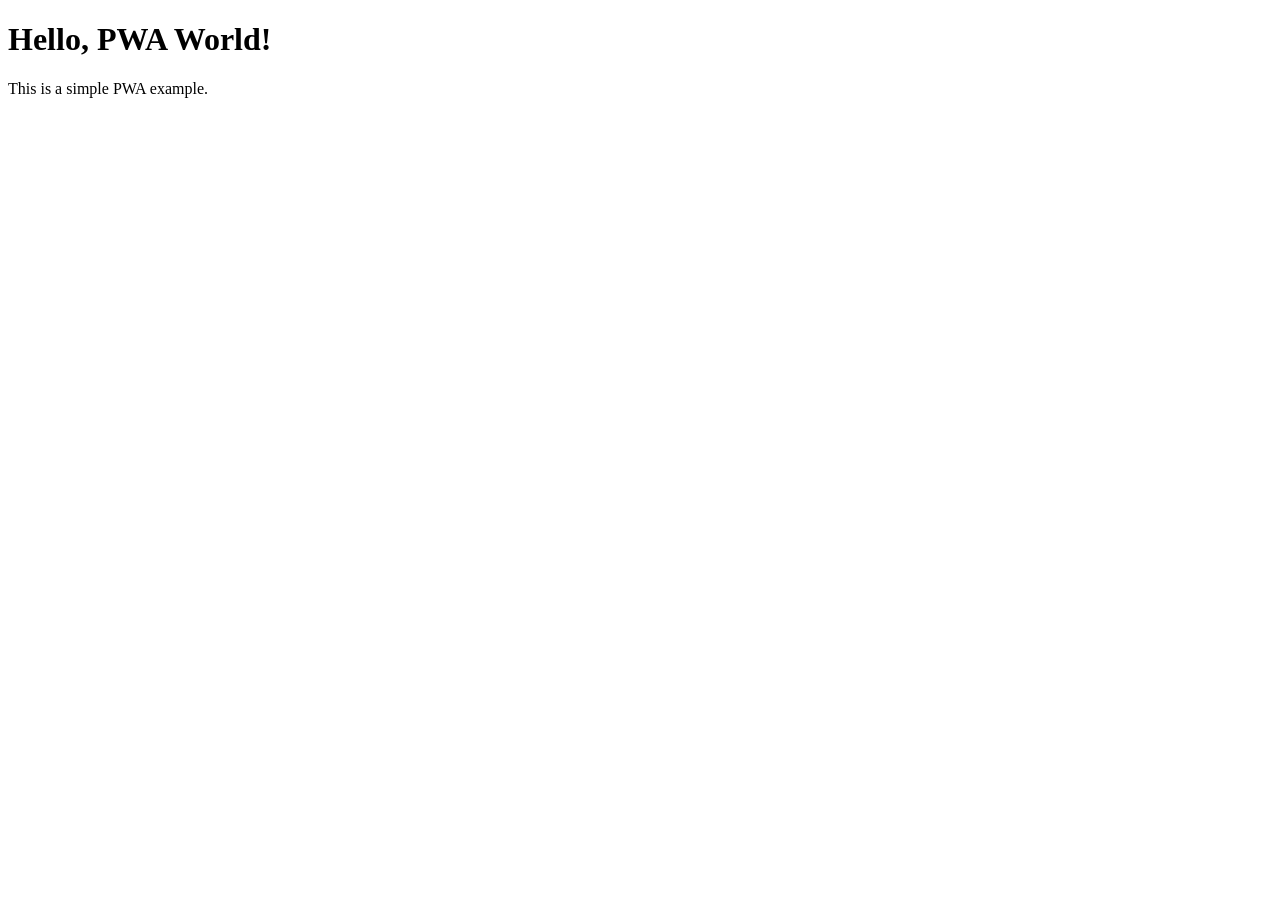
==== index.html @ 75a2f942 "1" ====
<!DOCTYPE html>
<html lang="en">
<head>
    <meta charset="UTF-8">
    <meta name="viewport" content="width=device-width, initial-scale=1.0">
    <title>PWA Example</title>
    <link rel="manifest" href="/manifest.json">
</head>
<body>
<h1>Hello, PWA World!</h1>
<p>This is a simple PWA example.</p>

<script>
    alert('test');

    let deferredPrompt = null;

    window.addEventListener('beforeinstallprompt', (e) => {
        deferredPrompt = e;
    });

    export const installApp = async () => {
        if (deferredPrompt) {
            deferredPrompt.prompt();

            const { outcome } = await deferredPrompt.userChoice;

            if (outcome === 'accepted') {
                console.log('accepted');
            } else {
                console.log('rejected');
            }

            deferredPrompt = null;
        }
    };

    setTimeout(()=>installApp(),5000)


    window.addEventListener('load', () => {
        if ('serviceWorker' in navigator) {
            navigator.serviceWorker
                .register('/service-worker.js')
                .then((registration) => {
                    console.log(
                        'ServiceWorker registration successful with scope: ',
                        registration.scope,
                    );
                })
                .catch((error) => {
                    console.log('ServiceWorker registration failed: ', error);
                });
        }
    });
</script>
</body>
</html>
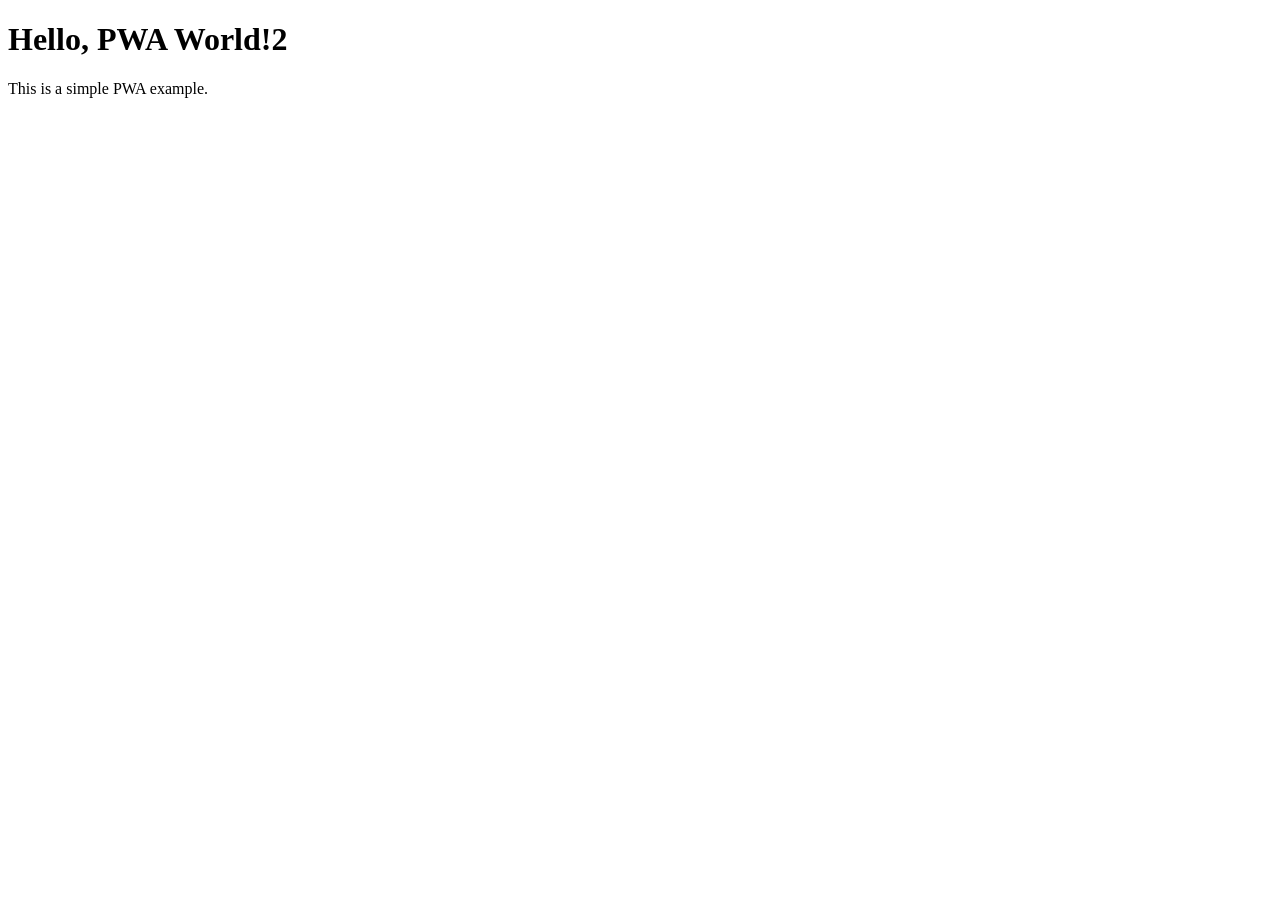
==== commit 64889907: "1" ====
--- a/index.html
+++ b/index.html
@@ -3,11 +3,11 @@
 <head>
     <meta charset="UTF-8">
     <meta name="viewport" content="width=device-width, initial-scale=1.0">
-    <title>PWA Example</title>
+    <title>PWA Example2</title>
     <link rel="manifest" href="/manifest.json">
 </head>
 <body>
-<h1>Hello, PWA World!</h1>
+<h1>Hello, PWA World!2</h1>
 <p>This is a simple PWA example.</p>
 
 <script>
@@ -20,6 +20,7 @@
     });
 
     export const installApp = async () => {
+        alert("235");
         if (deferredPrompt) {
             deferredPrompt.prompt();
 
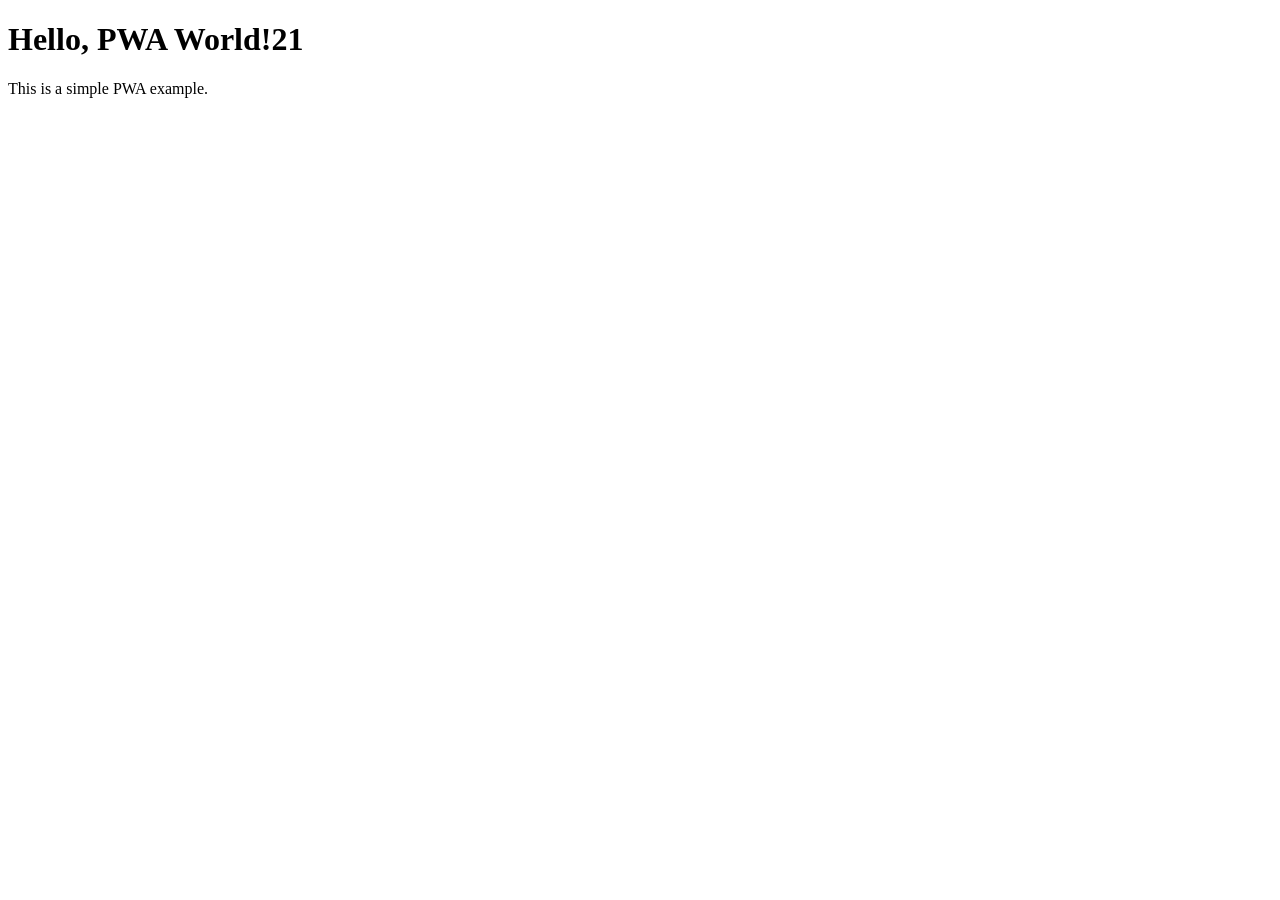
==== commit 2c5fb6e3: "1" ====
--- a/index.html
+++ b/index.html
@@ -7,7 +7,7 @@
     <link rel="manifest" href="/manifest.json">
 </head>
 <body>
-<h1>Hello, PWA World!2</h1>
+<h1>Hello, PWA World!21</h1>
 <p>This is a simple PWA example.</p>
 
 <script>
@@ -19,7 +19,7 @@
         deferredPrompt = e;
     });
 
-    export const installApp = async () => {
+   const installApp = async () => {
         alert("235");
         if (deferredPrompt) {
             deferredPrompt.prompt();
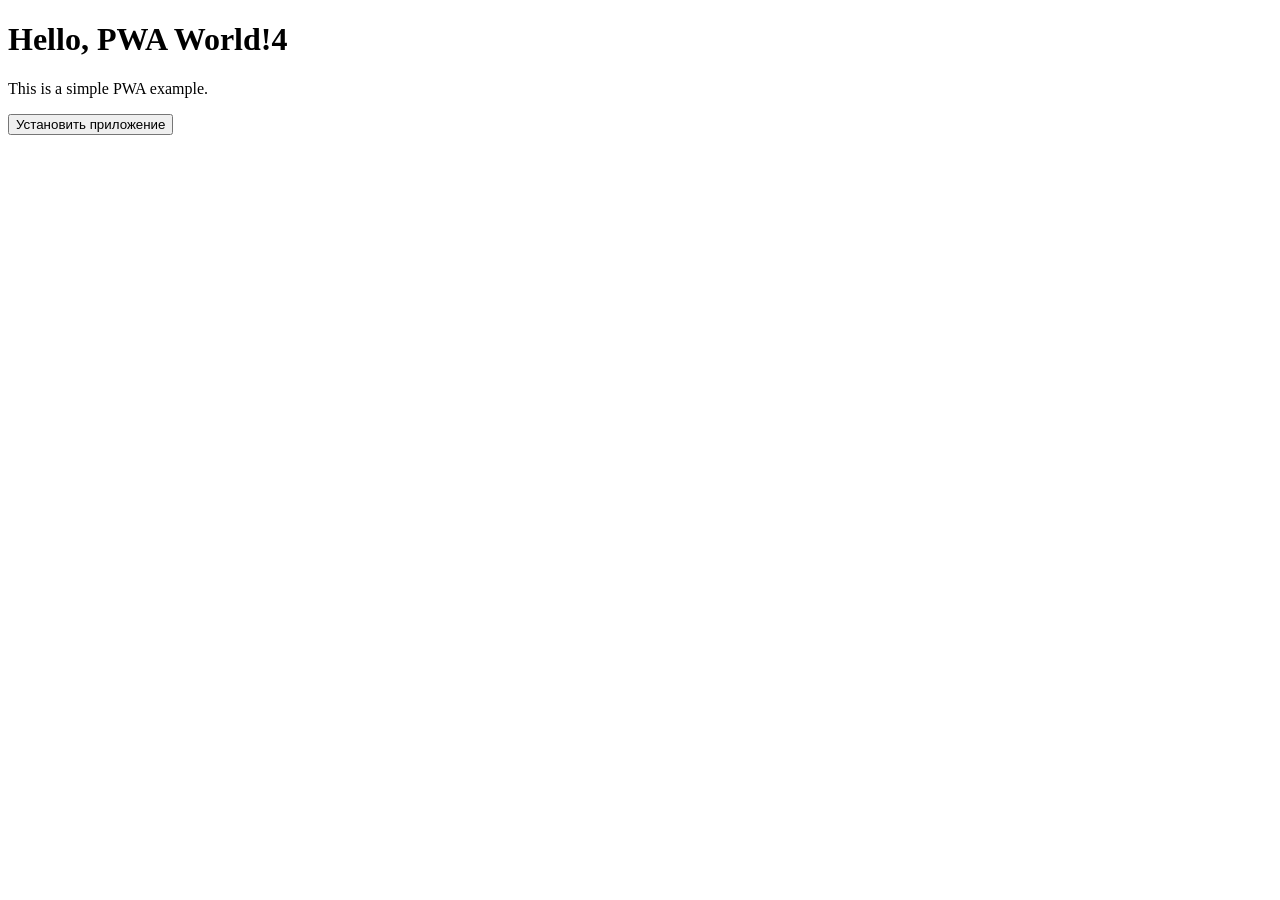
==== commit 5b9cd36f: "1" ====
--- a/index.html
+++ b/index.html
@@ -7,8 +7,10 @@
     <link rel="manifest" href="/manifest.json">
 </head>
 <body>
-<h1>Hello, PWA World!21</h1>
+<h1>Hello, PWA World!4</h1>
 <p>This is a simple PWA example.</p>
+<button id="install-button" style="display: none;">Установить приложение</button>
+
 
 <script>
     alert('test');
@@ -19,24 +21,21 @@
         deferredPrompt = e;
     });
 
-   const installApp = async () => {
-        alert("235");
-        if (deferredPrompt) {
-            deferredPrompt.prompt();
+    const installButton = document.getElementById('install-button');
+    installButton.style.display = 'block';
 
-            const { outcome } = await deferredPrompt.userChoice;
+    installButton.addEventListener('click', () => {
+        deferredPrompt.prompt();
+        deferredPrompt.userChoice.then((choiceResult) => {
+            if (choiceResult.outcome === 'accepted') {
+                console.log('User accepted the A2HS prompt');
+            } else {
+                console.log('User dismissed the A2HS prompt');
+            }
+            deferredPrompt = null;
+        });
+    });
 
-            if (outcome === 'accepted') {
-                console.log('accepted');
-            } else {
-                console.log('rejected');
-            }
-
-            deferredPrompt = null;
-        }
-    };
-
-    setTimeout(()=>installApp(),5000)
 
 
     window.addEventListener('load', () => {
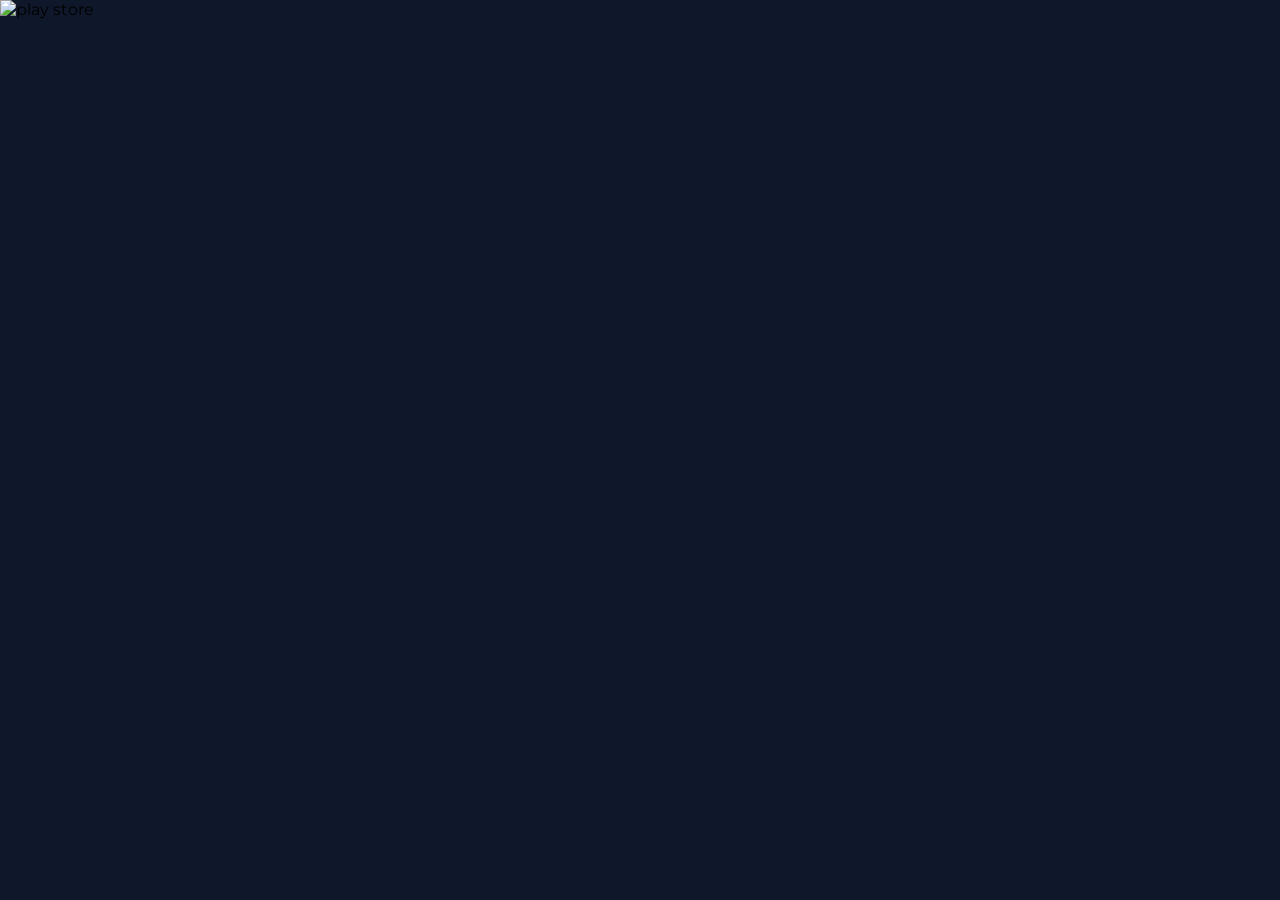
==== commit b03c68dc: "1" ====
--- a/index.html
+++ b/index.html
@@ -1,58 +1,14 @@
-<!DOCTYPE html>
+<!doctype html>
 <html lang="en">
-<head>
-    <meta charset="UTF-8">
-    <meta name="viewport" content="width=device-width, initial-scale=1.0">
-    <title>PWA Example2</title>
-    <link rel="manifest" href="/manifest.json">
-</head>
-<body>
-<h1>Hello, PWA World!4</h1>
-<p>This is a simple PWA example.</p>
-<button id="install-button" style="display: none;">Установить приложение</button>
-
-
-<script>
-    alert('test');
-
-    let deferredPrompt = null;
-
-    window.addEventListener('beforeinstallprompt', (e) => {
-        deferredPrompt = e;
-    });
-
-    const installButton = document.getElementById('install-button');
-    installButton.style.display = 'block';
-
-    installButton.addEventListener('click', () => {
-        deferredPrompt.prompt();
-        deferredPrompt.userChoice.then((choiceResult) => {
-            if (choiceResult.outcome === 'accepted') {
-                console.log('User accepted the A2HS prompt');
-            } else {
-                console.log('User dismissed the A2HS prompt');
-            }
-            deferredPrompt = null;
-        });
-    });
-
-
-
-    window.addEventListener('load', () => {
-        if ('serviceWorker' in navigator) {
-            navigator.serviceWorker
-                .register('/service-worker.js')
-                .then((registration) => {
-                    console.log(
-                        'ServiceWorker registration successful with scope: ',
-                        registration.scope,
-                    );
-                })
-                .catch((error) => {
-                    console.log('ServiceWorker registration failed: ', error);
-                });
-        }
-    });
-</script>
-</body>
+  <head>
+    <meta charset="UTF-8" />
+    <link rel="icon" type="image/svg+xml" href="/vite.svg" />
+    <meta name="viewport" content="width=device-width, initial-scale=1.0" />
+    <title>Chatterfy</title>
+    <script type="module" crossorigin src="/assets/index-BNn43BFV.js"></script>
+    <link rel="stylesheet" crossorigin href="/assets/index-DUtEG05j.css">
+  </head>
+  <body>
+    <div id="root"></div>
+  </body>
 </html>
--- a/assets/index-DUtEG05j.css
+++ b/assets/index-DUtEG05j.css
@@ -0,0 +1 @@
+@import"https://fonts.googleapis.com/css2?family=Inter:wght@400;700&family=Montserrat:wght@400;700&display=swap";._header_cq9zv_1{padding:0 24px;display:flex;align-items:center;justify-content:space-between;background-color:var(--background-color);border-bottom:1px solid var(--border-color)}._desktopMenu_cq9zv_10{display:flex;justify-content:space-between;align-items:center;gap:1rem;flex-grow:1}._logoWrapper_cq9zv_18{padding:14px 16px 14px 0;display:flex;align-items:center;border-right:1px solid var(--border-color)}._drawerContainer_cq9zv_25{display:flex;flex-direction:column;gap:10px}@media (max-width: 991px){._desktopMenu_cq9zv_10{display:none}}@media (min-width: 992px){._headerIcon_cq9zv_38{display:none}}._footer_cq9zv_43{display:flex;justify-content:space-between}._storeButton_cq9zv_48{width:40%}._storeIcon_cq9zv_53{width:100%}._mobileDrawerContainer_cq9zv_57{flex:1;min-height:100%;display:flex;flex-direction:column;justify-content:space-between}:root{--gray-10: #f1f5f9;--gray-20: #e2e8f0;--gray-30: #cbd5e1;--gray-40: #94a3b8;--gray-50: #64748b;--gray-60: #475569;--gray-70: #525264;--gray-80: #132036;--gray-90: #0f172a;--white: #ffffff;--text-color-dark: #dee2e6;--background-color: #132036;--secondary-background-color: #0f172a;--border-color: #334155;--border-radius-base: 8px;--primary-blue: #165bbe;--primary-color: #165bbe;--active-menuItem-color: #2563eb;--active-menuItem-bg-Color: #bfdbfe;--gray-bg-color: #203047;--bot-badge-active-bg: #10b981;--bot-badge-disabled-bg: #be3d3f;--bot-badge-waiting-bg: #e1c107;--bot-manual-status-bg: #ffc107;--success-color: #10b981;--danger-color: #e11d48;--error-color: #be3d3f;--select-box-shadow: 0px 5px 20px 1px rgba(51, 65, 85, .3)}*{box-sizing:border-box}html{font-family:Montserrat}body{display:flex;min-height:100dvh;margin:0;background-color:var(--secondary-background-color)}#root{flex:1}pre{white-space:pre-wrap;word-wrap:break-word;word-break:break-all}.g2-tooltip,pre{font-family:Montserrat!important}.main{display:flex;flex-direction:column;width:100vw}a{text-decoration:none;color:var(--gray-40)!important;font-size:.75rem}::-webkit-scrollbar{width:8px;height:8px;background-color:var(--gray-80)}::-webkit-scrollbar-thumb{border:1px solid var(--gray-80);border-radius:10px;background-color:var(--gray-90)}::-webkit-scrollbar-thumb:hover{background-color:var(--gray-70)}::-webkit-scrollbar-corner{background-color:var(--gray-80)}.ant-dropdown-menu{border:1px solid var(--border-color)}.ant-input-number{width:140px}.ant-badge-count{color:#fff!important;font-size:.55rem!important}.ant-collapse-header{flex-direction:row-reverse}.ant-notification-notice-wrapper{background-color:var(--secondary-background-color)!important}.ant-notification-notice-message{font-size:.875rem!important;font-weight:600!important;color:var(--gray-30)!important}.ant-notification-notice-description{color:var(--gray-30)!important}.ant-pro-card{background-color:inherit}.ant-otp-lg .ant-otp-input{font-size:24px;height:70px;width:67px}.ant-otp-lg .ant-otp-input:hover{border-color:#3c89e8!important}.fslightboxs{height:auto!important}.g2-tooltip{font-family:Montserrat!important}@media (max-width: 576px){.ant-picker-dropdown{inset:309px auto auto 4.7969px!important}.ant-picker-panels{flex-direction:column}}input:-webkit-autofill,input:-webkit-autofill:hover,input:-webkit-autofill:focus,input:-webkit-autofill:active{-webkit-text-fill-color:var(--gray-40)!important;-webkit-background-clip:text!important}.ant-menu-inline{background:transparent!important}.ql-editor{min-height:30px;padding:6px 11px!important;color:var(--gray-40);font-family:Montserrat!important;font-size:14px;overflow:inherit!important}.ql-editor.ql-blank:before{color:var(--gray-60)!important}.ql-tooltip{z-index:100!important}.ql-container.ql-bubble:not(.ql-disabled) a:hover:before{visibility:hidden!important}.lint-hint{background-color:#444;border-radius:15px;font-size:12px;color:#fff;font-weight:400;overflow:hidden;padding:5px 15px;text-decoration:none;z-index:1;position:absolute;visibility:hidden}.ql-container.ql-bubble:not(.ql-disabled) a:after{transition:none!important}iframe{border:none}.react-resizable{position:relative;background-clip:padding-box}.react-resizable-handle{position:absolute;width:10px;height:100%;bottom:0;right:-5px;cursor:col-resize;z-index:1}.dragHandler:hover{cursor:move;background-color:#ccc}
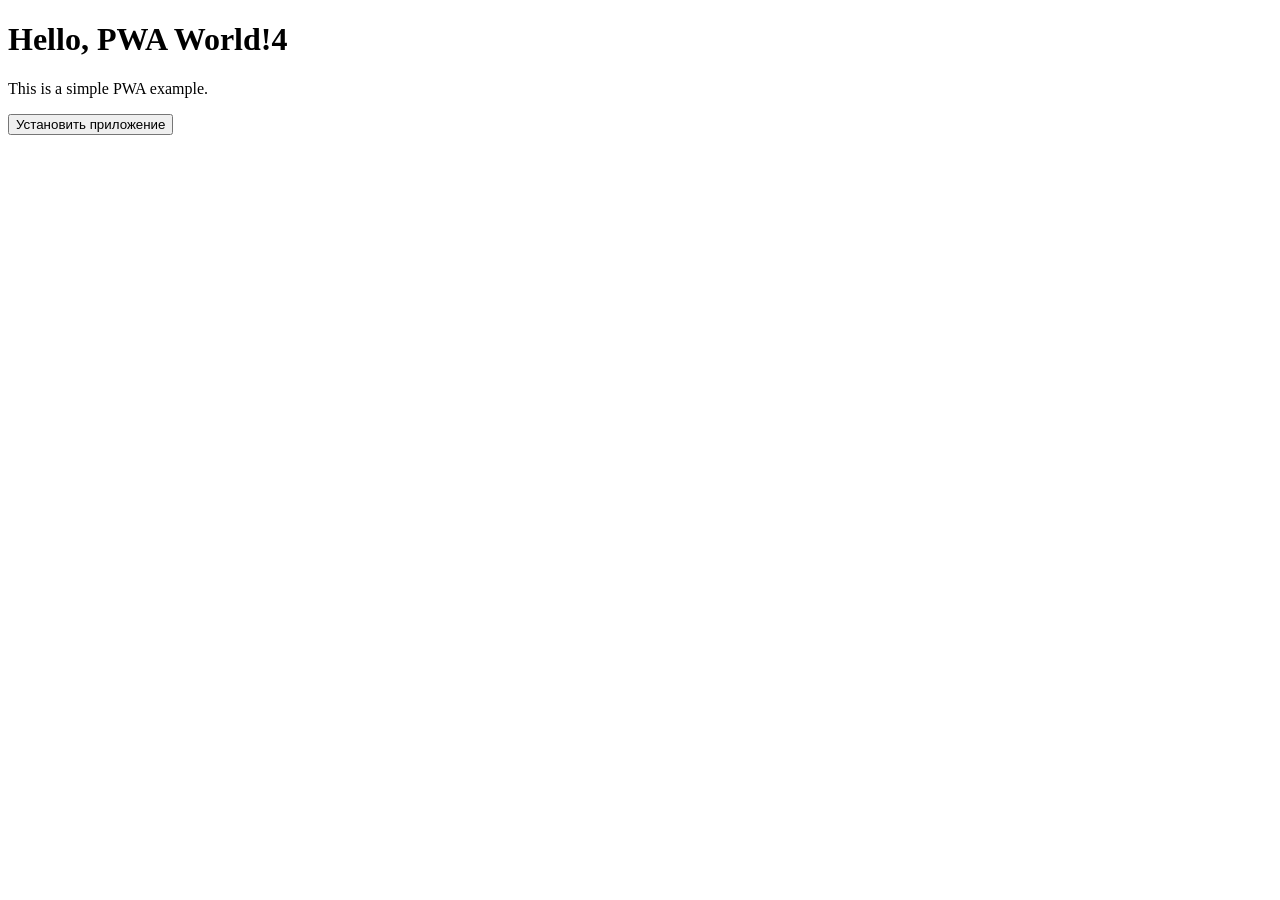
==== commit 1cc239c6: "1" ====
--- a/index.html
+++ b/index.html
@@ -1,14 +1,59 @@
-<!doctype html>
+<!DOCTYPE html>
 <html lang="en">
-  <head>
-    <meta charset="UTF-8" />
-    <link rel="icon" type="image/svg+xml" href="/vite.svg" />
-    <meta name="viewport" content="width=device-width, initial-scale=1.0" />
-    <title>Chatterfy</title>
-    <script type="module" crossorigin src="/assets/index-BNn43BFV.js"></script>
-    <link rel="stylesheet" crossorigin href="/assets/index-DUtEG05j.css">
-  </head>
-  <body>
-    <div id="root"></div>
-  </body>
+<head>
+    <meta charset="UTF-8">
+    <meta name="viewport" content="width=device-width, initial-scale=1.0">
+    <title>PWA Example2</title>
+    <link rel="manifest" href="/manifest.json">
+</head>
+<body>
+<h1>Hello, PWA World!4</h1>
+<p>This is a simple PWA example.</p>
+<button id="install-button" style="display: none;">Установить приложение</button>
+
+
+<script>
+    alert('test');
+
+    let deferredPrompt = null;
+
+    window.addEventListener('beforeinstallprompt', (e) => {
+        alert('1234');
+        deferredPrompt = e;
+    });
+
+    const installButton = document.getElementById('install-button');
+    installButton.style.display = 'block';
+
+    installButton.addEventListener('click', () => {
+        deferredPrompt.prompt();
+        deferredPrompt.userChoice.then((choiceResult) => {
+            if (choiceResult.outcome === 'accepted') {
+                console.log('User accepted the A2HS prompt');
+            } else {
+                console.log('User dismissed the A2HS prompt');
+            }
+            deferredPrompt = null;
+        });
+    });
+
+
+
+    window.addEventListener('load', () => {
+        if ('serviceWorker' in navigator) {
+            navigator.serviceWorker
+                .register('/service-worker.js')
+                .then((registration) => {
+                    console.log(
+                        'ServiceWorker registration successful with scope: ',
+                        registration.scope,
+                    );
+                })
+                .catch((error) => {
+                    console.log('ServiceWorker registration failed: ', error);
+                });
+        }
+    });
+</script>
+</body>
 </html>
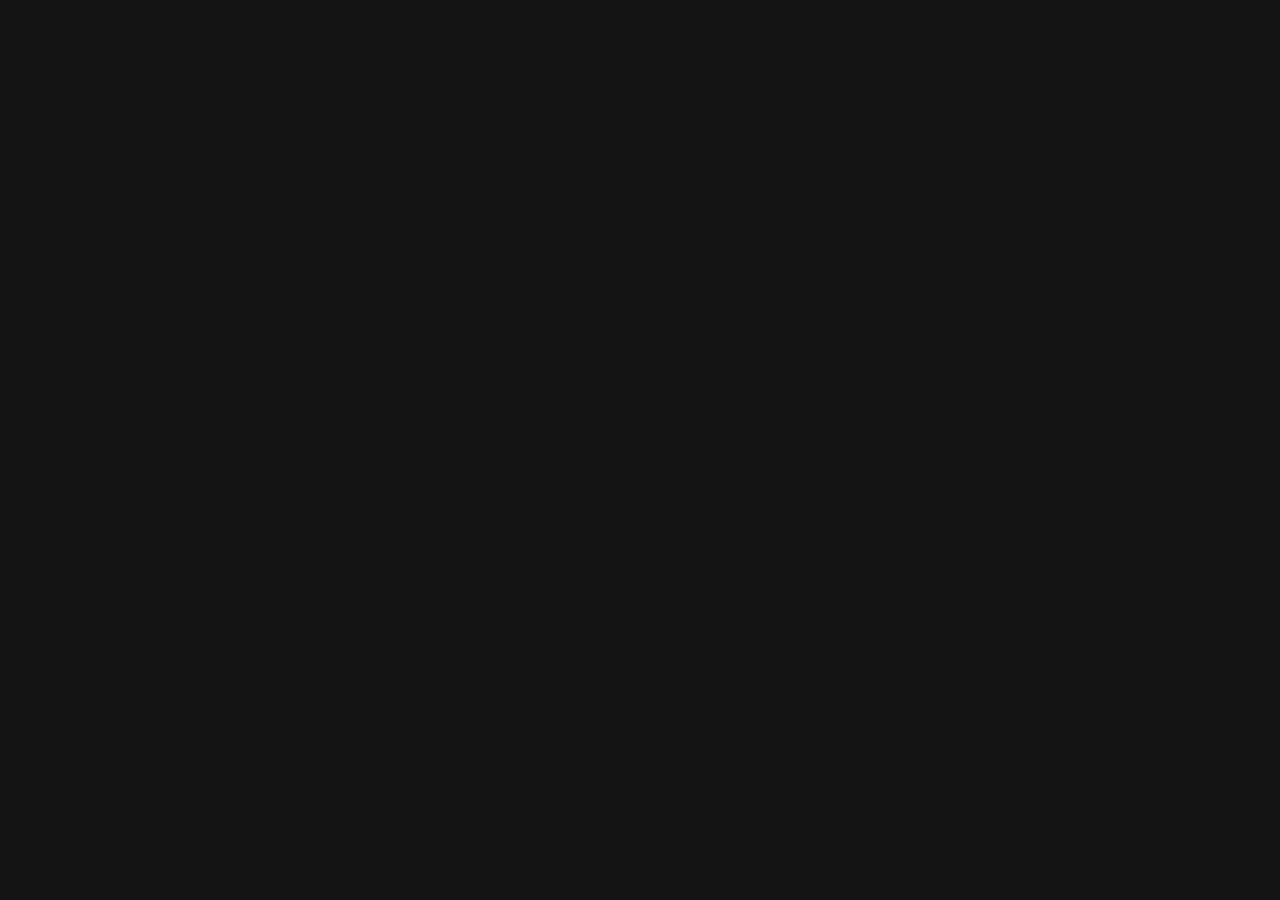
==== commit c9ac3ee2: "1" ====
--- a/index.html
+++ b/index.html
@@ -1,59 +1,30 @@
-<!DOCTYPE html>
+<!doctype html>
 <html lang="en">
-<head>
-    <meta charset="UTF-8">
-    <meta name="viewport" content="width=device-width, initial-scale=1.0">
-    <title>PWA Example2</title>
+  <head>
+    <meta charset="UTF-8" />
+    <link rel="icon" type="image/svg+xml" href="/vite.svg" />
+    <meta name="viewport" content="width=device-width, initial-scale=1.0" />
+    <title>Hack</title>
     <link rel="manifest" href="/manifest.json">
-</head>
-<body>
-<h1>Hello, PWA World!4</h1>
-<p>This is a simple PWA example.</p>
-<button id="install-button" style="display: none;">Установить приложение</button>
-
-
-<script>
-    alert('test');
-
-    let deferredPrompt = null;
-
-    window.addEventListener('beforeinstallprompt', (e) => {
-        alert('1234');
-        deferredPrompt = e;
-    });
-
-    const installButton = document.getElementById('install-button');
-    installButton.style.display = 'block';
-
-    installButton.addEventListener('click', () => {
-        deferredPrompt.prompt();
-        deferredPrompt.userChoice.then((choiceResult) => {
-            if (choiceResult.outcome === 'accepted') {
-                console.log('User accepted the A2HS prompt');
-            } else {
-                console.log('User dismissed the A2HS prompt');
-            }
-            deferredPrompt = null;
-        });
-    });
-
-
-
-    window.addEventListener('load', () => {
-        if ('serviceWorker' in navigator) {
-            navigator.serviceWorker
-                .register('/service-worker.js')
-                .then((registration) => {
-                    console.log(
-                        'ServiceWorker registration successful with scope: ',
-                        registration.scope,
-                    );
-                })
-                .catch((error) => {
-                    console.log('ServiceWorker registration failed: ', error);
-                });
-        }
-    });
-</script>
-</body>
+    <meta key="title" content="Vite + NextUI" property="og:title" />
+    <meta
+      content="Make beautiful websites regardless of your design experience."
+      property="og:description"
+    />
+    <meta
+      content="Make beautiful websites regardless of your design experience."
+      name="description"
+    />
+    <meta
+      key="viewport"
+      content="viewport-fit=cover, width=device-width, initial-scale=1.0, maximum-scale=1.0, user-scalable=0"
+      name="viewport"
+    />
+    <link href="/assets/favicon-DI5FVxIz.ico" rel="icon" />
+    <script type="module" crossorigin src="/assets/index-D85U8PCf.js"></script>
+    <link rel="stylesheet" crossorigin href="/assets/index-BqSeqABV.css">
+  </head>
+  <body>
+    <div id="root"></div>
+  </body>
 </html>
--- a/assets/index-BqSeqABV.css
+++ b/assets/index-BqSeqABV.css
@@ -0,0 +1 @@
+._menu_huc7s_1{background-color:hsl(var(--nextui-background))}._navbar_huc7s_5{--navbar-height: auto !important}._navbar_huc7s_5 header{padding:0!important}*,:before,:after{box-sizing:border-box;border-width:0;border-style:solid;border-color:#e5e7eb}:before,:after{--tw-content: ""}html,:host{line-height:1.5;-webkit-text-size-adjust:100%;-moz-tab-size:4;-o-tab-size:4;tab-size:4;font-family:Inter,sans-serif;font-feature-settings:normal;font-variation-settings:normal;-webkit-tap-highlight-color:transparent}body{margin:0;line-height:inherit}hr{height:0;color:inherit;border-top-width:1px}abbr:where([title]){-webkit-text-decoration:underline dotted;text-decoration:underline dotted}h1,h2,h3,h4,h5,h6{font-size:inherit;font-weight:inherit}a{color:inherit;text-decoration:inherit}b,strong{font-weight:bolder}code,kbd,samp,pre{font-family:ui-monospace,SFMono-Regular,Menlo,Monaco,Consolas,Liberation Mono,Courier New,monospace;font-feature-settings:normal;font-variation-settings:normal;font-size:1em}small{font-size:80%}sub,sup{font-size:75%;line-height:0;position:relative;vertical-align:baseline}sub{bottom:-.25em}sup{top:-.5em}table{text-indent:0;border-color:inherit;border-collapse:collapse}button,input,optgroup,select,textarea{font-family:inherit;font-feature-settings:inherit;font-variation-settings:inherit;font-size:100%;font-weight:inherit;line-height:inherit;letter-spacing:inherit;color:inherit;margin:0;padding:0}button,select{text-transform:none}button,input:where([type=button]),input:where([type=reset]),input:where([type=submit]){-webkit-appearance:button;background-color:transparent;background-image:none}:-moz-focusring{outline:auto}:-moz-ui-invalid{box-shadow:none}progress{vertical-align:baseline}::-webkit-inner-spin-button,::-webkit-outer-spin-button{height:auto}[type=search]{-webkit-appearance:textfield;outline-offset:-2px}::-webkit-search-decoration{-webkit-appearance:none}::-webkit-file-upload-button{-webkit-appearance:button;font:inherit}summary{display:list-item}blockquote,dl,dd,h1,h2,h3,h4,h5,h6,hr,figure,p,pre{margin:0}fieldset{margin:0;padding:0}legend{padding:0}ol,ul,menu{list-style:none;margin:0;padding:0}dialog{padding:0}textarea{resize:vertical}input::-moz-placeholder,textarea::-moz-placeholder{opacity:1;color:#9ca3af}input::placeholder,textarea::placeholder{opacity:1;color:#9ca3af}button,[role=button]{cursor:pointer}:disabled{cursor:default}img,svg,video,canvas,audio,iframe,embed,object{display:block;vertical-align:middle}img,video{max-width:100%;height:auto}[hidden]{display:none}:root,[data-theme]{color:hsl(var(--nextui-foreground));background-color:hsl(var(--nextui-background))}*,:before,:after{--tw-border-spacing-x: 0;--tw-border-spacing-y: 0;--tw-translate-x: 0;--tw-translate-y: 0;--tw-rotate: 0;--tw-skew-x: 0;--tw-skew-y: 0;--tw-scale-x: 1;--tw-scale-y: 1;--tw-pan-x: ;--tw-pan-y: ;--tw-pinch-zoom: ;--tw-scroll-snap-strictness: proximity;--tw-gradient-from-position: ;--tw-gradient-via-position: ;--tw-gradient-to-position: ;--tw-ordinal: ;--tw-slashed-zero: ;--tw-numeric-figure: ;--tw-numeric-spacing: ;--tw-numeric-fraction: ;--tw-ring-inset: ;--tw-ring-offset-width: 0px;--tw-ring-offset-color: #fff;--tw-ring-color: rgb(59 130 246 / .5);--tw-ring-offset-shadow: 0 0 #0000;--tw-ring-shadow: 0 0 #0000;--tw-shadow: 0 0 #0000;--tw-shadow-colored: 0 0 #0000;--tw-blur: ;--tw-brightness: ;--tw-contrast: ;--tw-grayscale: ;--tw-hue-rotate: ;--tw-invert: ;--tw-saturate: ;--tw-sepia: ;--tw-drop-shadow: ;--tw-backdrop-blur: ;--tw-backdrop-brightness: ;--tw-backdrop-contrast: ;--tw-backdrop-grayscale: ;--tw-backdrop-hue-rotate: ;--tw-backdrop-invert: ;--tw-backdrop-opacity: ;--tw-backdrop-saturate: ;--tw-backdrop-sepia: ;--tw-contain-size: ;--tw-contain-layout: ;--tw-contain-paint: ;--tw-contain-style: }::backdrop{--tw-border-spacing-x: 0;--tw-border-spacing-y: 0;--tw-translate-x: 0;--tw-translate-y: 0;--tw-rotate: 0;--tw-skew-x: 0;--tw-skew-y: 0;--tw-scale-x: 1;--tw-scale-y: 1;--tw-pan-x: ;--tw-pan-y: ;--tw-pinch-zoom: ;--tw-scroll-snap-strictness: proximity;--tw-gradient-from-position: ;--tw-gradient-via-position: ;--tw-gradient-to-position: ;--tw-ordinal: ;--tw-slashed-zero: ;--tw-numeric-figure: ;--tw-numeric-spacing: ;--tw-numeric-fraction: ;--tw-ring-inset: ;--tw-ring-offset-width: 0px;--tw-ring-offset-color: #fff;--tw-ring-color: rgb(59 130 246 / .5);--tw-ring-offset-shadow: 0 0 #0000;--tw-ring-shadow: 0 0 #0000;--tw-shadow: 0 0 #0000;--tw-shadow-colored: 0 0 #0000;--tw-blur: ;--tw-brightness: ;--tw-contrast: ;--tw-grayscale: ;--tw-hue-rotate: ;--tw-invert: ;--tw-saturate: ;--tw-sepia: ;--tw-drop-shadow: ;--tw-backdrop-blur: ;--tw-backdrop-brightness: ;--tw-backdrop-contrast: ;--tw-backdrop-grayscale: ;--tw-backdrop-hue-rotate: ;--tw-backdrop-invert: ;--tw-backdrop-opacity: ;--tw-backdrop-saturate: ;--tw-backdrop-sepia: ;--tw-contain-size: ;--tw-contain-layout: ;--tw-contain-paint: ;--tw-contain-style: }.sr-only{position:absolute;width:1px;height:1px;padding:0;margin:-1px;overflow:hidden;clip:rect(0,0,0,0);white-space:nowrap;border-width:0}.pointer-events-none{pointer-events:none}.pointer-events-auto{pointer-events:auto}.visible{visibility:visible}.invisible{visibility:hidden}.static{position:static}.fixed{position:fixed}.absolute{position:absolute}.relative{position:relative}.sticky{position:sticky}.inset-0{top:0;right:0;bottom:0;left:0}.inset-x-0{left:0;right:0}.bottom-0{bottom:0}.bottom-\[10\%\]{bottom:10%}.bottom-\[5\%\]{bottom:5%}.left-0{left:0}.left-1{left:.25rem}.left-1\.5{left:.375rem}.left-1\/2{left:50%}.left-2{left:.5rem}.left-3{left:.75rem}.left-\[10\%\]{left:10%}.left-\[5\%\]{left:5%}.right-1{right:.25rem}.right-1\.5{right:.375rem}.right-3{right:.75rem}.right-\[10\%\]{right:10%}.right-\[5\%\]{right:5%}.top-0{top:0}.top-1{top:.25rem}.top-1\/2{top:50%}.top-\[10\%\]{top:10%}.top-\[5\%\]{top:5%}.top-\[calc\(100\%_\+_2px\)\]{top:calc(100% + 2px)}.top-\[var\(--navbar-height\)\]{top:var(--navbar-height)}.-z-30{z-index:-30}.z-0{z-index:0}.z-10{z-index:10}.z-20{z-index:20}.z-30{z-index:30}.z-40{z-index:40}.z-50{z-index:50}.-m-2{margin:-.5rem}.-m-2\.5{margin:-.625rem}.m-0{margin:0}.m-2{margin:.5rem}.-mx-1{margin-left:-.25rem;margin-right:-.25rem}.mx-0{margin-left:0;margin-right:0}.mx-1{margin-left:.25rem;margin-right:.25rem}.mx-\[calc\(\(theme\(spacing\.5\)-theme\(spacing\.1\)\)\/2\)\]{margin-left:.5rem;margin-right:.5rem}.mx-\[calc\(\(theme\(spacing\.6\)-theme\(spacing\.3\)\)\/2\)\]{margin-left:.375rem;margin-right:.375rem}.mx-\[calc\(\(theme\(spacing\.7\)-theme\(spacing\.5\)\)\/2\)\]{margin-left:.25rem;margin-right:.25rem}.my-0{margin-top:0;margin-bottom:0}.my-1{margin-top:.25rem;margin-bottom:.25rem}.my-16{margin-top:4rem;margin-bottom:4rem}.my-\[calc\(\(theme\(spacing\.5\)-theme\(spacing\.1\)\)\/2\)\]{margin-top:.5rem;margin-bottom:.5rem}.my-\[calc\(\(theme\(spacing\.6\)-theme\(spacing\.3\)\)\/2\)\]{margin-top:.375rem;margin-bottom:.375rem}.my-\[calc\(\(theme\(spacing\.7\)-theme\(spacing\.5\)\)\/2\)\]{margin-top:.25rem;margin-bottom:.25rem}.my-auto{margin-top:auto;margin-bottom:auto}.-mr-2{margin-right:-.5rem}.-ms-2{margin-inline-start:-.5rem}.mb-1{margin-bottom:.25rem}.mb-1\.5{margin-bottom:.375rem}.mb-2{margin-bottom:.5rem}.mb-4{margin-bottom:1rem}.mb-5{margin-bottom:1.25rem}.mb-px{margin-bottom:1px}.ml-1{margin-left:.25rem}.ml-2{margin-left:.5rem}.mr-2{margin-right:.5rem}.mt-1{margin-top:.25rem}.mt-2{margin-top:.5rem}.box-border{box-sizing:border-box}.box-content{box-sizing:content-box}.line-clamp-1{overflow:hidden;display:-webkit-box;-webkit-box-orient:vertical;-webkit-line-clamp:1}.block{display:block}.inline-block{display:inline-block}.flex{display:flex}.inline-flex{display:inline-flex}.table{display:table}.grid{display:grid}.inline-grid{display:inline-grid}.hidden{display:none}.\!h-auto{height:auto!important}.h-1{height:.25rem}.h-1\.5{height:.375rem}.h-10{height:2.5rem}.h-12{height:3rem}.h-14{height:3.5rem}.h-16{height:4rem}.h-2{height:.5rem}.h-2\.5{height:.625rem}.h-3{height:.75rem}.h-3\.5{height:.875rem}.h-4{height:1rem}.h-40{height:10rem}.h-5{height:1.25rem}.h-6{height:1.5rem}.h-7{height:1.75rem}.h-8{height:2rem}.h-9{height:2.25rem}.h-\[100dvh\]{height:100dvh}.h-\[2px\]{height:2px}.h-\[calc\(100dvh_-_var\(--navbar-height\)\)\]{height:calc(100dvh - var(--navbar-height))}.h-\[var\(--navbar-height\)\]{height:var(--navbar-height)}.h-\[var\(--picker-height\)\]{height:var(--picker-height)}.h-auto{height:auto}.h-divider{height:var(--nextui-divider-weight)}.h-fit{height:-moz-fit-content;height:fit-content}.h-full{height:100%}.h-px{height:1px}.h-screen{height:100vh}.max-h-64{max-height:16rem}.max-h-\[calc\(100\%_-_8rem\)\]{max-height:calc(100% - 8rem)}.min-h-10{min-height:2.5rem}.min-h-12{min-height:3rem}.min-h-14{min-height:3.5rem}.min-h-16{min-height:4rem}.min-h-3{min-height:.75rem}.min-h-3\.5{min-height:.875rem}.min-h-4{min-height:1rem}.min-h-5{min-height:1.25rem}.min-h-6{min-height:1.5rem}.min-h-7{min-height:1.75rem}.min-h-8{min-height:2rem}.min-h-\[32px\]{min-height:32px}.w-1{width:.25rem}.w-1\.5{width:.375rem}.w-10{width:2.5rem}.w-12{width:3rem}.w-14{width:3.5rem}.w-2{width:.5rem}.w-2\.5{width:.625rem}.w-3{width:.75rem}.w-3\.5{width:.875rem}.w-4{width:1rem}.w-5{width:1.25rem}.w-6{width:1.5rem}.w-7{width:1.75rem}.w-8{width:2rem}.w-9{width:2.25rem}.w-\[80\%\]{width:80%}.w-\[calc\(100\%_-_16px\)\]{width:calc(100% - 16px)}.w-\[calc\(100\%_-_theme\(spacing\.6\)\)\]{width:calc(100% - 1.5rem)}.w-\[calc\(var\(--visible-months\)_\*_var\(--calendar-width\)\)\]{width:calc(var(--visible-months) * var(--calendar-width))}.w-auto{width:auto}.w-divider{width:var(--nextui-divider-weight)}.w-fit{width:-moz-fit-content;width:fit-content}.w-full{width:100%}.w-max{width:-moz-max-content;width:max-content}.w-px{width:1px}.w-screen{width:100vw}.min-w-10{min-width:2.5rem}.min-w-12{min-width:3rem}.min-w-16{min-width:4rem}.min-w-20{min-width:5rem}.min-w-24{min-width:6rem}.min-w-3{min-width:.75rem}.min-w-3\.5{min-width:.875rem}.min-w-4{min-width:1rem}.min-w-5{min-width:1.25rem}.min-w-6{min-width:1.5rem}.min-w-7{min-width:1.75rem}.min-w-8{min-width:2rem}.min-w-9{min-width:2.25rem}.min-w-\[200px\]{min-width:200px}.min-w-full{min-width:100%}.min-w-max{min-width:-moz-max-content;min-width:max-content}.min-w-min{min-width:-moz-min-content;min-width:min-content}.max-w-2xl{max-width:42rem}.max-w-3xl{max-width:48rem}.max-w-4xl{max-width:56rem}.max-w-5xl{max-width:64rem}.max-w-\[1024px\]{max-width:1024px}.max-w-\[1280px\]{max-width:1280px}.max-w-\[1536px\]{max-width:1536px}.max-w-\[270px\]{max-width:270px}.max-w-\[640px\]{max-width:640px}.max-w-\[768px\]{max-width:768px}.max-w-fit{max-width:-moz-fit-content;max-width:fit-content}.max-w-full{max-width:100%}.max-w-lg{max-width:32rem}.max-w-md{max-width:28rem}.max-w-sm{max-width:24rem}.max-w-xl{max-width:36rem}.max-w-xs{max-width:20rem}.flex-1{flex:1 1 0%}.flex-auto{flex:1 1 auto}.flex-initial{flex:0 1 auto}.flex-none{flex:none}.flex-shrink-0,.shrink-0{flex-shrink:0}.flex-grow{flex-grow:1}.basis-0{flex-basis:0px}.table-auto{table-layout:auto}.table-fixed{table-layout:fixed}.border-collapse{border-collapse:collapse}.origin-center{transform-origin:center}.origin-left{transform-origin:left}.origin-right{transform-origin:right}.origin-top{transform-origin:top}.origin-top-left{transform-origin:top left}.-translate-x-1\/2{--tw-translate-x: -50%;transform:translate(var(--tw-translate-x),var(--tw-translate-y)) rotate(var(--tw-rotate)) skew(var(--tw-skew-x)) skewY(var(--tw-skew-y)) scaleX(var(--tw-scale-x)) scaleY(var(--tw-scale-y))}.-translate-y-1\/2{--tw-translate-y: -50%;transform:translate(var(--tw-translate-x),var(--tw-translate-y)) rotate(var(--tw-rotate)) skew(var(--tw-skew-x)) skewY(var(--tw-skew-y)) scaleX(var(--tw-scale-x)) scaleY(var(--tw-scale-y))}.translate-x-1{--tw-translate-x: .25rem;transform:translate(var(--tw-translate-x),var(--tw-translate-y)) rotate(var(--tw-rotate)) skew(var(--tw-skew-x)) skewY(var(--tw-skew-y)) scaleX(var(--tw-scale-x)) scaleY(var(--tw-scale-y))}.translate-x-1\/2{--tw-translate-x: 50%;transform:translate(var(--tw-translate-x),var(--tw-translate-y)) rotate(var(--tw-rotate)) skew(var(--tw-skew-x)) skewY(var(--tw-skew-y)) scaleX(var(--tw-scale-x)) scaleY(var(--tw-scale-y))}.translate-y-1{--tw-translate-y: .25rem;transform:translate(var(--tw-translate-x),var(--tw-translate-y)) rotate(var(--tw-rotate)) skew(var(--tw-skew-x)) skewY(var(--tw-skew-y)) scaleX(var(--tw-scale-x)) scaleY(var(--tw-scale-y))}.translate-y-1\/2{--tw-translate-y: 50%;transform:translate(var(--tw-translate-x),var(--tw-translate-y)) rotate(var(--tw-rotate)) skew(var(--tw-skew-x)) skewY(var(--tw-skew-y)) scaleX(var(--tw-scale-x)) scaleY(var(--tw-scale-y))}.rotate-0{--tw-rotate: 0deg;transform:translate(var(--tw-translate-x),var(--tw-translate-y)) rotate(var(--tw-rotate)) skew(var(--tw-skew-x)) skewY(var(--tw-skew-y)) scaleX(var(--tw-scale-x)) scaleY(var(--tw-scale-y))}.rotate-180{--tw-rotate: 180deg;transform:translate(var(--tw-translate-x),var(--tw-translate-y)) rotate(var(--tw-rotate)) skew(var(--tw-skew-x)) skewY(var(--tw-skew-y)) scaleX(var(--tw-scale-x)) scaleY(var(--tw-scale-y))}.scale-0{--tw-scale-x: 0;--tw-scale-y: 0;transform:translate(var(--tw-translate-x),var(--tw-translate-y)) rotate(var(--tw-rotate)) skew(var(--tw-skew-x)) skewY(var(--tw-skew-y)) scaleX(var(--tw-scale-x)) scaleY(var(--tw-scale-y))}.scale-100{--tw-scale-x: 1;--tw-scale-y: 1;transform:translate(var(--tw-translate-x),var(--tw-translate-y)) rotate(var(--tw-rotate)) skew(var(--tw-skew-x)) skewY(var(--tw-skew-y)) scaleX(var(--tw-scale-x)) scaleY(var(--tw-scale-y))}.scale-105{--tw-scale-x: 1.05;--tw-scale-y: 1.05;transform:translate(var(--tw-translate-x),var(--tw-translate-y)) rotate(var(--tw-rotate)) skew(var(--tw-skew-x)) skewY(var(--tw-skew-y)) scaleX(var(--tw-scale-x)) scaleY(var(--tw-scale-y))}.scale-50{--tw-scale-x: .5;--tw-scale-y: .5;transform:translate(var(--tw-translate-x),var(--tw-translate-y)) rotate(var(--tw-rotate)) skew(var(--tw-skew-x)) skewY(var(--tw-skew-y)) scaleX(var(--tw-scale-x)) scaleY(var(--tw-scale-y))}.transform{transform:translate(var(--tw-translate-x),var(--tw-translate-y)) rotate(var(--tw-rotate)) skew(var(--tw-skew-x)) skewY(var(--tw-skew-y)) scaleX(var(--tw-scale-x)) scaleY(var(--tw-scale-y))}@keyframes drip-expand{0%{opacity:.2;transform:scale(0)}to{opacity:0;transform:scale(2)}}.animate-drip-expand{animation:drip-expand .42s linear}@keyframes indeterminate-bar{0%{transform:translate(-50%) scaleX(.2)}to{transform:translate(100%) scaleX(1)}}.animate-indeterminate-bar{animation:indeterminate-bar 1.5s cubic-bezier(.65,.815,.735,.395) infinite normal none running}.animate-none{animation:none}.animate-spinner-ease-spin{animation:spinner-spin .8s ease infinite}@keyframes spinner-spin{0%{transform:rotate(0)}to{transform:rotate(360deg)}}.animate-spinner-linear-spin{animation:spinner-spin .8s linear infinite}.cursor-default{cursor:default}.cursor-grab{cursor:grab}.cursor-not-allowed{cursor:not-allowed}.cursor-pointer{cursor:pointer}.cursor-text{cursor:text}.touch-none{touch-action:none}.select-none{-webkit-user-select:none;-moz-user-select:none;user-select:none}.resize-none{resize:none}.snap-y{scroll-snap-type:y var(--tw-scroll-snap-strictness)}.snap-mandatory{--tw-scroll-snap-strictness: mandatory}.snap-center{scroll-snap-align:center}.scroll-py-6{scroll-padding-top:1.5rem;scroll-padding-bottom:1.5rem}.list-none{list-style-type:none}.appearance-none{-webkit-appearance:none;-moz-appearance:none;appearance:none}.grid-cols-4{grid-template-columns:repeat(4,minmax(0,1fr))}.flex-row{flex-direction:row}.flex-row-reverse{flex-direction:row-reverse}.flex-col{flex-direction:column}.flex-col-reverse{flex-direction:column-reverse}.flex-wrap{flex-wrap:wrap}.flex-nowrap{flex-wrap:nowrap}.place-content-center{place-content:center}.items-start{align-items:flex-start}.items-end{align-items:flex-end}.items-center{align-items:center}.justify-start{justify-content:flex-start}.justify-end{justify-content:flex-end}.justify-center{justify-content:center}.justify-between{justify-content:space-between}.\!gap-0{gap:0px!important}.gap-0{gap:0px}.gap-0\.5{gap:.125rem}.gap-1{gap:.25rem}.gap-1\.5{gap:.375rem}.gap-2{gap:.5rem}.gap-3{gap:.75rem}.gap-4{gap:1rem}.gap-6{gap:1.5rem}.gap-8{gap:2rem}.gap-x-0{-moz-column-gap:0px;column-gap:0px}.gap-x-0\.5{-moz-column-gap:.125rem;column-gap:.125rem}.gap-x-2{-moz-column-gap:.5rem;column-gap:.5rem}.gap-x-6{-moz-column-gap:1.5rem;column-gap:1.5rem}.gap-y-1{row-gap:.25rem}.gap-y-1\.5{row-gap:.375rem}.gap-y-2{row-gap:.5rem}.space-x-0>:not([hidden])~:not([hidden]){--tw-space-x-reverse: 0;margin-right:calc(0px * var(--tw-space-x-reverse));margin-left:calc(0px * calc(1 - var(--tw-space-x-reverse)))}.space-x-0\.5>:not([hidden])~:not([hidden]){--tw-space-x-reverse: 0;margin-right:calc(.125rem * var(--tw-space-x-reverse));margin-left:calc(.125rem * calc(1 - var(--tw-space-x-reverse)))}.self-center{align-self:center}.overflow-auto{overflow:auto}.overflow-hidden{overflow:hidden}.overflow-visible{overflow:visible}.overflow-x-auto{overflow-x:auto}.overflow-y-auto{overflow-y:auto}.overflow-y-hidden{overflow-y:hidden}.overflow-x-scroll{overflow-x:scroll}.overflow-y-scroll{overflow-y:scroll}.truncate{overflow:hidden;text-overflow:ellipsis;white-space:nowrap}.text-ellipsis{text-overflow:ellipsis}.whitespace-normal{white-space:normal}.whitespace-nowrap{white-space:nowrap}.break-words{overflow-wrap:break-word}.\!rounded-none{border-radius:0!important}.rounded{border-radius:.25rem}.rounded-\[calc\(theme\(borderRadius\.large\)\/1\.5\)\]{border-radius:calc(var(--nextui-radius-large) / 1.5)}.rounded-\[calc\(theme\(borderRadius\.medium\)\*0\.5\)\]{border-radius:calc(var(--nextui-radius-medium) * .5)}.rounded-\[calc\(theme\(borderRadius\.medium\)\*0\.6\)\]{border-radius:calc(var(--nextui-radius-medium) * .6)}.rounded-\[calc\(theme\(borderRadius\.medium\)\*0\.7\)\]{border-radius:calc(var(--nextui-radius-medium) * .7)}.rounded-\[calc\(theme\(borderRadius\.medium\)\/2\)\]{border-radius:calc(var(--nextui-radius-medium) / 2)}.rounded-\[calc\(theme\(borderRadius\.small\)\/2\)\]{border-radius:calc(var(--nextui-radius-small) / 2)}.rounded-full{border-radius:9999px}.rounded-large{border-radius:var(--nextui-radius-large)}.rounded-md{border-radius:.375rem}.rounded-medium{border-radius:var(--nextui-radius-medium)}.rounded-none{border-radius:0}.rounded-small{border-radius:var(--nextui-radius-small)}.\!rounded-l-none{border-top-left-radius:0!important;border-bottom-left-radius:0!important}.\!rounded-r-none{border-top-right-radius:0!important;border-bottom-right-radius:0!important}.rounded-b-large{border-bottom-right-radius:var(--nextui-radius-large);border-bottom-left-radius:var(--nextui-radius-large)}.rounded-b-medium{border-bottom-right-radius:var(--nextui-radius-medium);border-bottom-left-radius:var(--nextui-radius-medium)}.rounded-b-small{border-bottom-right-radius:var(--nextui-radius-small);border-bottom-left-radius:var(--nextui-radius-small)}.rounded-t-large{border-top-left-radius:var(--nextui-radius-large);border-top-right-radius:var(--nextui-radius-large)}.rounded-t-medium{border-top-left-radius:var(--nextui-radius-medium);border-top-right-radius:var(--nextui-radius-medium)}.rounded-t-small{border-top-left-radius:var(--nextui-radius-small);border-top-right-radius:var(--nextui-radius-small)}.border{border-width:1px}.border-0{border-width:0px}.border-2{border-width:2px}.border-3{border-width:3px}.border-medium{border-width:var(--nextui-border-width-medium)}.border-small{border-width:var(--nextui-border-width-small)}.border-x-\[calc\(theme\(spacing\.5\)\/2\)\]{border-left-width:.625rem;border-right-width:.625rem}.border-x-\[calc\(theme\(spacing\.6\)\/2\)\]{border-left-width:.75rem;border-right-width:.75rem}.border-x-\[calc\(theme\(spacing\.7\)\/2\)\]{border-left-width:.875rem;border-right-width:.875rem}.border-y-\[calc\(theme\(spacing\.5\)\/2\)\]{border-top-width:.625rem;border-bottom-width:.625rem}.border-y-\[calc\(theme\(spacing\.6\)\/2\)\]{border-top-width:.75rem;border-bottom-width:.75rem}.border-y-\[calc\(theme\(spacing\.7\)\/2\)\]{border-top-width:.875rem;border-bottom-width:.875rem}.border-b{border-bottom-width:1px}.border-b-medium{border-bottom-width:var(--nextui-border-width-medium)}.border-solid{border-style:solid}.border-dotted{border-style:dotted}.border-none{border-style:none}.\!border-danger{--tw-border-opacity: 1 !important;border-color:hsl(var(--nextui-danger) / var(--nextui-danger-opacity, var(--tw-border-opacity)))!important}.border-background{--tw-border-opacity: 1;border-color:hsl(var(--nextui-background) / var(--nextui-background-opacity, var(--tw-border-opacity)))}.border-danger{--tw-border-opacity: 1;border-color:hsl(var(--nextui-danger) / var(--nextui-danger-opacity, var(--tw-border-opacity)))}.border-default{--tw-border-opacity: 1;border-color:hsl(var(--nextui-default) / var(--nextui-default-opacity, var(--tw-border-opacity)))}.border-default-200{--tw-border-opacity: 1;border-color:hsl(var(--nextui-default-200) / var(--nextui-default-200-opacity, var(--tw-border-opacity)))}.border-default-300{--tw-border-opacity: 1;border-color:hsl(var(--nextui-default-300) / var(--nextui-default-300-opacity, var(--tw-border-opacity)))}.border-divider{--tw-border-opacity: 1;border-color:hsl(var(--nextui-divider) / var(--nextui-divider-opacity, var(--tw-border-opacity)))}.border-foreground{--tw-border-opacity: 1;border-color:hsl(var(--nextui-foreground) / var(--nextui-foreground-opacity, var(--tw-border-opacity)))}.border-primary{--tw-border-opacity: 1;border-color:hsl(var(--nextui-primary) / var(--nextui-primary-opacity, var(--tw-border-opacity)))}.border-secondary{--tw-border-opacity: 1;border-color:hsl(var(--nextui-secondary) / var(--nextui-secondary-opacity, var(--tw-border-opacity)))}.border-success{--tw-border-opacity: 1;border-color:hsl(var(--nextui-success) / var(--nextui-success-opacity, var(--tw-border-opacity)))}.border-transparent{border-color:transparent}.border-warning{--tw-border-opacity: 1;border-color:hsl(var(--nextui-warning) / var(--nextui-warning-opacity, var(--tw-border-opacity)))}.border-x-transparent{border-left-color:transparent;border-right-color:transparent}.border-y-transparent{border-top-color:transparent;border-bottom-color:transparent}.border-b-current{border-bottom-color:currentColor}.border-b-danger{--tw-border-opacity: 1;border-bottom-color:hsl(var(--nextui-danger) / var(--nextui-danger-opacity, var(--tw-border-opacity)))}.border-b-default{--tw-border-opacity: 1;border-bottom-color:hsl(var(--nextui-default) / var(--nextui-default-opacity, var(--tw-border-opacity)))}.border-b-foreground{--tw-border-opacity: 1;border-bottom-color:hsl(var(--nextui-foreground) / var(--nextui-foreground-opacity, var(--tw-border-opacity)))}.border-b-primary{--tw-border-opacity: 1;border-bottom-color:hsl(var(--nextui-primary) / var(--nextui-primary-opacity, var(--tw-border-opacity)))}.border-b-secondary{--tw-border-opacity: 1;border-bottom-color:hsl(var(--nextui-secondary) / var(--nextui-secondary-opacity, var(--tw-border-opacity)))}.border-b-success{--tw-border-opacity: 1;border-bottom-color:hsl(var(--nextui-success) / var(--nextui-success-opacity, var(--tw-border-opacity)))}.border-b-warning{--tw-border-opacity: 1;border-bottom-color:hsl(var(--nextui-warning) / var(--nextui-warning-opacity, var(--tw-border-opacity)))}.border-b-white{--tw-border-opacity: 1;border-bottom-color:rgb(255 255 255 / var(--tw-border-opacity))}.border-l-transparent{border-left-color:transparent}.border-r-transparent{border-right-color:transparent}.border-s-danger{--tw-border-opacity: 1;border-inline-start-color:hsl(var(--nextui-danger) / var(--nextui-danger-opacity, var(--tw-border-opacity)))}.border-s-foreground{--tw-border-opacity: 1;border-inline-start-color:hsl(var(--nextui-foreground) / var(--nextui-foreground-opacity, var(--tw-border-opacity)))}.border-s-primary{--tw-border-opacity: 1;border-inline-start-color:hsl(var(--nextui-primary) / var(--nextui-primary-opacity, var(--tw-border-opacity)))}.border-s-secondary{--tw-border-opacity: 1;border-inline-start-color:hsl(var(--nextui-secondary) / var(--nextui-secondary-opacity, var(--tw-border-opacity)))}.border-s-success{--tw-border-opacity: 1;border-inline-start-color:hsl(var(--nextui-success) / var(--nextui-success-opacity, var(--tw-border-opacity)))}.border-s-warning{--tw-border-opacity: 1;border-inline-start-color:hsl(var(--nextui-warning) / var(--nextui-warning-opacity, var(--tw-border-opacity)))}.border-t-transparent{border-top-color:transparent}.\!bg-danger-50{--tw-bg-opacity: 1 !important;background-color:hsl(var(--nextui-danger-50) / var(--nextui-danger-50-opacity, var(--tw-bg-opacity)))!important}.bg-background{--tw-bg-opacity: 1;background-color:hsl(var(--nextui-background) / var(--nextui-background-opacity, var(--tw-bg-opacity)))}.bg-background\/10{background-color:hsl(var(--nextui-background) / .1)}.bg-background\/70{background-color:hsl(var(--nextui-background) / .7)}.bg-background\/80{background-color:hsl(var(--nextui-background) / .8)}.bg-content1{--tw-bg-opacity: 1;background-color:hsl(var(--nextui-content1) / var(--nextui-content1-opacity, var(--tw-bg-opacity)))}.bg-content2{--tw-bg-opacity: 1;background-color:hsl(var(--nextui-content2) / var(--nextui-content2-opacity, var(--tw-bg-opacity)))}.bg-content3{--tw-bg-opacity: 1;background-color:hsl(var(--nextui-content3) / var(--nextui-content3-opacity, var(--tw-bg-opacity)))}.bg-current{background-color:currentColor}.bg-danger{--tw-bg-opacity: 1;background-color:hsl(var(--nextui-danger) / var(--nextui-danger-opacity, var(--tw-bg-opacity)))}.bg-danger-50{--tw-bg-opacity: 1;background-color:hsl(var(--nextui-danger-50) / var(--nextui-danger-50-opacity, var(--tw-bg-opacity)))}.bg-danger\/20{background-color:hsl(var(--nextui-danger) / .2)}.bg-default{--tw-bg-opacity: 1;background-color:hsl(var(--nextui-default) / var(--nextui-default-opacity, var(--tw-bg-opacity)))}.bg-default-100{--tw-bg-opacity: 1;background-color:hsl(var(--nextui-default-100) / var(--nextui-default-100-opacity, var(--tw-bg-opacity)))}.bg-default-200{--tw-bg-opacity: 1;background-color:hsl(var(--nextui-default-200) / var(--nextui-default-200-opacity, var(--tw-bg-opacity)))}.bg-default-300\/50{background-color:hsl(var(--nextui-default-300) / .5)}.bg-default-400{--tw-bg-opacity: 1;background-color:hsl(var(--nextui-default-400) / var(--nextui-default-400-opacity, var(--tw-bg-opacity)))}.bg-default-50{--tw-bg-opacity: 1;background-color:hsl(var(--nextui-default-50) / var(--nextui-default-50-opacity, var(--tw-bg-opacity)))}.bg-default-500{--tw-bg-opacity: 1;background-color:hsl(var(--nextui-default-500) / var(--nextui-default-500-opacity, var(--tw-bg-opacity)))}.bg-default\/40{background-color:hsl(var(--nextui-default) / .4)}.bg-divider{--tw-bg-opacity: 1;background-color:hsl(var(--nextui-divider) / var(--nextui-divider-opacity, var(--tw-bg-opacity)))}.bg-foreground{--tw-bg-opacity: 1;background-color:hsl(var(--nextui-foreground) / var(--nextui-foreground-opacity, var(--tw-bg-opacity)))}.bg-foreground\/10{background-color:hsl(var(--nextui-foreground) / .1)}.bg-overlay\/30{background-color:hsl(var(--nextui-overlay) / .3)}.bg-overlay\/50{background-color:hsl(var(--nextui-overlay) / .5)}.bg-primary{--tw-bg-opacity: 1;background-color:hsl(var(--nextui-primary) / var(--nextui-primary-opacity, var(--tw-bg-opacity)))}.bg-primary-50{--tw-bg-opacity: 1;background-color:hsl(var(--nextui-primary-50) / var(--nextui-primary-50-opacity, var(--tw-bg-opacity)))}.bg-primary\/20{background-color:hsl(var(--nextui-primary) / .2)}.bg-secondary{--tw-bg-opacity: 1;background-color:hsl(var(--nextui-secondary) / var(--nextui-secondary-opacity, var(--tw-bg-opacity)))}.bg-secondary-50{--tw-bg-opacity: 1;background-color:hsl(var(--nextui-secondary-50) / var(--nextui-secondary-50-opacity, var(--tw-bg-opacity)))}.bg-secondary\/20{background-color:hsl(var(--nextui-secondary) / .2)}.bg-success{--tw-bg-opacity: 1;background-color:hsl(var(--nextui-success) / var(--nextui-success-opacity, var(--tw-bg-opacity)))}.bg-success-50{--tw-bg-opacity: 1;background-color:hsl(var(--nextui-success-50) / var(--nextui-success-50-opacity, var(--tw-bg-opacity)))}.bg-success\/20{background-color:hsl(var(--nextui-success) / .2)}.bg-transparent{background-color:transparent}.bg-warning{--tw-bg-opacity: 1;background-color:hsl(var(--nextui-warning) / var(--nextui-warning-opacity, var(--tw-bg-opacity)))}.bg-warning-50{--tw-bg-opacity: 1;background-color:hsl(var(--nextui-warning-50) / var(--nextui-warning-50-opacity, var(--tw-bg-opacity)))}.bg-warning\/20{background-color:hsl(var(--nextui-warning) / .2)}.bg-white{--tw-bg-opacity: 1;background-color:rgb(255 255 255 / var(--tw-bg-opacity))}.bg-gradient-to-tr{background-image:linear-gradient(to top right,var(--tw-gradient-stops))}.bg-stripe-gradient{background-image:linear-gradient(45deg,rgba(0,0,0,.1) 25%,transparent 25%,transparent 50%,rgba(0,0,0,.1) 50%,rgba(0,0,0,.1) 75%,transparent 75%,transparent)}.from-pink-500{--tw-gradient-from: #ec4899 var(--tw-gradient-from-position);--tw-gradient-to: rgb(236 72 153 / 0) var(--tw-gradient-to-position);--tw-gradient-stops: var(--tw-gradient-from), var(--tw-gradient-to)}.to-yellow-500{--tw-gradient-to: #eab308 var(--tw-gradient-to-position)}.bg-\[length\:1\.25rem_1\.25rem\]{background-size:1.25rem 1.25rem}.bg-clip-text{-webkit-background-clip:text;background-clip:text}.stroke-current{stroke:currentColor}.stroke-default-300\/50{stroke:hsl(var(--nextui-default-300) / .5)}.object-cover{-o-object-fit:cover;object-fit:cover}.p-0{padding:0}.p-1{padding:.25rem}.p-2{padding:.5rem}.p-2\.5{padding:.625rem}.p-3{padding:.75rem}.p-4{padding:1rem}.\!px-1{padding-left:.25rem!important;padding-right:.25rem!important}.px-0{padding-left:0;padding-right:0}.px-0\.5{padding-left:.125rem;padding-right:.125rem}.px-1{padding-left:.25rem;padding-right:.25rem}.px-1\.5{padding-left:.375rem;padding-right:.375rem}.px-2{padding-left:.5rem;padding-right:.5rem}.px-2\.5{padding-left:.625rem;padding-right:.625rem}.px-3{padding-left:.75rem;padding-right:.75rem}.px-4{padding-left:1rem;padding-right:1rem}.px-5{padding-left:1.25rem;padding-right:1.25rem}.px-6{padding-left:1.5rem;padding-right:1.5rem}.px-8{padding-left:2rem;padding-right:2rem}.py-0{padding-top:0;padding-bottom:0}.py-0\.5{padding-top:.125rem;padding-bottom:.125rem}.py-1{padding-top:.25rem;padding-bottom:.25rem}.py-1\.5{padding-top:.375rem;padding-bottom:.375rem}.py-2{padding-top:.5rem;padding-bottom:.5rem}.py-2\.5{padding-top:.625rem;padding-bottom:.625rem}.py-3{padding-top:.75rem;padding-bottom:.75rem}.py-4{padding-top:1rem;padding-bottom:1rem}.py-6{padding-top:1.5rem;padding-bottom:1.5rem}.\!pb-0{padding-bottom:0!important}.pb-0{padding-bottom:0}.pb-0\.5{padding-bottom:.125rem}.pb-1{padding-bottom:.25rem}.pb-1\.5{padding-bottom:.375rem}.pb-10{padding-bottom:2.5rem}.pb-2{padding-bottom:.5rem}.pb-4{padding-bottom:1rem}.pe-2{padding-inline-end:.5rem}.pl-0{padding-left:0}.pl-0\.5{padding-left:.125rem}.pl-1{padding-left:.25rem}.pr-0{padding-right:0}.pr-0\.5{padding-right:.125rem}.pr-1{padding-right:.25rem}.pr-2{padding-right:.5rem}.pr-6{padding-right:1.5rem}.pt-0{padding-top:0}.pt-2{padding-top:.5rem}.pt-6{padding-top:1.5rem}.text-left{text-align:left}.text-center{text-align:center}.text-start{text-align:start}.text-end{text-align:end}.align-middle{vertical-align:middle}.font-mono{font-family:ui-monospace,SFMono-Regular,Menlo,Monaco,Consolas,Liberation Mono,Courier New,monospace}.font-sans{font-family:Inter,sans-serif}.text-\[0\.55rem\]{font-size:.55rem}.text-\[0\.5rem\]{font-size:.5rem}.text-\[0\.6rem\]{font-size:.6rem}.text-large{font-size:var(--nextui-font-size-large);line-height:var(--nextui-line-height-large)}.text-lg{font-size:1.125rem;line-height:1.75rem}.text-medium{font-size:var(--nextui-font-size-medium);line-height:var(--nextui-line-height-medium)}.text-sm{font-size:.875rem;line-height:1.25rem}.text-small{font-size:var(--nextui-font-size-small);line-height:var(--nextui-line-height-small)}.text-tiny{font-size:var(--nextui-font-size-tiny);line-height:var(--nextui-line-height-tiny)}.text-xl{font-size:1.25rem;line-height:1.75rem}.text-xs{font-size:.75rem;line-height:1rem}.font-bold{font-weight:700}.font-medium{font-weight:500}.font-normal{font-weight:400}.font-semibold{font-weight:600}.tabular-nums{--tw-numeric-spacing: tabular-nums;font-variant-numeric:var(--tw-ordinal) var(--tw-slashed-zero) var(--tw-numeric-figure) var(--tw-numeric-spacing) var(--tw-numeric-fraction)}.leading-\[32px\]{line-height:32px}.\!text-danger{--tw-text-opacity: 1 !important;color:hsl(var(--nextui-danger) / var(--nextui-danger-opacity, var(--tw-text-opacity)))!important}.text-background{--tw-text-opacity: 1;color:hsl(var(--nextui-background) / var(--nextui-background-opacity, var(--tw-text-opacity)))}.text-black{--tw-text-opacity: 1;color:rgb(0 0 0 / var(--tw-text-opacity))}.text-current{color:currentColor}.text-danger{--tw-text-opacity: 1;color:hsl(var(--nextui-danger) / var(--nextui-danger-opacity, var(--tw-text-opacity)))}.text-danger-300{--tw-text-opacity: 1;color:hsl(var(--nextui-danger-300) / var(--nextui-danger-300-opacity, var(--tw-text-opacity)))}.text-danger-foreground{--tw-text-opacity: 1;color:hsl(var(--nextui-danger-foreground) / var(--nextui-danger-foreground-opacity, var(--tw-text-opacity)))}.text-danger\/80{color:hsl(var(--nextui-danger) / .8)}.text-default-400{--tw-text-opacity: 1;color:hsl(var(--nextui-default-400) / var(--nextui-default-400-opacity, var(--tw-text-opacity)))}.text-default-500{--tw-text-opacity: 1;color:hsl(var(--nextui-default-500) / var(--nextui-default-500-opacity, var(--tw-text-opacity)))}.text-default-600{--tw-text-opacity: 1;color:hsl(var(--nextui-default-600) / var(--nextui-default-600-opacity, var(--tw-text-opacity)))}.text-default-foreground{--tw-text-opacity: 1;color:hsl(var(--nextui-default-foreground) / var(--nextui-default-foreground-opacity, var(--tw-text-opacity)))}.text-foreground{--tw-text-opacity: 1;color:hsl(var(--nextui-foreground) / var(--nextui-foreground-opacity, var(--tw-text-opacity)))}.text-foreground-400{--tw-text-opacity: 1;color:hsl(var(--nextui-foreground-400) / var(--nextui-foreground-400-opacity, var(--tw-text-opacity)))}.text-foreground-500{--tw-text-opacity: 1;color:hsl(var(--nextui-foreground-500) / var(--nextui-foreground-500-opacity, var(--tw-text-opacity)))}.text-foreground-600{--tw-text-opacity: 1;color:hsl(var(--nextui-foreground-600) / var(--nextui-foreground-600-opacity, var(--tw-text-opacity)))}.text-foreground\/50{color:hsl(var(--nextui-foreground) / .5)}.text-inherit{color:inherit}.text-primary{--tw-text-opacity: 1;color:hsl(var(--nextui-primary) / var(--nextui-primary-opacity, var(--tw-text-opacity)))}.text-primary-300{--tw-text-opacity: 1;color:hsl(var(--nextui-primary-300) / var(--nextui-primary-300-opacity, var(--tw-text-opacity)))}.text-primary-foreground{--tw-text-opacity: 1;color:hsl(var(--nextui-primary-foreground) / var(--nextui-primary-foreground-opacity, var(--tw-text-opacity)))}.text-primary\/80{color:hsl(var(--nextui-primary) / .8)}.text-secondary{--tw-text-opacity: 1;color:hsl(var(--nextui-secondary) / var(--nextui-secondary-opacity, var(--tw-text-opacity)))}.text-secondary-300{--tw-text-opacity: 1;color:hsl(var(--nextui-secondary-300) / var(--nextui-secondary-300-opacity, var(--tw-text-opacity)))}.text-secondary-foreground{--tw-text-opacity: 1;color:hsl(var(--nextui-secondary-foreground) / var(--nextui-secondary-foreground-opacity, var(--tw-text-opacity)))}.text-secondary\/80{color:hsl(var(--nextui-secondary) / .8)}.text-success{--tw-text-opacity: 1;color:hsl(var(--nextui-success) / var(--nextui-success-opacity, var(--tw-text-opacity)))}.text-success-400{--tw-text-opacity: 1;color:hsl(var(--nextui-success-400) / var(--nextui-success-400-opacity, var(--tw-text-opacity)))}.text-success-600{--tw-text-opacity: 1;color:hsl(var(--nextui-success-600) / var(--nextui-success-600-opacity, var(--tw-text-opacity)))}.text-success-foreground{--tw-text-opacity: 1;color:hsl(var(--nextui-success-foreground) / var(--nextui-success-foreground-opacity, var(--tw-text-opacity)))}.text-success\/80{color:hsl(var(--nextui-success) / .8)}.text-warning{--tw-text-opacity: 1;color:hsl(var(--nextui-warning) / var(--nextui-warning-opacity, var(--tw-text-opacity)))}.text-warning-400{--tw-text-opacity: 1;color:hsl(var(--nextui-warning-400) / var(--nextui-warning-400-opacity, var(--tw-text-opacity)))}.text-warning-600{--tw-text-opacity: 1;color:hsl(var(--nextui-warning-600) / var(--nextui-warning-600-opacity, var(--tw-text-opacity)))}.text-warning-foreground{--tw-text-opacity: 1;color:hsl(var(--nextui-warning-foreground) / var(--nextui-warning-foreground-opacity, var(--tw-text-opacity)))}.text-warning\/80{color:hsl(var(--nextui-warning) / .8)}.text-white{--tw-text-opacity: 1;color:rgb(255 255 255 / var(--tw-text-opacity))}.underline{text-decoration-line:underline}.no-underline{text-decoration-line:none}.underline-offset-4{text-underline-offset:4px}.antialiased{-webkit-font-smoothing:antialiased;-moz-osx-font-smoothing:grayscale}.subpixel-antialiased{-webkit-font-smoothing:auto;-moz-osx-font-smoothing:auto}.opacity-0{opacity:0}.opacity-100{opacity:1}.opacity-30{opacity:.3}.opacity-50{opacity:.5}.opacity-70{opacity:.7}.opacity-75{opacity:.75}.opacity-\[value\]{opacity:value}.opacity-disabled{opacity:var(--nextui-disabled-opacity)}.shadow{--tw-shadow: 0 1px 3px 0 rgb(0 0 0 / .1), 0 1px 2px -1px rgb(0 0 0 / .1);--tw-shadow-colored: 0 1px 3px 0 var(--tw-shadow-color), 0 1px 2px -1px var(--tw-shadow-color);box-shadow:var(--tw-ring-offset-shadow, 0 0 #0000),var(--tw-ring-shadow, 0 0 #0000),var(--tw-shadow)}.shadow-\[0_1px_0px_0_rgba\(0\,0\,0\,0\.05\)\]{--tw-shadow: 0 1px 0px 0 rgba(0,0,0,.05);--tw-shadow-colored: 0 1px 0px 0 var(--tw-shadow-color);box-shadow:var(--tw-ring-offset-shadow, 0 0 #0000),var(--tw-ring-shadow, 0 0 #0000),var(--tw-shadow)}.shadow-\[0px_20px_20px_0px_rgb\(0_0_0\/0\.05\)\]{--tw-shadow: 0px 20px 20px 0px rgb(0 0 0/.05);--tw-shadow-colored: 0px 20px 20px 0px var(--tw-shadow-color);box-shadow:var(--tw-ring-offset-shadow, 0 0 #0000),var(--tw-ring-shadow, 0 0 #0000),var(--tw-shadow)}.shadow-large{--tw-shadow: var(--nextui-box-shadow-large);--tw-shadow-colored: var(--nextui-box-shadow-large);box-shadow:var(--tw-ring-offset-shadow, 0 0 #0000),var(--tw-ring-shadow, 0 0 #0000),var(--tw-shadow)}.shadow-lg{--tw-shadow: 0 10px 15px -3px rgb(0 0 0 / .1), 0 4px 6px -4px rgb(0 0 0 / .1);--tw-shadow-colored: 0 10px 15px -3px var(--tw-shadow-color), 0 4px 6px -4px var(--tw-shadow-color);box-shadow:var(--tw-ring-offset-shadow, 0 0 #0000),var(--tw-ring-shadow, 0 0 #0000),var(--tw-shadow)}.shadow-md{--tw-shadow: 0 4px 6px -1px rgb(0 0 0 / .1), 0 2px 4px -2px rgb(0 0 0 / .1);--tw-shadow-colored: 0 4px 6px -1px var(--tw-shadow-color), 0 2px 4px -2px var(--tw-shadow-color);box-shadow:var(--tw-ring-offset-shadow, 0 0 #0000),var(--tw-ring-shadow, 0 0 #0000),var(--tw-shadow)}.shadow-medium{--tw-shadow: var(--nextui-box-shadow-medium);--tw-shadow-colored: var(--nextui-box-shadow-medium);box-shadow:var(--tw-ring-offset-shadow, 0 0 #0000),var(--tw-ring-shadow, 0 0 #0000),var(--tw-shadow)}.shadow-none{--tw-shadow: 0 0 #0000;--tw-shadow-colored: 0 0 #0000;box-shadow:var(--tw-ring-offset-shadow, 0 0 #0000),var(--tw-ring-shadow, 0 0 #0000),var(--tw-shadow)}.shadow-sm{--tw-shadow: 0 1px 2px 0 rgb(0 0 0 / .05);--tw-shadow-colored: 0 1px 2px 0 var(--tw-shadow-color);box-shadow:var(--tw-ring-offset-shadow, 0 0 #0000),var(--tw-ring-shadow, 0 0 #0000),var(--tw-shadow)}.shadow-small{--tw-shadow: var(--nextui-box-shadow-small);--tw-shadow-colored: var(--nextui-box-shadow-small);box-shadow:var(--tw-ring-offset-shadow, 0 0 #0000),var(--tw-ring-shadow, 0 0 #0000),var(--tw-shadow)}.shadow-black\/5{--tw-shadow-color: rgb(0 0 0 / .05);--tw-shadow: var(--tw-shadow-colored)}.shadow-danger\/40{--tw-shadow-color: hsl(var(--nextui-danger) / .4);--tw-shadow: var(--tw-shadow-colored)}.shadow-default\/50{--tw-shadow-color: hsl(var(--nextui-default) / .5);--tw-shadow: var(--tw-shadow-colored)}.shadow-foreground\/40{--tw-shadow-color: hsl(var(--nextui-foreground) / .4);--tw-shadow: var(--tw-shadow-colored)}.shadow-primary\/40{--tw-shadow-color: hsl(var(--nextui-primary) / .4);--tw-shadow: var(--tw-shadow-colored)}.shadow-secondary\/40{--tw-shadow-color: hsl(var(--nextui-secondary) / .4);--tw-shadow: var(--tw-shadow-colored)}.shadow-success\/40{--tw-shadow-color: hsl(var(--nextui-success) / .4);--tw-shadow: var(--tw-shadow-colored)}.shadow-warning\/40{--tw-shadow-color: hsl(var(--nextui-warning) / .4);--tw-shadow: var(--tw-shadow-colored)}.\!outline-none{outline:2px solid transparent!important;outline-offset:2px!important}.outline-none{outline:2px solid transparent;outline-offset:2px}.ring-1{--tw-ring-offset-shadow: var(--tw-ring-inset) 0 0 0 var(--tw-ring-offset-width) var(--tw-ring-offset-color);--tw-ring-shadow: var(--tw-ring-inset) 0 0 0 calc(1px + var(--tw-ring-offset-width)) var(--tw-ring-color);box-shadow:var(--tw-ring-offset-shadow),var(--tw-ring-shadow),var(--tw-shadow, 0 0 #0000)}.ring-2{--tw-ring-offset-shadow: var(--tw-ring-inset) 0 0 0 var(--tw-ring-offset-width) var(--tw-ring-offset-color);--tw-ring-shadow: var(--tw-ring-inset) 0 0 0 calc(2px + var(--tw-ring-offset-width)) var(--tw-ring-color);box-shadow:var(--tw-ring-offset-shadow),var(--tw-ring-shadow),var(--tw-shadow, 0 0 #0000)}.ring-background{--tw-ring-opacity: 1;--tw-ring-color: hsl(var(--nextui-background) / var(--nextui-background-opacity, var(--tw-ring-opacity)))}.ring-danger{--tw-ring-opacity: 1;--tw-ring-color: hsl(var(--nextui-danger) / var(--nextui-danger-opacity, var(--tw-ring-opacity)))}.ring-default{--tw-ring-opacity: 1;--tw-ring-color: hsl(var(--nextui-default) / var(--nextui-default-opacity, var(--tw-ring-opacity)))}.ring-focus{--tw-ring-opacity: 1;--tw-ring-color: hsl(var(--nextui-focus) / var(--nextui-focus-opacity, var(--tw-ring-opacity)))}.ring-primary{--tw-ring-opacity: 1;--tw-ring-color: hsl(var(--nextui-primary) / var(--nextui-primary-opacity, var(--tw-ring-opacity)))}.ring-secondary{--tw-ring-opacity: 1;--tw-ring-color: hsl(var(--nextui-secondary) / var(--nextui-secondary-opacity, var(--tw-ring-opacity)))}.ring-success{--tw-ring-opacity: 1;--tw-ring-color: hsl(var(--nextui-success) / var(--nextui-success-opacity, var(--tw-ring-opacity)))}.ring-transparent{--tw-ring-color: transparent}.ring-warning{--tw-ring-opacity: 1;--tw-ring-color: hsl(var(--nextui-warning) / var(--nextui-warning-opacity, var(--tw-ring-opacity)))}.ring-offset-2{--tw-ring-offset-width: 2px}.ring-offset-background{--tw-ring-offset-color: hsl(var(--nextui-background) / var(--nextui-background-opacity, 1))}.blur{--tw-blur: blur(8px);filter:var(--tw-blur) var(--tw-brightness) var(--tw-contrast) var(--tw-grayscale) var(--tw-hue-rotate) var(--tw-invert) var(--tw-saturate) var(--tw-sepia) var(--tw-drop-shadow)}.blur-lg{--tw-blur: blur(16px);filter:var(--tw-blur) var(--tw-brightness) var(--tw-contrast) var(--tw-grayscale) var(--tw-hue-rotate) var(--tw-invert) var(--tw-saturate) var(--tw-sepia) var(--tw-drop-shadow)}.saturate-150{--tw-saturate: saturate(1.5);filter:var(--tw-blur) var(--tw-brightness) var(--tw-contrast) var(--tw-grayscale) var(--tw-hue-rotate) var(--tw-invert) var(--tw-saturate) var(--tw-sepia) var(--tw-drop-shadow)}.filter{filter:var(--tw-blur) var(--tw-brightness) var(--tw-contrast) var(--tw-grayscale) var(--tw-hue-rotate) var(--tw-invert) var(--tw-saturate) var(--tw-sepia) var(--tw-drop-shadow)}.backdrop-blur{--tw-backdrop-blur: blur(8px);-webkit-backdrop-filter:var(--tw-backdrop-blur) var(--tw-backdrop-brightness) var(--tw-backdrop-contrast) var(--tw-backdrop-grayscale) var(--tw-backdrop-hue-rotate) var(--tw-backdrop-invert) var(--tw-backdrop-opacity) var(--tw-backdrop-saturate) var(--tw-backdrop-sepia);backdrop-filter:var(--tw-backdrop-blur) var(--tw-backdrop-brightness) var(--tw-backdrop-contrast) var(--tw-backdrop-grayscale) var(--tw-backdrop-hue-rotate) var(--tw-backdrop-invert) var(--tw-backdrop-opacity) var(--tw-backdrop-saturate) var(--tw-backdrop-sepia)}.backdrop-blur-lg{--tw-backdrop-blur: blur(16px);-webkit-backdrop-filter:var(--tw-backdrop-blur) var(--tw-backdrop-brightness) var(--tw-backdrop-contrast) var(--tw-backdrop-grayscale) var(--tw-backdrop-hue-rotate) var(--tw-backdrop-invert) var(--tw-backdrop-opacity) var(--tw-backdrop-saturate) var(--tw-backdrop-sepia);backdrop-filter:var(--tw-backdrop-blur) var(--tw-backdrop-brightness) var(--tw-backdrop-contrast) var(--tw-backdrop-grayscale) var(--tw-backdrop-hue-rotate) var(--tw-backdrop-invert) var(--tw-backdrop-opacity) var(--tw-backdrop-saturate) var(--tw-backdrop-sepia)}.backdrop-blur-md{--tw-backdrop-blur: blur(12px);-webkit-backdrop-filter:var(--tw-backdrop-blur) var(--tw-backdrop-brightness) var(--tw-backdrop-contrast) var(--tw-backdrop-grayscale) var(--tw-backdrop-hue-rotate) var(--tw-backdrop-invert) var(--tw-backdrop-opacity) var(--tw-backdrop-saturate) var(--tw-backdrop-sepia);backdrop-filter:var(--tw-backdrop-blur) var(--tw-backdrop-brightness) var(--tw-backdrop-contrast) var(--tw-backdrop-grayscale) var(--tw-backdrop-hue-rotate) var(--tw-backdrop-invert) var(--tw-backdrop-opacity) var(--tw-backdrop-saturate) var(--tw-backdrop-sepia)}.backdrop-blur-sm{--tw-backdrop-blur: blur(4px);-webkit-backdrop-filter:var(--tw-backdrop-blur) var(--tw-backdrop-brightness) var(--tw-backdrop-contrast) var(--tw-backdrop-grayscale) var(--tw-backdrop-hue-rotate) var(--tw-backdrop-invert) var(--tw-backdrop-opacity) var(--tw-backdrop-saturate) var(--tw-backdrop-sepia);backdrop-filter:var(--tw-backdrop-blur) var(--tw-backdrop-brightness) var(--tw-backdrop-contrast) var(--tw-backdrop-grayscale) var(--tw-backdrop-hue-rotate) var(--tw-backdrop-invert) var(--tw-backdrop-opacity) var(--tw-backdrop-saturate) var(--tw-backdrop-sepia)}.backdrop-blur-xl{--tw-backdrop-blur: blur(24px);-webkit-backdrop-filter:var(--tw-backdrop-blur) var(--tw-backdrop-brightness) var(--tw-backdrop-contrast) var(--tw-backdrop-grayscale) var(--tw-backdrop-hue-rotate) var(--tw-backdrop-invert) var(--tw-backdrop-opacity) var(--tw-backdrop-saturate) var(--tw-backdrop-sepia);backdrop-filter:var(--tw-backdrop-blur) var(--tw-backdrop-brightness) var(--tw-backdrop-contrast) var(--tw-backdrop-grayscale) var(--tw-backdrop-hue-rotate) var(--tw-backdrop-invert) var(--tw-backdrop-opacity) var(--tw-backdrop-saturate) var(--tw-backdrop-sepia)}.backdrop-opacity-disabled{--tw-backdrop-opacity: opacity(var(--nextui-disabled-opacity));-webkit-backdrop-filter:var(--tw-backdrop-blur) var(--tw-backdrop-brightness) var(--tw-backdrop-contrast) var(--tw-backdrop-grayscale) var(--tw-backdrop-hue-rotate) var(--tw-backdrop-invert) var(--tw-backdrop-opacity) var(--tw-backdrop-saturate) var(--tw-backdrop-sepia);backdrop-filter:var(--tw-backdrop-blur) var(--tw-backdrop-brightness) var(--tw-backdrop-contrast) var(--tw-backdrop-grayscale) var(--tw-backdrop-hue-rotate) var(--tw-backdrop-invert) var(--tw-backdrop-opacity) var(--tw-backdrop-saturate) var(--tw-backdrop-sepia)}.backdrop-saturate-150{--tw-backdrop-saturate: saturate(1.5);-webkit-backdrop-filter:var(--tw-backdrop-blur) var(--tw-backdrop-brightness) var(--tw-backdrop-contrast) var(--tw-backdrop-grayscale) var(--tw-backdrop-hue-rotate) var(--tw-backdrop-invert) var(--tw-backdrop-opacity) var(--tw-backdrop-saturate) var(--tw-backdrop-sepia);backdrop-filter:var(--tw-backdrop-blur) var(--tw-backdrop-brightness) var(--tw-backdrop-contrast) var(--tw-backdrop-grayscale) var(--tw-backdrop-hue-rotate) var(--tw-backdrop-invert) var(--tw-backdrop-opacity) var(--tw-backdrop-saturate) var(--tw-backdrop-sepia)}.\!transition-none{transition-property:none!important}.transition-\[color\,opacity\]{transition-property:color,opacity;transition-timing-function:cubic-bezier(.4,0,.2,1);transition-duration:.25s}.transition-\[transform\,background-color\,color\]{transition-property:transform,background-color,color;transition-timing-function:cubic-bezier(.4,0,.2,1);transition-duration:.25s}.transition-\[transform\,color\,left\,opacity\]{transition-property:transform,color,left,opacity;transition-timing-function:cubic-bezier(.4,0,.2,1);transition-duration:.25s}.transition-all{transition-property:all;transition-timing-function:cubic-bezier(.4,0,.2,1);transition-duration:.25s}.transition-colors{transition-property:color,background-color,border-color,text-decoration-color,fill,stroke;transition-timing-function:cubic-bezier(.4,0,.2,1);transition-duration:.25s}.transition-none{transition-property:none}.transition-opacity{transition-property:opacity;transition-timing-function:cubic-bezier(.4,0,.2,1);transition-duration:.25s}.transition-transform{transition-property:transform;transition-timing-function:cubic-bezier(.4,0,.2,1);transition-duration:.25s}.\!duration-100{transition-duration:.1s!important}.\!duration-150{transition-duration:.15s!important}.\!duration-200{transition-duration:.2s!important}.\!duration-250{transition-duration:.25s!important}.\!duration-300{transition-duration:.3s!important}.\!duration-500{transition-duration:.5s!important}.duration-150{transition-duration:.15s}.\!ease-out{transition-timing-function:cubic-bezier(0,0,.2,1)!important}.\!ease-soft-spring{transition-timing-function:cubic-bezier(.155,1.105,.295,1.12)!important}.ease-in{transition-timing-function:cubic-bezier(.4,0,1,1)}.ease-out{transition-timing-function:cubic-bezier(0,0,.2,1)}.will-change-auto{will-change:auto}.will-change-transform{will-change:transform}.light,[data-theme=light]{color-scheme:light;--nextui-background: 0 0% 100%;--nextui-foreground-50: 0 0% 98.04%;--nextui-foreground-100: 240 4.76% 95.88%;--nextui-foreground-200: 240 5.88% 90%;--nextui-foreground-300: 240 4.88% 83.92%;--nextui-foreground-400: 240 5.03% 64.9%;--nextui-foreground-500: 240 3.83% 46.08%;--nextui-foreground-600: 240 5.2% 33.92%;--nextui-foreground-700: 240 5.26% 26.08%;--nextui-foreground-800: 240 3.7% 15.88%;--nextui-foreground-900: 240 5.88% 10%;--nextui-foreground: 201.81999999999994 24.44% 8.82%;--nextui-divider: 0 0% 6.67%;--nextui-divider-opacity: .15;--nextui-focus: 212.01999999999998 100% 46.67%;--nextui-overlay: 0 0% 0%;--nextui-content1: 0 0% 100%;--nextui-content1-foreground: 201.81999999999994 24.44% 8.82%;--nextui-content2: 240 4.76% 95.88%;--nextui-content2-foreground: 240 3.7% 15.88%;--nextui-content3: 240 5.88% 90%;--nextui-content3-foreground: 240 5.26% 26.08%;--nextui-content4: 240 4.88% 83.92%;--nextui-content4-foreground: 240 5.2% 33.92%;--nextui-default-50: 0 0% 98.04%;--nextui-default-100: 240 4.76% 95.88%;--nextui-default-200: 240 5.88% 90%;--nextui-default-300: 240 4.88% 83.92%;--nextui-default-400: 240 5.03% 64.9%;--nextui-default-500: 240 3.83% 46.08%;--nextui-default-600: 240 5.2% 33.92%;--nextui-default-700: 240 5.26% 26.08%;--nextui-default-800: 240 3.7% 15.88%;--nextui-default-900: 240 5.88% 10%;--nextui-default-foreground: 0 0% 0%;--nextui-default: 240 4.88% 83.92%;--nextui-primary-50: 212.5 92.31% 94.9%;--nextui-primary-100: 211.84000000000003 92.45% 89.61%;--nextui-primary-200: 211.84000000000003 92.45% 79.22%;--nextui-primary-300: 212.24 92.45% 68.82%;--nextui-primary-400: 212.14 92.45% 58.43%;--nextui-primary-500: 212.01999999999998 100% 46.67%;--nextui-primary-600: 212.14 100% 38.43%;--nextui-primary-700: 212.24 100% 28.82%;--nextui-primary-800: 211.84000000000003 100% 19.22%;--nextui-primary-900: 211.84000000000003 100% 9.61%;--nextui-primary-foreground: 0 0% 100%;--nextui-primary: 212.01999999999998 100% 46.67%;--nextui-secondary-50: 270 61.54% 94.9%;--nextui-secondary-100: 270 59.26% 89.41%;--nextui-secondary-200: 270 59.26% 78.82%;--nextui-secondary-300: 270 59.26% 68.24%;--nextui-secondary-400: 270 59.26% 57.65%;--nextui-secondary-500: 270 66.67% 47.06%;--nextui-secondary-600: 270 66.67% 37.65%;--nextui-secondary-700: 270 66.67% 28.24%;--nextui-secondary-800: 270 66.67% 18.82%;--nextui-secondary-900: 270 66.67% 9.41%;--nextui-secondary-foreground: 0 0% 100%;--nextui-secondary: 270 66.67% 47.06%;--nextui-success-50: 146.66999999999996 64.29% 94.51%;--nextui-success-100: 145.71000000000004 61.4% 88.82%;--nextui-success-200: 146.2 61.74% 77.45%;--nextui-success-300: 145.78999999999996 62.57% 66.47%;--nextui-success-400: 146.01 62.45% 55.1%;--nextui-success-500: 145.96000000000004 79.46% 43.92%;--nextui-success-600: 146.01 79.89% 35.1%;--nextui-success-700: 145.78999999999996 79.26% 26.47%;--nextui-success-800: 146.2 79.78% 17.45%;--nextui-success-900: 145.71000000000004 77.78% 8.82%;--nextui-success-foreground: 0 0% 0%;--nextui-success: 145.96000000000004 79.46% 43.92%;--nextui-warning-50: 54.55000000000001 91.67% 95.29%;--nextui-warning-100: 37.139999999999986 91.3% 90.98%;--nextui-warning-200: 37.139999999999986 91.3% 81.96%;--nextui-warning-300: 36.95999999999998 91.24% 73.14%;--nextui-warning-400: 37.00999999999999 91.26% 64.12%;--nextui-warning-500: 37.02999999999997 91.27% 55.1%;--nextui-warning-600: 37.00999999999999 74.22% 44.12%;--nextui-warning-700: 36.95999999999998 73.96% 33.14%;--nextui-warning-800: 37.139999999999986 75% 21.96%;--nextui-warning-900: 37.139999999999986 75% 10.98%;--nextui-warning-foreground: 0 0% 0%;--nextui-warning: 37.02999999999997 91.27% 55.1%;--nextui-danger-50: 339.13 92% 95.1%;--nextui-danger-100: 340 91.84% 90.39%;--nextui-danger-200: 339.3299999999999 90% 80.39%;--nextui-danger-300: 339.11 90.6% 70.78%;--nextui-danger-400: 339 90% 60.78%;--nextui-danger-500: 339.20000000000005 90.36% 51.18%;--nextui-danger-600: 339 86.54% 40.78%;--nextui-danger-700: 339.11 85.99% 30.78%;--nextui-danger-800: 339.3299999999999 86.54% 20.39%;--nextui-danger-900: 340 84.91% 10.39%;--nextui-danger-foreground: 0 0% 100%;--nextui-danger: 339.20000000000005 90.36% 51.18%;--nextui-divider-weight: 1px;--nextui-disabled-opacity: .5;--nextui-font-size-tiny: .75rem;--nextui-font-size-small: .875rem;--nextui-font-size-medium: 1rem;--nextui-font-size-large: 1.125rem;--nextui-line-height-tiny: 1rem;--nextui-line-height-small: 1.25rem;--nextui-line-height-medium: 1.5rem;--nextui-line-height-large: 1.75rem;--nextui-radius-small: 8px;--nextui-radius-medium: 12px;--nextui-radius-large: 14px;--nextui-border-width-small: 1px;--nextui-border-width-medium: 2px;--nextui-border-width-large: 3px;--nextui-box-shadow-small: 0px 0px 5px 0px rgb(0 0 0 / .02), 0px 2px 10px 0px rgb(0 0 0 / .06), 0px 0px 1px 0px rgb(0 0 0 / .3);--nextui-box-shadow-medium: 0px 0px 15px 0px rgb(0 0 0 / .03), 0px 2px 30px 0px rgb(0 0 0 / .08), 0px 0px 1px 0px rgb(0 0 0 / .3);--nextui-box-shadow-large: 0px 0px 30px 0px rgb(0 0 0 / .04), 0px 30px 60px 0px rgb(0 0 0 / .12), 0px 0px 1px 0px rgb(0 0 0 / .3);--nextui-hover-opacity: .8}:root,.dark,[data-theme=dark]{color-scheme:dark;--nextui-background: 0 0% 7.45%;--nextui-foreground-50: 240 5.88% 10%;--nextui-foreground-100: 240 3.7% 15.88%;--nextui-foreground-200: 240 5.26% 26.08%;--nextui-foreground-300: 240 5.2% 33.92%;--nextui-foreground-400: 240 3.83% 46.08%;--nextui-foreground-500: 240 5.03% 64.9%;--nextui-foreground-600: 240 4.88% 83.92%;--nextui-foreground-700: 240 5.88% 90%;--nextui-foreground-800: 240 4.76% 95.88%;--nextui-foreground-900: 0 0% 98.04%;--nextui-foreground: 210 5.56% 92.94%;--nextui-focus: 255.64999999999998 83.42% 62.16%;--nextui-overlay: 0 0% 0%;--nextui-divider: 0 0% 100%;--nextui-divider-opacity: .15;--nextui-content1: 240 5.88% 10%;--nextui-content1-foreground: 0 0% 98.04%;--nextui-content2: 240 3.7% 15.88%;--nextui-content2-foreground: 240 4.76% 95.88%;--nextui-content3: 240 5.26% 26.08%;--nextui-content3-foreground: 240 5.88% 90%;--nextui-content4: 240 5.2% 33.92%;--nextui-content4-foreground: 240 4.88% 83.92%;--nextui-default-50: 240 5.88% 10%;--nextui-default-100: 240 3.7% 15.88%;--nextui-default-200: 240 5.26% 26.08%;--nextui-default-300: 240 5.2% 33.92%;--nextui-default-400: 240 3.83% 46.08%;--nextui-default-500: 240 5.03% 64.9%;--nextui-default-600: 240 4.88% 83.92%;--nextui-default-700: 240 5.88% 90%;--nextui-default-800: 240 4.76% 95.88%;--nextui-default-900: 0 0% 98.04%;--nextui-default-foreground: 0 0% 100%;--nextui-default: 240 5.26% 26.08%;--nextui-primary-50: 211.84000000000003 100% 9.61%;--nextui-primary-100: 211.84000000000003 100% 19.22%;--nextui-primary-200: 212.24 100% 28.82%;--nextui-primary-300: 212.14 100% 38.43%;--nextui-primary-400: 212.01999999999998 100% 46.67%;--nextui-primary-500: 212.14 92.45% 58.43%;--nextui-primary-600: 212.24 92.45% 68.82%;--nextui-primary-700: 211.84000000000003 92.45% 79.22%;--nextui-primary-800: 211.84000000000003 92.45% 89.61%;--nextui-primary-900: 212.5 92.31% 94.9%;--nextui-primary-foreground: 0 0% 100%;--nextui-primary: 255.58000000000004 83.7% 63.92%;--nextui-secondary-50: 270 66.67% 9.41%;--nextui-secondary-100: 270 66.67% 18.82%;--nextui-secondary-200: 270 66.67% 28.24%;--nextui-secondary-300: 270 66.67% 37.65%;--nextui-secondary-400: 270 66.67% 47.06%;--nextui-secondary-500: 270 59.26% 57.65%;--nextui-secondary-600: 270 59.26% 68.24%;--nextui-secondary-700: 270 59.26% 78.82%;--nextui-secondary-800: 270 59.26% 89.41%;--nextui-secondary-900: 270 61.54% 94.9%;--nextui-secondary-foreground: 0 0% 100%;--nextui-secondary: 270 59.26% 57.65%;--nextui-success: 146.01 79.89% 35.1%;--nextui-warning-50: 37.139999999999986 75% 10.98%;--nextui-warning-100: 37.139999999999986 75% 21.96%;--nextui-warning-200: 36.95999999999998 73.96% 33.14%;--nextui-warning-300: 37.00999999999999 74.22% 44.12%;--nextui-warning-400: 37.02999999999997 91.27% 55.1%;--nextui-warning-500: 37.00999999999999 91.26% 64.12%;--nextui-warning-600: 36.95999999999998 91.24% 73.14%;--nextui-warning-700: 37.139999999999986 91.3% 81.96%;--nextui-warning-800: 37.139999999999986 91.3% 90.98%;--nextui-warning-900: 54.55000000000001 91.67% 95.29%;--nextui-warning-foreground: 0 0% 0%;--nextui-warning: 37.02999999999997 91.27% 55.1%;--nextui-danger: 339 86.54% 40.78%;--nextui-divider-weight: 1px;--nextui-disabled-opacity: .5;--nextui-font-size-tiny: .75rem;--nextui-font-size-small: .875rem;--nextui-font-size-medium: 1rem;--nextui-font-size-large: 1.125rem;--nextui-line-height-tiny: 1rem;--nextui-line-height-small: 1.25rem;--nextui-line-height-medium: 1.5rem;--nextui-line-height-large: 1.75rem;--nextui-radius-small: 8px;--nextui-radius-medium: 12px;--nextui-radius-large: 14px;--nextui-border-width-small: 1px;--nextui-border-width-medium: 2px;--nextui-border-width-large: 3px;--nextui-box-shadow-small: 0px 0px 5px 0px rgb(0 0 0 / .05), 0px 2px 10px 0px rgb(0 0 0 / .2), inset 0px 0px 1px 0px rgb(255 255 255 / .15);--nextui-box-shadow-medium: 0px 0px 15px 0px rgb(0 0 0 / .06), 0px 2px 30px 0px rgb(0 0 0 / .22), inset 0px 0px 1px 0px rgb(255 255 255 / .15);--nextui-box-shadow-large: 0px 0px 30px 0px rgb(0 0 0 / .07), 0px 30px 60px 0px rgb(0 0 0 / .26), inset 0px 0px 1px 0px rgb(255 255 255 / .15);--nextui-hover-opacity: .9}.leading-inherit{line-height:inherit}.bg-img-inherit{background-image:inherit}.bg-clip-inherit{background-clip:inherit}.text-fill-inherit{-webkit-text-fill-color:inherit}.tap-highlight-transparent{-webkit-tap-highlight-color:transparent}.transition-background{transition-property:background;transition-timing-function:ease;transition-duration:.25s}.transition-colors-opacity{transition-property:color,background-color,border-color,text-decoration-color,fill,stroke,opacity;transition-timing-function:ease;transition-duration:.25s}.transition-width{transition-property:width;transition-timing-function:ease;transition-duration:.25s}.transition-height{transition-property:height;transition-timing-function:ease;transition-duration:.25s}.transition-size{transition-property:width,height;transition-timing-function:ease;transition-duration:.25s}.transition-left{transition-property:left;transition-timing-function:ease;transition-duration:.25s}.transition-transform-opacity{transition-property:transform,opacity;transition-timing-function:ease;transition-duration:.25s}.transition-transform-background{transition-property:transform,background;transition-timing-function:ease;transition-duration:.25s}.transition-transform-colors{transition-property:transform,color,background,background-color,border-color,text-decoration-color,fill,stroke;transition-timing-function:ease;transition-duration:.25s}.transition-transform-colors-opacity{transition-property:transform,color,background,background-color,border-color,text-decoration-color,fill,stroke,opacity;transition-timing-function:ease;transition-duration:.25s}.scrollbar-hide{-ms-overflow-style:none;scrollbar-width:none}.scrollbar-hide::-webkit-scrollbar{display:none}.scrollbar-default{-ms-overflow-style:auto;scrollbar-width:auto}.scrollbar-default::-webkit-scrollbar{display:block}.\[--picker-height\:224px\]{--picker-height: 224px}.\[--scale-enter\:100\%\]{--scale-enter: 100%}.\[--scale-exit\:100\%\]{--scale-exit: 100%}.\[--scroll-shadow-size\:100px\]{--scroll-shadow-size: 100px}.\[--slide-enter\:0px\]{--slide-enter: 0px}.\[--slide-exit\:80px\]{--slide-exit: 80px}.\[mask-image\:linear-gradient\(\#000\,\#000\,transparent_0\,\#000_var\(--scroll-shadow-size\)\,\#000_calc\(100\%_-_var\(--scroll-shadow-size\)\)\,transparent\)\]{-webkit-mask-image:linear-gradient(#000,#000,transparent 0,#000 var(--scroll-shadow-size),#000 calc(100% - var(--scroll-shadow-size)),transparent);mask-image:linear-gradient(#000,#000,transparent 0,#000 var(--scroll-shadow-size),#000 calc(100% - var(--scroll-shadow-size)),transparent)}html,body,#root{height:100dvh}.file\:cursor-pointer::file-selector-button{cursor:pointer}.file\:border-0::file-selector-button{border-width:0px}.file\:bg-transparent::file-selector-button{background-color:transparent}.placeholder\:text-danger::-moz-placeholder{--tw-text-opacity: 1;color:hsl(var(--nextui-danger) / var(--nextui-danger-opacity, var(--tw-text-opacity)))}.placeholder\:text-danger::placeholder{--tw-text-opacity: 1;color:hsl(var(--nextui-danger) / var(--nextui-danger-opacity, var(--tw-text-opacity)))}.placeholder\:text-foreground-500::-moz-placeholder{--tw-text-opacity: 1;color:hsl(var(--nextui-foreground-500) / var(--nextui-foreground-500-opacity, var(--tw-text-opacity)))}.placeholder\:text-foreground-500::placeholder{--tw-text-opacity: 1;color:hsl(var(--nextui-foreground-500) / var(--nextui-foreground-500-opacity, var(--tw-text-opacity)))}.placeholder\:text-primary::-moz-placeholder{--tw-text-opacity: 1;color:hsl(var(--nextui-primary) / var(--nextui-primary-opacity, var(--tw-text-opacity)))}.placeholder\:text-primary::placeholder{--tw-text-opacity: 1;color:hsl(var(--nextui-primary) / var(--nextui-primary-opacity, var(--tw-text-opacity)))}.placeholder\:text-secondary::-moz-placeholder{--tw-text-opacity: 1;color:hsl(var(--nextui-secondary) / var(--nextui-secondary-opacity, var(--tw-text-opacity)))}.placeholder\:text-secondary::placeholder{--tw-text-opacity: 1;color:hsl(var(--nextui-secondary) / var(--nextui-secondary-opacity, var(--tw-text-opacity)))}.placeholder\:text-success-600::-moz-placeholder{--tw-text-opacity: 1;color:hsl(var(--nextui-success-600) / var(--nextui-success-600-opacity, var(--tw-text-opacity)))}.placeholder\:text-success-600::placeholder{--tw-text-opacity: 1;color:hsl(var(--nextui-success-600) / var(--nextui-success-600-opacity, var(--tw-text-opacity)))}.placeholder\:text-warning-600::-moz-placeholder{--tw-text-opacity: 1;color:hsl(var(--nextui-warning-600) / var(--nextui-warning-600-opacity, var(--tw-text-opacity)))}.placeholder\:text-warning-600::placeholder{--tw-text-opacity: 1;color:hsl(var(--nextui-warning-600) / var(--nextui-warning-600-opacity, var(--tw-text-opacity)))}.before\:absolute:before{content:var(--tw-content);position:absolute}.before\:inset-0:before{content:var(--tw-content);top:0;right:0;bottom:0;left:0}.before\:z-0:before{content:var(--tw-content);z-index:0}.before\:z-\[-1\]:before{content:var(--tw-content);z-index:-1}.before\:box-border:before{content:var(--tw-content);box-sizing:border-box}.before\:block:before{content:var(--tw-content);display:block}.before\:hidden:before{content:var(--tw-content);display:none}.before\:h-0:before{content:var(--tw-content);height:0px}.before\:h-0\.5:before{content:var(--tw-content);height:.125rem}.before\:h-11:before{content:var(--tw-content);height:2.75rem}.before\:h-2:before{content:var(--tw-content);height:.5rem}.before\:h-2\.5:before{content:var(--tw-content);height:.625rem}.before\:h-px:before{content:var(--tw-content);height:1px}.before\:w-0:before{content:var(--tw-content);width:0px}.before\:w-11:before{content:var(--tw-content);width:2.75rem}.before\:w-2:before{content:var(--tw-content);width:.5rem}.before\:w-2\.5:before{content:var(--tw-content);width:.625rem}.before\:w-6:before{content:var(--tw-content);width:1.5rem}.before\:-translate-x-full:before{content:var(--tw-content);--tw-translate-x: -100%;transform:translate(var(--tw-translate-x),var(--tw-translate-y)) rotate(var(--tw-rotate)) skew(var(--tw-skew-x)) skewY(var(--tw-skew-y)) scaleX(var(--tw-scale-x)) scaleY(var(--tw-scale-y))}.before\:-translate-y-1:before{content:var(--tw-content);--tw-translate-y: -.25rem;transform:translate(var(--tw-translate-x),var(--tw-translate-y)) rotate(var(--tw-rotate)) skew(var(--tw-skew-x)) skewY(var(--tw-skew-y)) scaleX(var(--tw-scale-x)) scaleY(var(--tw-scale-y))}.before\:rotate-0:before{content:var(--tw-content);--tw-rotate: 0deg;transform:translate(var(--tw-translate-x),var(--tw-translate-y)) rotate(var(--tw-rotate)) skew(var(--tw-skew-x)) skewY(var(--tw-skew-y)) scaleX(var(--tw-scale-x)) scaleY(var(--tw-scale-y))}.before\:rotate-45:before{content:var(--tw-content);--tw-rotate: 45deg;transform:translate(var(--tw-translate-x),var(--tw-translate-y)) rotate(var(--tw-rotate)) skew(var(--tw-skew-x)) skewY(var(--tw-skew-y)) scaleX(var(--tw-scale-x)) scaleY(var(--tw-scale-y))}@keyframes shimmer{to{content:var(--tw-content);transform:translate(100%)}}.before\:animate-\[shimmer_2s_infinite\]:before{content:var(--tw-content);animation:shimmer 2s infinite}.before\:animate-none:before{content:var(--tw-content);animation:none}.before\:rounded-\[calc\(theme\(borderRadius\.medium\)\*0\.5\)\]:before{content:var(--tw-content);border-radius:calc(var(--nextui-radius-medium) * .5)}.before\:rounded-\[calc\(theme\(borderRadius\.medium\)\*0\.6\)\]:before{content:var(--tw-content);border-radius:calc(var(--nextui-radius-medium) * .6)}.before\:rounded-\[calc\(theme\(borderRadius\.medium\)\*0\.7\)\]:before{content:var(--tw-content);border-radius:calc(var(--nextui-radius-medium) * .7)}.before\:rounded-full:before{content:var(--tw-content);border-radius:9999px}.before\:rounded-none:before{content:var(--tw-content);border-radius:0}.before\:rounded-sm:before{content:var(--tw-content);border-radius:.125rem}.before\:border-2:before{content:var(--tw-content);border-width:2px}.before\:border-t:before{content:var(--tw-content);border-top-width:1px}.before\:border-solid:before{content:var(--tw-content);border-style:solid}.before\:border-content4\/30:before{content:var(--tw-content);border-color:hsl(var(--nextui-content4) / .3)}.before\:border-danger:before{content:var(--tw-content);--tw-border-opacity: 1;border-color:hsl(var(--nextui-danger) / var(--nextui-danger-opacity, var(--tw-border-opacity)))}.before\:border-default:before{content:var(--tw-content);--tw-border-opacity: 1;border-color:hsl(var(--nextui-default) / var(--nextui-default-opacity, var(--tw-border-opacity)))}.before\:bg-content1:before{content:var(--tw-content);--tw-bg-opacity: 1;background-color:hsl(var(--nextui-content1) / var(--nextui-content1-opacity, var(--tw-bg-opacity)))}.before\:bg-current:before{content:var(--tw-content);background-color:currentColor}.before\:bg-danger:before{content:var(--tw-content);--tw-bg-opacity: 1;background-color:hsl(var(--nextui-danger) / var(--nextui-danger-opacity, var(--tw-bg-opacity)))}.before\:bg-danger\/20:before{content:var(--tw-content);background-color:hsl(var(--nextui-danger) / .2)}.before\:bg-default\/60:before{content:var(--tw-content);background-color:hsl(var(--nextui-default) / .6)}.before\:bg-foreground:before{content:var(--tw-content);--tw-bg-opacity: 1;background-color:hsl(var(--nextui-foreground) / var(--nextui-foreground-opacity, var(--tw-bg-opacity)))}.before\:bg-primary:before{content:var(--tw-content);--tw-bg-opacity: 1;background-color:hsl(var(--nextui-primary) / var(--nextui-primary-opacity, var(--tw-bg-opacity)))}.before\:bg-primary\/20:before{content:var(--tw-content);background-color:hsl(var(--nextui-primary) / .2)}.before\:bg-secondary:before{content:var(--tw-content);--tw-bg-opacity: 1;background-color:hsl(var(--nextui-secondary) / var(--nextui-secondary-opacity, var(--tw-bg-opacity)))}.before\:bg-secondary\/20:before{content:var(--tw-content);background-color:hsl(var(--nextui-secondary) / .2)}.before\:bg-success:before{content:var(--tw-content);--tw-bg-opacity: 1;background-color:hsl(var(--nextui-success) / var(--nextui-success-opacity, var(--tw-bg-opacity)))}.before\:bg-success\/20:before{content:var(--tw-content);background-color:hsl(var(--nextui-success) / .2)}.before\:bg-warning:before{content:var(--tw-content);--tw-bg-opacity: 1;background-color:hsl(var(--nextui-warning) / var(--nextui-warning-opacity, var(--tw-bg-opacity)))}.before\:bg-warning\/20:before{content:var(--tw-content);background-color:hsl(var(--nextui-warning) / .2)}.before\:bg-gradient-to-r:before{content:var(--tw-content);background-image:linear-gradient(to right,var(--tw-gradient-stops))}.before\:from-transparent:before{content:var(--tw-content);--tw-gradient-from: transparent var(--tw-gradient-from-position);--tw-gradient-to: rgb(0 0 0 / 0) var(--tw-gradient-to-position);--tw-gradient-stops: var(--tw-gradient-from), var(--tw-gradient-to)}.before\:via-content4:before{content:var(--tw-content);--tw-gradient-to: hsl(var(--nextui-content4) / 0) var(--tw-gradient-to-position);--tw-gradient-stops: var(--tw-gradient-from), hsl(var(--nextui-content4) / var(--nextui-content4-opacity, 1)) var(--tw-gradient-via-position), var(--tw-gradient-to)}.before\:to-transparent:before{content:var(--tw-content);--tw-gradient-to: transparent var(--tw-gradient-to-position)}.before\:opacity-0:before{content:var(--tw-content);opacity:0}.before\:opacity-100:before{content:var(--tw-content);opacity:1}.before\:shadow-small:before{content:var(--tw-content);--tw-shadow: var(--nextui-box-shadow-small);--tw-shadow-colored: var(--nextui-box-shadow-small);box-shadow:var(--tw-ring-offset-shadow, 0 0 #0000),var(--tw-ring-shadow, 0 0 #0000),var(--tw-shadow)}.before\:transition-colors:before{content:var(--tw-content);transition-property:color,background-color,border-color,text-decoration-color,fill,stroke;transition-timing-function:cubic-bezier(.4,0,.2,1);transition-duration:.25s}.before\:transition-none:before{content:var(--tw-content);transition-property:none}.before\:transition-opacity:before{content:var(--tw-content);transition-property:opacity;transition-timing-function:cubic-bezier(.4,0,.2,1);transition-duration:.25s}.before\:transition-transform:before{content:var(--tw-content);transition-property:transform;transition-timing-function:cubic-bezier(.4,0,.2,1);transition-duration:.25s}.before\:\!duration-300:before{content:var(--tw-content);transition-duration:.3s!important}.before\:duration-150:before{content:var(--tw-content);transition-duration:.15s}.before\:content-\[\'\'\]:before{--tw-content: "";content:var(--tw-content)}.before\:transition-width:before{content:var(--tw-content);transition-property:width;transition-timing-function:ease;transition-duration:.25s}.after\:absolute:after{content:var(--tw-content);position:absolute}.after\:inset-0:after{content:var(--tw-content);top:0;right:0;bottom:0;left:0}.after\:-bottom-1:after{content:var(--tw-content);bottom:-.25rem}.after\:-bottom-\[2px\]:after{content:var(--tw-content);bottom:-2px}.after\:bottom-0:after{content:var(--tw-content);bottom:0}.after\:left-0:after{content:var(--tw-content);left:0}.after\:left-1\/2:after{content:var(--tw-content);left:50%}.after\:right-0:after{content:var(--tw-content);right:0}.after\:top-0:after{content:var(--tw-content);top:0}.after\:-z-10:after{content:var(--tw-content);z-index:-10}.after\:z-0:after{content:var(--tw-content);z-index:0}.after\:ml-0:after{content:var(--tw-content);margin-left:0}.after\:ml-0\.5:after{content:var(--tw-content);margin-left:.125rem}.after\:block:after{content:var(--tw-content);display:block}.after\:h-0:after{content:var(--tw-content);height:0px}.after\:h-4:after{content:var(--tw-content);height:1rem}.after\:h-5:after{content:var(--tw-content);height:1.25rem}.after\:h-\[2px\]:after{content:var(--tw-content);height:2px}.after\:h-divider:after{content:var(--tw-content);height:var(--nextui-divider-weight)}.after\:h-full:after{content:var(--tw-content);height:100%}.after\:h-px:after{content:var(--tw-content);height:1px}.after\:w-0:after{content:var(--tw-content);width:0px}.after\:w-4:after{content:var(--tw-content);width:1rem}.after\:w-5:after{content:var(--tw-content);width:1.25rem}.after\:w-6:after{content:var(--tw-content);width:1.5rem}.after\:w-\[80\%\]:after{content:var(--tw-content);width:80%}.after\:w-full:after{content:var(--tw-content);width:100%}.after\:origin-center:after{content:var(--tw-content);transform-origin:center}.after\:-translate-x-1\/2:after{content:var(--tw-content);--tw-translate-x: -50%;transform:translate(var(--tw-translate-x),var(--tw-translate-y)) rotate(var(--tw-rotate)) skew(var(--tw-skew-x)) skewY(var(--tw-skew-y)) scaleX(var(--tw-scale-x)) scaleY(var(--tw-scale-y))}.after\:translate-y-1:after{content:var(--tw-content);--tw-translate-y: .25rem;transform:translate(var(--tw-translate-x),var(--tw-translate-y)) rotate(var(--tw-rotate)) skew(var(--tw-skew-x)) skewY(var(--tw-skew-y)) scaleX(var(--tw-scale-x)) scaleY(var(--tw-scale-y))}.after\:rotate-0:after{content:var(--tw-content);--tw-rotate: 0deg;transform:translate(var(--tw-translate-x),var(--tw-translate-y)) rotate(var(--tw-rotate)) skew(var(--tw-skew-x)) skewY(var(--tw-skew-y)) scaleX(var(--tw-scale-x)) scaleY(var(--tw-scale-y))}.after\:scale-50:after{content:var(--tw-content);--tw-scale-x: .5;--tw-scale-y: .5;transform:translate(var(--tw-translate-x),var(--tw-translate-y)) rotate(var(--tw-rotate)) skew(var(--tw-skew-x)) skewY(var(--tw-skew-y)) scaleX(var(--tw-scale-x)) scaleY(var(--tw-scale-y))}.after\:rounded-\[calc\(theme\(borderRadius\.large\)\/2\)\]:after{content:var(--tw-content);border-radius:calc(var(--nextui-radius-large) / 2)}.after\:rounded-\[calc\(theme\(borderRadius\.medium\)\*0\.5\)\]:after{content:var(--tw-content);border-radius:calc(var(--nextui-radius-medium) * .5)}.after\:rounded-\[calc\(theme\(borderRadius\.medium\)\*0\.6\)\]:after{content:var(--tw-content);border-radius:calc(var(--nextui-radius-medium) * .6)}.after\:rounded-\[calc\(theme\(borderRadius\.medium\)\*0\.7\)\]:after{content:var(--tw-content);border-radius:calc(var(--nextui-radius-medium) * .7)}.after\:rounded-\[calc\(theme\(borderRadius\.medium\)\/3\)\]:after{content:var(--tw-content);border-radius:calc(var(--nextui-radius-medium) / 3)}.after\:rounded-\[calc\(theme\(borderRadius\.small\)\/3\)\]:after{content:var(--tw-content);border-radius:calc(var(--nextui-radius-small) / 3)}.after\:rounded-full:after{content:var(--tw-content);border-radius:9999px}.after\:rounded-none:after{content:var(--tw-content);border-radius:0}.after\:rounded-xl:after{content:var(--tw-content);border-radius:.75rem}.after\:\!bg-danger:after{content:var(--tw-content);--tw-bg-opacity: 1 !important;background-color:hsl(var(--nextui-danger) / var(--nextui-danger-opacity, var(--tw-bg-opacity)))!important}.after\:bg-background:after{content:var(--tw-content);--tw-bg-opacity: 1;background-color:hsl(var(--nextui-background) / var(--nextui-background-opacity, var(--tw-bg-opacity)))}.after\:bg-content1:after{content:var(--tw-content);--tw-bg-opacity: 1;background-color:hsl(var(--nextui-content1) / var(--nextui-content1-opacity, var(--tw-bg-opacity)))}.after\:bg-content3:after{content:var(--tw-content);--tw-bg-opacity: 1;background-color:hsl(var(--nextui-content3) / var(--nextui-content3-opacity, var(--tw-bg-opacity)))}.after\:bg-current:after{content:var(--tw-content);background-color:currentColor}.after\:bg-danger:after{content:var(--tw-content);--tw-bg-opacity: 1;background-color:hsl(var(--nextui-danger) / var(--nextui-danger-opacity, var(--tw-bg-opacity)))}.after\:bg-default:after{content:var(--tw-content);--tw-bg-opacity: 1;background-color:hsl(var(--nextui-default) / var(--nextui-default-opacity, var(--tw-bg-opacity)))}.after\:bg-default-foreground:after{content:var(--tw-content);--tw-bg-opacity: 1;background-color:hsl(var(--nextui-default-foreground) / var(--nextui-default-foreground-opacity, var(--tw-bg-opacity)))}.after\:bg-divider:after{content:var(--tw-content);--tw-bg-opacity: 1;background-color:hsl(var(--nextui-divider) / var(--nextui-divider-opacity, var(--tw-bg-opacity)))}.after\:bg-primary:after{content:var(--tw-content);--tw-bg-opacity: 1;background-color:hsl(var(--nextui-primary) / var(--nextui-primary-opacity, var(--tw-bg-opacity)))}.after\:bg-secondary:after{content:var(--tw-content);--tw-bg-opacity: 1;background-color:hsl(var(--nextui-secondary) / var(--nextui-secondary-opacity, var(--tw-bg-opacity)))}.after\:bg-success:after{content:var(--tw-content);--tw-bg-opacity: 1;background-color:hsl(var(--nextui-success) / var(--nextui-success-opacity, var(--tw-bg-opacity)))}.after\:bg-warning:after{content:var(--tw-content);--tw-bg-opacity: 1;background-color:hsl(var(--nextui-warning) / var(--nextui-warning-opacity, var(--tw-bg-opacity)))}.after\:text-danger:after{content:var(--tw-content);--tw-text-opacity: 1;color:hsl(var(--nextui-danger) / var(--nextui-danger-opacity, var(--tw-text-opacity)))}.after\:text-danger-foreground:after{content:var(--tw-content);--tw-text-opacity: 1;color:hsl(var(--nextui-danger-foreground) / var(--nextui-danger-foreground-opacity, var(--tw-text-opacity)))}.after\:text-default-foreground:after{content:var(--tw-content);--tw-text-opacity: 1;color:hsl(var(--nextui-default-foreground) / var(--nextui-default-foreground-opacity, var(--tw-text-opacity)))}.after\:text-primary-foreground:after{content:var(--tw-content);--tw-text-opacity: 1;color:hsl(var(--nextui-primary-foreground) / var(--nextui-primary-foreground-opacity, var(--tw-text-opacity)))}.after\:text-secondary-foreground:after{content:var(--tw-content);--tw-text-opacity: 1;color:hsl(var(--nextui-secondary-foreground) / var(--nextui-secondary-foreground-opacity, var(--tw-text-opacity)))}.after\:text-success-foreground:after{content:var(--tw-content);--tw-text-opacity: 1;color:hsl(var(--nextui-success-foreground) / var(--nextui-success-foreground-opacity, var(--tw-text-opacity)))}.after\:text-warning-foreground:after{content:var(--tw-content);--tw-text-opacity: 1;color:hsl(var(--nextui-warning-foreground) / var(--nextui-warning-foreground-opacity, var(--tw-text-opacity)))}.after\:opacity-0:after{content:var(--tw-content);opacity:0}.after\:opacity-100:after{content:var(--tw-content);opacity:1}.after\:shadow-\[0_1px_0px_0_rgba\(0\,0\,0\,0\.05\)\]:after{content:var(--tw-content);--tw-shadow: 0 1px 0px 0 rgba(0,0,0,.05);--tw-shadow-colored: 0 1px 0px 0 var(--tw-shadow-color);box-shadow:var(--tw-ring-offset-shadow, 0 0 #0000),var(--tw-ring-shadow, 0 0 #0000),var(--tw-shadow)}.after\:shadow-small:after{content:var(--tw-content);--tw-shadow: var(--nextui-box-shadow-small);--tw-shadow-colored: var(--nextui-box-shadow-small);box-shadow:var(--tw-ring-offset-shadow, 0 0 #0000),var(--tw-ring-shadow, 0 0 #0000),var(--tw-shadow)}.after\:transition-all:after{content:var(--tw-content);transition-property:all;transition-timing-function:cubic-bezier(.4,0,.2,1);transition-duration:.25s}.after\:transition-none:after{content:var(--tw-content);transition-property:none}.after\:transition-transform:after{content:var(--tw-content);transition-property:transform;transition-timing-function:cubic-bezier(.4,0,.2,1);transition-duration:.25s}.after\:\!duration-200:after{content:var(--tw-content);transition-duration:.2s!important}.after\:duration-150:after{content:var(--tw-content);transition-duration:.15s}.after\:\!ease-linear:after{content:var(--tw-content);transition-timing-function:linear!important}.after\:content-\[\'\'\]:after{--tw-content: "";content:var(--tw-content)}.after\:content-\[\'\*\'\]:after{--tw-content: "*";content:var(--tw-content)}.after\:transition-background:after{content:var(--tw-content);transition-property:background;transition-timing-function:ease;transition-duration:.25s}.after\:transition-width:after{content:var(--tw-content);transition-property:width;transition-timing-function:ease;transition-duration:.25s}.after\:transition-height:after{content:var(--tw-content);transition-property:height;transition-timing-function:ease;transition-duration:.25s}.after\:transition-transform-opacity:after{content:var(--tw-content);transition-property:transform,opacity;transition-timing-function:ease;transition-duration:.25s}.first\:-ml-0:first-child{margin-left:-0px}.first\:-ml-0\.5:first-child{margin-left:-.125rem}.first\:mt-2:first-child{margin-top:.5rem}.first\:rounded-l-lg:first-child{border-top-left-radius:.5rem;border-bottom-left-radius:.5rem}.first\:rounded-s-full:first-child{border-start-start-radius:9999px;border-end-start-radius:9999px}.first\:rounded-s-large:first-child{border-start-start-radius:var(--nextui-radius-large);border-end-start-radius:var(--nextui-radius-large)}.first\:rounded-s-medium:first-child{border-start-start-radius:var(--nextui-radius-medium);border-end-start-radius:var(--nextui-radius-medium)}.first\:rounded-s-none:first-child{border-start-start-radius:0px;border-end-start-radius:0px}.first\:rounded-s-small:first-child{border-start-start-radius:var(--nextui-radius-small);border-end-start-radius:var(--nextui-radius-small)}.first\:before\:rounded-l-lg:first-child:before{content:var(--tw-content);border-top-left-radius:.5rem;border-bottom-left-radius:.5rem}.last\:rounded-e-full:last-child{border-start-end-radius:9999px;border-end-end-radius:9999px}.last\:rounded-e-large:last-child{border-start-end-radius:var(--nextui-radius-large);border-end-end-radius:var(--nextui-radius-large)}.last\:rounded-e-medium:last-child{border-start-end-radius:var(--nextui-radius-medium);border-end-end-radius:var(--nextui-radius-medium)}.last\:rounded-e-none:last-child{border-start-end-radius:0px;border-end-end-radius:0px}.last\:rounded-e-small:last-child{border-start-end-radius:var(--nextui-radius-small);border-end-end-radius:var(--nextui-radius-small)}.last\:rounded-r-lg:last-child{border-top-right-radius:.5rem;border-bottom-right-radius:.5rem}.last\:before\:rounded-r-lg:last-child:before{content:var(--tw-content);border-top-right-radius:.5rem;border-bottom-right-radius:.5rem}.first-of-type\:rounded-r-none:first-of-type{border-top-right-radius:0;border-bottom-right-radius:0}.last-of-type\:rounded-l-none:last-of-type{border-top-left-radius:0;border-bottom-left-radius:0}.autofill\:bg-transparent:-webkit-autofill{background-color:transparent}.autofill\:bg-transparent:autofill{background-color:transparent}.focus-within\:border-danger:focus-within{--tw-border-opacity: 1;border-color:hsl(var(--nextui-danger) / var(--nextui-danger-opacity, var(--tw-border-opacity)))}.focus-within\:border-default-foreground:focus-within{--tw-border-opacity: 1;border-color:hsl(var(--nextui-default-foreground) / var(--nextui-default-foreground-opacity, var(--tw-border-opacity)))}.focus-within\:border-primary:focus-within{--tw-border-opacity: 1;border-color:hsl(var(--nextui-primary) / var(--nextui-primary-opacity, var(--tw-border-opacity)))}.focus-within\:border-secondary:focus-within{--tw-border-opacity: 1;border-color:hsl(var(--nextui-secondary) / var(--nextui-secondary-opacity, var(--tw-border-opacity)))}.focus-within\:border-success:focus-within{--tw-border-opacity: 1;border-color:hsl(var(--nextui-success) / var(--nextui-success-opacity, var(--tw-border-opacity)))}.focus-within\:border-warning:focus-within{--tw-border-opacity: 1;border-color:hsl(var(--nextui-warning) / var(--nextui-warning-opacity, var(--tw-border-opacity)))}.focus-within\:bg-danger-50:focus-within{--tw-bg-opacity: 1;background-color:hsl(var(--nextui-danger-50) / var(--nextui-danger-50-opacity, var(--tw-bg-opacity)))}.focus-within\:bg-primary-50:focus-within{--tw-bg-opacity: 1;background-color:hsl(var(--nextui-primary-50) / var(--nextui-primary-50-opacity, var(--tw-bg-opacity)))}.focus-within\:bg-secondary-50:focus-within{--tw-bg-opacity: 1;background-color:hsl(var(--nextui-secondary-50) / var(--nextui-secondary-50-opacity, var(--tw-bg-opacity)))}.focus-within\:bg-success-50:focus-within{--tw-bg-opacity: 1;background-color:hsl(var(--nextui-success-50) / var(--nextui-success-50-opacity, var(--tw-bg-opacity)))}.focus-within\:bg-warning-50:focus-within{--tw-bg-opacity: 1;background-color:hsl(var(--nextui-warning-50) / var(--nextui-warning-50-opacity, var(--tw-bg-opacity)))}.focus-within\:after\:w-full:focus-within:after{content:var(--tw-content);width:100%}.hover\:-translate-x-0:hover{--tw-translate-x: -0px;transform:translate(var(--tw-translate-x),var(--tw-translate-y)) rotate(var(--tw-rotate)) skew(var(--tw-skew-x)) skewY(var(--tw-skew-y)) scaleX(var(--tw-scale-x)) scaleY(var(--tw-scale-y))}.hover\:scale-125:hover{--tw-scale-x: 1.25;--tw-scale-y: 1.25;transform:translate(var(--tw-translate-x),var(--tw-translate-y)) rotate(var(--tw-rotate)) skew(var(--tw-skew-x)) skewY(var(--tw-skew-y)) scaleX(var(--tw-scale-x)) scaleY(var(--tw-scale-y))}.hover\:border-default:hover{--tw-border-opacity: 1;border-color:hsl(var(--nextui-default) / var(--nextui-default-opacity, var(--tw-border-opacity)))}.hover\:border-default-300:hover{--tw-border-opacity: 1;border-color:hsl(var(--nextui-default-300) / var(--nextui-default-300-opacity, var(--tw-border-opacity)))}.hover\:border-default-400:hover{--tw-border-opacity: 1;border-color:hsl(var(--nextui-default-400) / var(--nextui-default-400-opacity, var(--tw-border-opacity)))}.hover\:\!bg-danger:hover{--tw-bg-opacity: 1 !important;background-color:hsl(var(--nextui-danger) / var(--nextui-danger-opacity, var(--tw-bg-opacity)))!important}.hover\:\!bg-default:hover{--tw-bg-opacity: 1 !important;background-color:hsl(var(--nextui-default) / var(--nextui-default-opacity, var(--tw-bg-opacity)))!important}.hover\:\!bg-foreground:hover{--tw-bg-opacity: 1 !important;background-color:hsl(var(--nextui-foreground) / var(--nextui-foreground-opacity, var(--tw-bg-opacity)))!important}.hover\:\!bg-primary:hover{--tw-bg-opacity: 1 !important;background-color:hsl(var(--nextui-primary) / var(--nextui-primary-opacity, var(--tw-bg-opacity)))!important}.hover\:\!bg-secondary:hover{--tw-bg-opacity: 1 !important;background-color:hsl(var(--nextui-secondary) / var(--nextui-secondary-opacity, var(--tw-bg-opacity)))!important}.hover\:\!bg-success:hover{--tw-bg-opacity: 1 !important;background-color:hsl(var(--nextui-success) / var(--nextui-success-opacity, var(--tw-bg-opacity)))!important}.hover\:\!bg-warning:hover{--tw-bg-opacity: 1 !important;background-color:hsl(var(--nextui-warning) / var(--nextui-warning-opacity, var(--tw-bg-opacity)))!important}.hover\:bg-danger-100:hover{--tw-bg-opacity: 1;background-color:hsl(var(--nextui-danger-100) / var(--nextui-danger-100-opacity, var(--tw-bg-opacity)))}.hover\:bg-default-100:hover{--tw-bg-opacity: 1;background-color:hsl(var(--nextui-default-100) / var(--nextui-default-100-opacity, var(--tw-bg-opacity)))}.hover\:bg-default-200:hover{--tw-bg-opacity: 1;background-color:hsl(var(--nextui-default-200) / var(--nextui-default-200-opacity, var(--tw-bg-opacity)))}.hover\:bg-primary-100:hover{--tw-bg-opacity: 1;background-color:hsl(var(--nextui-primary-100) / var(--nextui-primary-100-opacity, var(--tw-bg-opacity)))}.hover\:bg-secondary-100:hover{--tw-bg-opacity: 1;background-color:hsl(var(--nextui-secondary-100) / var(--nextui-secondary-100-opacity, var(--tw-bg-opacity)))}.hover\:bg-success-100:hover{--tw-bg-opacity: 1;background-color:hsl(var(--nextui-success-100) / var(--nextui-success-100-opacity, var(--tw-bg-opacity)))}.hover\:bg-warning-100:hover{--tw-bg-opacity: 1;background-color:hsl(var(--nextui-warning-100) / var(--nextui-warning-100-opacity, var(--tw-bg-opacity)))}.hover\:\!text-danger-foreground:hover{--tw-text-opacity: 1 !important;color:hsl(var(--nextui-danger-foreground) / var(--nextui-danger-foreground-opacity, var(--tw-text-opacity)))!important}.hover\:\!text-primary-foreground:hover{--tw-text-opacity: 1 !important;color:hsl(var(--nextui-primary-foreground) / var(--nextui-primary-foreground-opacity, var(--tw-text-opacity)))!important}.hover\:\!text-success-foreground:hover{--tw-text-opacity: 1 !important;color:hsl(var(--nextui-success-foreground) / var(--nextui-success-foreground-opacity, var(--tw-text-opacity)))!important}.hover\:\!text-warning-foreground:hover{--tw-text-opacity: 1 !important;color:hsl(var(--nextui-warning-foreground) / var(--nextui-warning-foreground-opacity, var(--tw-text-opacity)))!important}.hover\:text-secondary-foreground:hover{--tw-text-opacity: 1;color:hsl(var(--nextui-secondary-foreground) / var(--nextui-secondary-foreground-opacity, var(--tw-text-opacity)))}.hover\:underline:hover{text-decoration-line:underline}.hover\:\!opacity-100:hover{opacity:1!important}.hover\:opacity-100:hover{opacity:1}.hover\:opacity-80:hover{opacity:.8}.hover\:after\:bg-danger\/20:hover:after{content:var(--tw-content);background-color:hsl(var(--nextui-danger) / .2)}.hover\:after\:bg-foreground\/10:hover:after{content:var(--tw-content);background-color:hsl(var(--nextui-foreground) / .1)}.hover\:after\:bg-primary\/20:hover:after{content:var(--tw-content);background-color:hsl(var(--nextui-primary) / .2)}.hover\:after\:bg-secondary\/20:hover:after{content:var(--tw-content);background-color:hsl(var(--nextui-secondary) / .2)}.hover\:after\:bg-success\/20:hover:after{content:var(--tw-content);background-color:hsl(var(--nextui-success) / .2)}.hover\:after\:bg-warning\/20:hover:after{content:var(--tw-content);background-color:hsl(var(--nextui-warning) / .2)}.hover\:after\:opacity-100:hover:after{content:var(--tw-content);opacity:1}.focus-within\:hover\:border-danger:hover:focus-within{--tw-border-opacity: 1;border-color:hsl(var(--nextui-danger) / var(--nextui-danger-opacity, var(--tw-border-opacity)))}.focus-within\:hover\:border-default-foreground:hover:focus-within{--tw-border-opacity: 1;border-color:hsl(var(--nextui-default-foreground) / var(--nextui-default-foreground-opacity, var(--tw-border-opacity)))}.focus-within\:hover\:border-primary:hover:focus-within{--tw-border-opacity: 1;border-color:hsl(var(--nextui-primary) / var(--nextui-primary-opacity, var(--tw-border-opacity)))}.focus-within\:hover\:border-secondary:hover:focus-within{--tw-border-opacity: 1;border-color:hsl(var(--nextui-secondary) / var(--nextui-secondary-opacity, var(--tw-border-opacity)))}.focus-within\:hover\:border-success:hover:focus-within{--tw-border-opacity: 1;border-color:hsl(var(--nextui-success) / var(--nextui-success-opacity, var(--tw-border-opacity)))}.focus-within\:hover\:border-warning:hover:focus-within{--tw-border-opacity: 1;border-color:hsl(var(--nextui-warning) / var(--nextui-warning-opacity, var(--tw-border-opacity)))}.focus-within\:hover\:bg-default-100:hover:focus-within{--tw-bg-opacity: 1;background-color:hsl(var(--nextui-default-100) / var(--nextui-default-100-opacity, var(--tw-bg-opacity)))}.focus\:bg-danger-400\/50:focus{background-color:hsl(var(--nextui-danger-400) / .5)}.focus\:bg-default-400\/50:focus{background-color:hsl(var(--nextui-default-400) / .5)}.focus\:bg-primary-400\/50:focus{background-color:hsl(var(--nextui-primary-400) / .5)}.focus\:bg-secondary-400\/50:focus{background-color:hsl(var(--nextui-secondary-400) / .5)}.focus\:bg-success-400\/50:focus{background-color:hsl(var(--nextui-success-400) / .5)}.focus\:bg-warning-400\/50:focus{background-color:hsl(var(--nextui-warning-400) / .5)}.focus\:underline:focus{text-decoration-line:underline}.focus\:shadow-sm:focus{--tw-shadow: 0 1px 2px 0 rgb(0 0 0 / .05);--tw-shadow-colored: 0 1px 2px 0 var(--tw-shadow-color);box-shadow:var(--tw-ring-offset-shadow, 0 0 #0000),var(--tw-ring-shadow, 0 0 #0000),var(--tw-shadow)}.focus-visible\:z-10:focus-visible{z-index:10}.focus-visible\:outline-none:focus-visible{outline:2px solid transparent;outline-offset:2px}.focus-visible\:outline-2:focus-visible{outline-width:2px}.focus-visible\:outline-offset-2:focus-visible{outline-offset:2px}.focus-visible\:outline-focus:focus-visible{outline-color:hsl(var(--nextui-focus) / var(--nextui-focus-opacity, 1))}.active\:bg-default-200:active{--tw-bg-opacity: 1;background-color:hsl(var(--nextui-default-200) / var(--nextui-default-200-opacity, var(--tw-bg-opacity)))}.active\:bg-default-300:active{--tw-bg-opacity: 1;background-color:hsl(var(--nextui-default-300) / var(--nextui-default-300-opacity, var(--tw-bg-opacity)))}.active\:underline:active{text-decoration-line:underline}.active\:\!opacity-70:active{opacity:.7!important}.active\:opacity-disabled:active{opacity:var(--nextui-disabled-opacity)}.group:hover .group-hover\:block{display:block}.group:hover .group-hover\:hidden{display:none}.group:hover .group-hover\:border-current{border-color:currentColor}.group:hover .group-hover\:text-current{color:currentColor}.aria-expanded\:scale-\[0\.97\][aria-expanded=true]{--tw-scale-x: .97;--tw-scale-y: .97;transform:translate(var(--tw-translate-x),var(--tw-translate-y)) rotate(var(--tw-rotate)) skew(var(--tw-skew-x)) skewY(var(--tw-skew-y)) scaleX(var(--tw-scale-x)) scaleY(var(--tw-scale-y))}.aria-expanded\:opacity-70[aria-expanded=true]{opacity:.7}.data-\[disabled\=true\]\:pointer-events-none[data-disabled=true]{pointer-events:none}.data-\[loaded\=true\]\:pointer-events-auto[data-loaded=true]{pointer-events:auto}.data-\[focus-visible\=true\]\:z-10[data-focus-visible=true],.data-\[focused\=true\]\:z-10[data-focused=true]{z-index:10}.data-\[has-label\=true\]\:mt-\[calc\(theme\(fontSize\.small\)_\+_10px\)\][data-has-label=true]{margin-top:calc(var(--nextui-font-size-small) + 10px)}.data-\[has-label\=true\]\:mt-\[calc\(theme\(fontSize\.small\)_\+_12px\)\][data-has-label=true]{margin-top:calc(var(--nextui-font-size-small) + 12px)}.data-\[has-label\=true\]\:mt-\[calc\(theme\(fontSize\.small\)_\+_8px\)\][data-has-label=true]{margin-top:calc(var(--nextui-font-size-small) + 8px)}.data-\[open\=true\]\:block[data-open=true]{display:block}.data-\[open\=true\]\:flex[data-open=true]{display:flex}.data-\[hidden\=true\]\:hidden[data-hidden=true],.data-\[inert\=true\]\:hidden[data-inert=true]{display:none}.data-\[justify\=end\]\:flex-grow[data-justify=end],.data-\[justify\=start\]\:flex-grow[data-justify=start]{flex-grow:1}.data-\[justify\=end\]\:basis-0[data-justify=end],.data-\[justify\=start\]\:basis-0[data-justify=start]{flex-basis:0px}.data-\[focus-visible\=true\]\:-translate-x-3[data-focus-visible=true],.data-\[hover\=true\]\:-translate-x-3[data-hover=true]{--tw-translate-x: -.75rem;transform:translate(var(--tw-translate-x),var(--tw-translate-y)) rotate(var(--tw-rotate)) skew(var(--tw-skew-x)) skewY(var(--tw-skew-y)) scaleX(var(--tw-scale-x)) scaleY(var(--tw-scale-y))}.data-\[hover\=true\]\:translate-x-0[data-hover=true]{--tw-translate-x: 0px;transform:translate(var(--tw-translate-x),var(--tw-translate-y)) rotate(var(--tw-rotate)) skew(var(--tw-skew-x)) skewY(var(--tw-skew-y)) scaleX(var(--tw-scale-x)) scaleY(var(--tw-scale-y))}.data-\[before\=true\]\:rotate-180[data-before=true],.data-\[direction\=ascending\]\:rotate-180[data-direction=ascending]{--tw-rotate: 180deg;transform:translate(var(--tw-translate-x),var(--tw-translate-y)) rotate(var(--tw-rotate)) skew(var(--tw-skew-x)) skewY(var(--tw-skew-y)) scaleX(var(--tw-scale-x)) scaleY(var(--tw-scale-y))}.data-\[open\=true\]\:-rotate-90[data-open=true]{--tw-rotate: -90deg;transform:translate(var(--tw-translate-x),var(--tw-translate-y)) rotate(var(--tw-rotate)) skew(var(--tw-skew-x)) skewY(var(--tw-skew-y)) scaleX(var(--tw-scale-x)) scaleY(var(--tw-scale-y))}.data-\[open\=true\]\:rotate-180[data-open=true]{--tw-rotate: 180deg;transform:translate(var(--tw-translate-x),var(--tw-translate-y)) rotate(var(--tw-rotate)) skew(var(--tw-skew-x)) skewY(var(--tw-skew-y)) scaleX(var(--tw-scale-x)) scaleY(var(--tw-scale-y))}.data-\[invisible\=true\]\:scale-0[data-invisible=true]{--tw-scale-x: 0;--tw-scale-y: 0;transform:translate(var(--tw-translate-x),var(--tw-translate-y)) rotate(var(--tw-rotate)) skew(var(--tw-skew-x)) skewY(var(--tw-skew-y)) scaleX(var(--tw-scale-x)) scaleY(var(--tw-scale-y))}.data-\[pressed\=true\]\:scale-100[data-pressed=true]{--tw-scale-x: 1;--tw-scale-y: 1;transform:translate(var(--tw-translate-x),var(--tw-translate-y)) rotate(var(--tw-rotate)) skew(var(--tw-skew-x)) skewY(var(--tw-skew-y)) scaleX(var(--tw-scale-x)) scaleY(var(--tw-scale-y))}.data-\[pressed\=true\]\:scale-\[0\.97\][data-pressed=true]{--tw-scale-x: .97;--tw-scale-y: .97;transform:translate(var(--tw-translate-x),var(--tw-translate-y)) rotate(var(--tw-rotate)) skew(var(--tw-skew-x)) skewY(var(--tw-skew-y)) scaleX(var(--tw-scale-x)) scaleY(var(--tw-scale-y))}.data-\[disabled\=true\]\:cursor-default[data-disabled=true]{cursor:default}.data-\[disabled\=true\]\:cursor-not-allowed[data-disabled=true]{cursor:not-allowed}.data-\[dragging\=true\]\:cursor-grabbing[data-dragging=true]{cursor:grabbing}.data-\[readonly\=true\]\:cursor-default[data-readonly=true]{cursor:default}.data-\[sortable\=true\]\:cursor-pointer[data-sortable=true]{cursor:pointer}.data-\[unavailable\=true\]\:cursor-default[data-unavailable=true]{cursor:default}.data-\[visible\=true\]\:cursor-pointer[data-visible=true]{cursor:pointer}.data-\[orientation\=horizontal\]\:flex-row[data-orientation=horizontal]{flex-direction:row}.data-\[has-helper\=true\]\:items-start[data-has-helper=true]{align-items:flex-start}.data-\[justify\=start\]\:justify-start[data-justify=start]{justify-content:flex-start}.data-\[justify\=end\]\:justify-end[data-justify=end]{justify-content:flex-end}.data-\[justify\=center\]\:justify-center[data-justify=center]{justify-content:center}.data-\[loaded\=true\]\:overflow-visible[data-loaded=true]{overflow:visible}.data-\[has-multiple-rows\=true\]\:rounded-large[data-has-multiple-rows=true]{border-radius:var(--nextui-radius-large)}.data-\[selected\=true\]\:data-\[selection-end\=true\]\:data-\[range-selection\=true\]\:rounded-full[data-range-selection=true][data-selection-end=true][data-selected=true],.data-\[selected\=true\]\:data-\[selection-start\=true\]\:data-\[range-selection\=true\]\:rounded-full[data-range-selection=true][data-selection-start=true][data-selected=true]{border-radius:9999px}.data-\[menu-open\=true\]\:border-none[data-menu-open=true]{border-style:none}.data-\[active\=true\]\:border-danger[data-active=true]{--tw-border-opacity: 1;border-color:hsl(var(--nextui-danger) / var(--nextui-danger-opacity, var(--tw-border-opacity)))}.data-\[active\=true\]\:border-default-400[data-active=true]{--tw-border-opacity: 1;border-color:hsl(var(--nextui-default-400) / var(--nextui-default-400-opacity, var(--tw-border-opacity)))}.data-\[active\=true\]\:border-primary[data-active=true]{--tw-border-opacity: 1;border-color:hsl(var(--nextui-primary) / var(--nextui-primary-opacity, var(--tw-border-opacity)))}.data-\[active\=true\]\:border-secondary[data-active=true]{--tw-border-opacity: 1;border-color:hsl(var(--nextui-secondary) / var(--nextui-secondary-opacity, var(--tw-border-opacity)))}.data-\[active\=true\]\:border-success[data-active=true]{--tw-border-opacity: 1;border-color:hsl(var(--nextui-success) / var(--nextui-success-opacity, var(--tw-border-opacity)))}.data-\[active\=true\]\:border-warning[data-active=true]{--tw-border-opacity: 1;border-color:hsl(var(--nextui-warning) / var(--nextui-warning-opacity, var(--tw-border-opacity)))}.data-\[focus\=true\]\:border-danger[data-focus=true]{--tw-border-opacity: 1;border-color:hsl(var(--nextui-danger) / var(--nextui-danger-opacity, var(--tw-border-opacity)))}.data-\[focus\=true\]\:border-default-foreground[data-focus=true]{--tw-border-opacity: 1;border-color:hsl(var(--nextui-default-foreground) / var(--nextui-default-foreground-opacity, var(--tw-border-opacity)))}.data-\[focus\=true\]\:border-primary[data-focus=true]{--tw-border-opacity: 1;border-color:hsl(var(--nextui-primary) / var(--nextui-primary-opacity, var(--tw-border-opacity)))}.data-\[focus\=true\]\:border-secondary[data-focus=true]{--tw-border-opacity: 1;border-color:hsl(var(--nextui-secondary) / var(--nextui-secondary-opacity, var(--tw-border-opacity)))}.data-\[focus\=true\]\:border-success[data-focus=true]{--tw-border-opacity: 1;border-color:hsl(var(--nextui-success) / var(--nextui-success-opacity, var(--tw-border-opacity)))}.data-\[focus\=true\]\:border-warning[data-focus=true]{--tw-border-opacity: 1;border-color:hsl(var(--nextui-warning) / var(--nextui-warning-opacity, var(--tw-border-opacity)))}.data-\[hover\=true\]\:border-danger[data-hover=true]{--tw-border-opacity: 1;border-color:hsl(var(--nextui-danger) / var(--nextui-danger-opacity, var(--tw-border-opacity)))}.data-\[hover\=true\]\:border-default[data-hover=true]{--tw-border-opacity: 1;border-color:hsl(var(--nextui-default) / var(--nextui-default-opacity, var(--tw-border-opacity)))}.data-\[hover\=true\]\:border-default-400[data-hover=true]{--tw-border-opacity: 1;border-color:hsl(var(--nextui-default-400) / var(--nextui-default-400-opacity, var(--tw-border-opacity)))}.data-\[hover\=true\]\:border-primary[data-hover=true]{--tw-border-opacity: 1;border-color:hsl(var(--nextui-primary) / var(--nextui-primary-opacity, var(--tw-border-opacity)))}.data-\[hover\=true\]\:border-secondary[data-hover=true]{--tw-border-opacity: 1;border-color:hsl(var(--nextui-secondary) / var(--nextui-secondary-opacity, var(--tw-border-opacity)))}.data-\[hover\=true\]\:border-success[data-hover=true]{--tw-border-opacity: 1;border-color:hsl(var(--nextui-success) / var(--nextui-success-opacity, var(--tw-border-opacity)))}.data-\[hover\=true\]\:border-warning[data-hover=true]{--tw-border-opacity: 1;border-color:hsl(var(--nextui-warning) / var(--nextui-warning-opacity, var(--tw-border-opacity)))}.data-\[open\=true\]\:border-danger[data-open=true]{--tw-border-opacity: 1;border-color:hsl(var(--nextui-danger) / var(--nextui-danger-opacity, var(--tw-border-opacity)))}.data-\[open\=true\]\:border-default-foreground[data-open=true]{--tw-border-opacity: 1;border-color:hsl(var(--nextui-default-foreground) / var(--nextui-default-foreground-opacity, var(--tw-border-opacity)))}.data-\[open\=true\]\:border-primary[data-open=true]{--tw-border-opacity: 1;border-color:hsl(var(--nextui-primary) / var(--nextui-primary-opacity, var(--tw-border-opacity)))}.data-\[open\=true\]\:border-secondary[data-open=true]{--tw-border-opacity: 1;border-color:hsl(var(--nextui-secondary) / var(--nextui-secondary-opacity, var(--tw-border-opacity)))}.data-\[open\=true\]\:border-success[data-open=true]{--tw-border-opacity: 1;border-color:hsl(var(--nextui-success) / var(--nextui-success-opacity, var(--tw-border-opacity)))}.data-\[open\=true\]\:border-warning[data-open=true]{--tw-border-opacity: 1;border-color:hsl(var(--nextui-warning) / var(--nextui-warning-opacity, var(--tw-border-opacity)))}.data-\[active\=true\]\:bg-danger[data-active=true]{--tw-bg-opacity: 1;background-color:hsl(var(--nextui-danger) / var(--nextui-danger-opacity, var(--tw-bg-opacity)))}.data-\[active\=true\]\:bg-default-400[data-active=true]{--tw-bg-opacity: 1;background-color:hsl(var(--nextui-default-400) / var(--nextui-default-400-opacity, var(--tw-bg-opacity)))}.data-\[active\=true\]\:bg-primary[data-active=true]{--tw-bg-opacity: 1;background-color:hsl(var(--nextui-primary) / var(--nextui-primary-opacity, var(--tw-bg-opacity)))}.data-\[active\=true\]\:bg-secondary[data-active=true]{--tw-bg-opacity: 1;background-color:hsl(var(--nextui-secondary) / var(--nextui-secondary-opacity, var(--tw-bg-opacity)))}.data-\[active\=true\]\:bg-success[data-active=true]{--tw-bg-opacity: 1;background-color:hsl(var(--nextui-success) / var(--nextui-success-opacity, var(--tw-bg-opacity)))}.data-\[active\=true\]\:bg-warning[data-active=true]{--tw-bg-opacity: 1;background-color:hsl(var(--nextui-warning) / var(--nextui-warning-opacity, var(--tw-bg-opacity)))}.data-\[hover\=true\]\:\!bg-danger-100[data-hover=true]{--tw-bg-opacity: 1 !important;background-color:hsl(var(--nextui-danger-100) / var(--nextui-danger-100-opacity, var(--tw-bg-opacity)))!important}.data-\[hover\=true\]\:bg-content2[data-hover=true]{--tw-bg-opacity: 1;background-color:hsl(var(--nextui-content2) / var(--nextui-content2-opacity, var(--tw-bg-opacity)))}.data-\[hover\=true\]\:bg-danger[data-hover=true]{--tw-bg-opacity: 1;background-color:hsl(var(--nextui-danger) / var(--nextui-danger-opacity, var(--tw-bg-opacity)))}.data-\[hover\=true\]\:bg-danger-100[data-hover=true]{--tw-bg-opacity: 1;background-color:hsl(var(--nextui-danger-100) / var(--nextui-danger-100-opacity, var(--tw-bg-opacity)))}.data-\[hover\=true\]\:bg-danger\/20[data-hover=true]{background-color:hsl(var(--nextui-danger) / .2)}.data-\[hover\=true\]\:bg-default[data-hover=true]{--tw-bg-opacity: 1;background-color:hsl(var(--nextui-default) / var(--nextui-default-opacity, var(--tw-bg-opacity)))}.data-\[hover\=true\]\:bg-default-100[data-hover=true]{--tw-bg-opacity: 1;background-color:hsl(var(--nextui-default-100) / var(--nextui-default-100-opacity, var(--tw-bg-opacity)))}.data-\[hover\=true\]\:bg-default-200[data-hover=true]{--tw-bg-opacity: 1;background-color:hsl(var(--nextui-default-200) / var(--nextui-default-200-opacity, var(--tw-bg-opacity)))}.data-\[hover\=true\]\:bg-default\/40[data-hover=true]{background-color:hsl(var(--nextui-default) / .4)}.data-\[hover\=true\]\:bg-foreground-200[data-hover=true]{--tw-bg-opacity: 1;background-color:hsl(var(--nextui-foreground-200) / var(--nextui-foreground-200-opacity, var(--tw-bg-opacity)))}.data-\[hover\=true\]\:bg-primary[data-hover=true]{--tw-bg-opacity: 1;background-color:hsl(var(--nextui-primary) / var(--nextui-primary-opacity, var(--tw-bg-opacity)))}.data-\[hover\=true\]\:bg-primary-100[data-hover=true]{--tw-bg-opacity: 1;background-color:hsl(var(--nextui-primary-100) / var(--nextui-primary-100-opacity, var(--tw-bg-opacity)))}.data-\[hover\=true\]\:bg-primary-50[data-hover=true]{--tw-bg-opacity: 1;background-color:hsl(var(--nextui-primary-50) / var(--nextui-primary-50-opacity, var(--tw-bg-opacity)))}.data-\[hover\=true\]\:bg-primary\/20[data-hover=true]{background-color:hsl(var(--nextui-primary) / .2)}.data-\[hover\=true\]\:bg-secondary[data-hover=true]{--tw-bg-opacity: 1;background-color:hsl(var(--nextui-secondary) / var(--nextui-secondary-opacity, var(--tw-bg-opacity)))}.data-\[hover\=true\]\:bg-secondary-100[data-hover=true]{--tw-bg-opacity: 1;background-color:hsl(var(--nextui-secondary-100) / var(--nextui-secondary-100-opacity, var(--tw-bg-opacity)))}.data-\[hover\=true\]\:bg-secondary-50[data-hover=true]{--tw-bg-opacity: 1;background-color:hsl(var(--nextui-secondary-50) / var(--nextui-secondary-50-opacity, var(--tw-bg-opacity)))}.data-\[hover\=true\]\:bg-secondary\/20[data-hover=true]{background-color:hsl(var(--nextui-secondary) / .2)}.data-\[hover\=true\]\:bg-success[data-hover=true]{--tw-bg-opacity: 1;background-color:hsl(var(--nextui-success) / var(--nextui-success-opacity, var(--tw-bg-opacity)))}.data-\[hover\=true\]\:bg-success-100[data-hover=true]{--tw-bg-opacity: 1;background-color:hsl(var(--nextui-success-100) / var(--nextui-success-100-opacity, var(--tw-bg-opacity)))}.data-\[hover\=true\]\:bg-success\/20[data-hover=true]{background-color:hsl(var(--nextui-success) / .2)}.data-\[hover\=true\]\:bg-transparent[data-hover=true]{background-color:transparent}.data-\[hover\=true\]\:bg-warning[data-hover=true]{--tw-bg-opacity: 1;background-color:hsl(var(--nextui-warning) / var(--nextui-warning-opacity, var(--tw-bg-opacity)))}.data-\[hover\=true\]\:bg-warning-100[data-hover=true]{--tw-bg-opacity: 1;background-color:hsl(var(--nextui-warning-100) / var(--nextui-warning-100-opacity, var(--tw-bg-opacity)))}.data-\[hover\=true\]\:bg-warning\/20[data-hover=true]{background-color:hsl(var(--nextui-warning) / .2)}.data-\[in-range\=false\]\:bg-default-200[data-in-range=false]{--tw-bg-opacity: 1;background-color:hsl(var(--nextui-default-200) / var(--nextui-default-200-opacity, var(--tw-bg-opacity)))}.data-\[in-range\=true\]\:bg-background\/50[data-in-range=true]{background-color:hsl(var(--nextui-background) / .5)}.data-\[in-range\=true\]\:bg-danger[data-in-range=true]{--tw-bg-opacity: 1;background-color:hsl(var(--nextui-danger) / var(--nextui-danger-opacity, var(--tw-bg-opacity)))}.data-\[in-range\=true\]\:bg-foreground[data-in-range=true]{--tw-bg-opacity: 1;background-color:hsl(var(--nextui-foreground) / var(--nextui-foreground-opacity, var(--tw-bg-opacity)))}.data-\[in-range\=true\]\:bg-primary[data-in-range=true]{--tw-bg-opacity: 1;background-color:hsl(var(--nextui-primary) / var(--nextui-primary-opacity, var(--tw-bg-opacity)))}.data-\[in-range\=true\]\:bg-secondary[data-in-range=true]{--tw-bg-opacity: 1;background-color:hsl(var(--nextui-secondary) / var(--nextui-secondary-opacity, var(--tw-bg-opacity)))}.data-\[in-range\=true\]\:bg-success[data-in-range=true]{--tw-bg-opacity: 1;background-color:hsl(var(--nextui-success) / var(--nextui-success-opacity, var(--tw-bg-opacity)))}.data-\[in-range\=true\]\:bg-warning[data-in-range=true]{--tw-bg-opacity: 1;background-color:hsl(var(--nextui-warning) / var(--nextui-warning-opacity, var(--tw-bg-opacity)))}.data-\[loaded\=true\]\:\!bg-transparent[data-loaded=true]{background-color:transparent!important}.data-\[selected\=true\]\:bg-danger[data-selected=true]{--tw-bg-opacity: 1;background-color:hsl(var(--nextui-danger) / var(--nextui-danger-opacity, var(--tw-bg-opacity)))}.data-\[selected\=true\]\:bg-default[data-selected=true]{--tw-bg-opacity: 1;background-color:hsl(var(--nextui-default) / var(--nextui-default-opacity, var(--tw-bg-opacity)))}.data-\[selected\=true\]\:bg-foreground[data-selected=true]{--tw-bg-opacity: 1;background-color:hsl(var(--nextui-foreground) / var(--nextui-foreground-opacity, var(--tw-bg-opacity)))}.data-\[selected\=true\]\:bg-primary[data-selected=true]{--tw-bg-opacity: 1;background-color:hsl(var(--nextui-primary) / var(--nextui-primary-opacity, var(--tw-bg-opacity)))}.data-\[selected\=true\]\:bg-secondary[data-selected=true]{--tw-bg-opacity: 1;background-color:hsl(var(--nextui-secondary) / var(--nextui-secondary-opacity, var(--tw-bg-opacity)))}.data-\[selected\=true\]\:bg-success[data-selected=true]{--tw-bg-opacity: 1;background-color:hsl(var(--nextui-success) / var(--nextui-success-opacity, var(--tw-bg-opacity)))}.data-\[selected\=true\]\:bg-warning[data-selected=true]{--tw-bg-opacity: 1;background-color:hsl(var(--nextui-warning) / var(--nextui-warning-opacity, var(--tw-bg-opacity)))}.data-\[selected\=true\]\:data-\[hover\=true\]\:bg-danger[data-hover=true][data-selected=true]{--tw-bg-opacity: 1;background-color:hsl(var(--nextui-danger) / var(--nextui-danger-opacity, var(--tw-bg-opacity)))}.data-\[selected\=true\]\:data-\[hover\=true\]\:bg-foreground[data-hover=true][data-selected=true]{--tw-bg-opacity: 1;background-color:hsl(var(--nextui-foreground) / var(--nextui-foreground-opacity, var(--tw-bg-opacity)))}.data-\[selected\=true\]\:data-\[hover\=true\]\:bg-primary[data-hover=true][data-selected=true]{--tw-bg-opacity: 1;background-color:hsl(var(--nextui-primary) / var(--nextui-primary-opacity, var(--tw-bg-opacity)))}.data-\[selected\=true\]\:data-\[hover\=true\]\:bg-secondary[data-hover=true][data-selected=true]{--tw-bg-opacity: 1;background-color:hsl(var(--nextui-secondary) / var(--nextui-secondary-opacity, var(--tw-bg-opacity)))}.data-\[selected\=true\]\:data-\[hover\=true\]\:bg-success[data-hover=true][data-selected=true]{--tw-bg-opacity: 1;background-color:hsl(var(--nextui-success) / var(--nextui-success-opacity, var(--tw-bg-opacity)))}.data-\[selected\=true\]\:data-\[hover\=true\]\:bg-warning[data-hover=true][data-selected=true]{--tw-bg-opacity: 1;background-color:hsl(var(--nextui-warning) / var(--nextui-warning-opacity, var(--tw-bg-opacity)))}.data-\[selected\=true\]\:data-\[range-selection\=true\]\:data-\[outside-month\=true\]\:bg-transparent[data-outside-month=true][data-range-selection=true][data-selected=true]{background-color:transparent}.data-\[selected\=true\]\:data-\[selection-end\=true\]\:data-\[range-selection\=true\]\:bg-danger[data-range-selection=true][data-selection-end=true][data-selected=true]{--tw-bg-opacity: 1;background-color:hsl(var(--nextui-danger) / var(--nextui-danger-opacity, var(--tw-bg-opacity)))}.data-\[selected\=true\]\:data-\[selection-end\=true\]\:data-\[range-selection\=true\]\:bg-foreground[data-range-selection=true][data-selection-end=true][data-selected=true]{--tw-bg-opacity: 1;background-color:hsl(var(--nextui-foreground) / var(--nextui-foreground-opacity, var(--tw-bg-opacity)))}.data-\[selected\=true\]\:data-\[selection-end\=true\]\:data-\[range-selection\=true\]\:bg-primary[data-range-selection=true][data-selection-end=true][data-selected=true]{--tw-bg-opacity: 1;background-color:hsl(var(--nextui-primary) / var(--nextui-primary-opacity, var(--tw-bg-opacity)))}.data-\[selected\=true\]\:data-\[selection-end\=true\]\:data-\[range-selection\=true\]\:bg-secondary[data-range-selection=true][data-selection-end=true][data-selected=true]{--tw-bg-opacity: 1;background-color:hsl(var(--nextui-secondary) / var(--nextui-secondary-opacity, var(--tw-bg-opacity)))}.data-\[selected\=true\]\:data-\[selection-end\=true\]\:data-\[range-selection\=true\]\:bg-success[data-range-selection=true][data-selection-end=true][data-selected=true]{--tw-bg-opacity: 1;background-color:hsl(var(--nextui-success) / var(--nextui-success-opacity, var(--tw-bg-opacity)))}.data-\[selected\=true\]\:data-\[selection-end\=true\]\:data-\[range-selection\=true\]\:bg-warning[data-range-selection=true][data-selection-end=true][data-selected=true]{--tw-bg-opacity: 1;background-color:hsl(var(--nextui-warning) / var(--nextui-warning-opacity, var(--tw-bg-opacity)))}.data-\[selected\=true\]\:data-\[selection-start\=true\]\:data-\[range-selection\=true\]\:bg-danger[data-range-selection=true][data-selection-start=true][data-selected=true]{--tw-bg-opacity: 1;background-color:hsl(var(--nextui-danger) / var(--nextui-danger-opacity, var(--tw-bg-opacity)))}.data-\[selected\=true\]\:data-\[selection-start\=true\]\:data-\[range-selection\=true\]\:bg-foreground[data-range-selection=true][data-selection-start=true][data-selected=true]{--tw-bg-opacity: 1;background-color:hsl(var(--nextui-foreground) / var(--nextui-foreground-opacity, var(--tw-bg-opacity)))}.data-\[selected\=true\]\:data-\[selection-start\=true\]\:data-\[range-selection\=true\]\:bg-primary[data-range-selection=true][data-selection-start=true][data-selected=true]{--tw-bg-opacity: 1;background-color:hsl(var(--nextui-primary) / var(--nextui-primary-opacity, var(--tw-bg-opacity)))}.data-\[selected\=true\]\:data-\[selection-start\=true\]\:data-\[range-selection\=true\]\:bg-secondary[data-range-selection=true][data-selection-start=true][data-selected=true]{--tw-bg-opacity: 1;background-color:hsl(var(--nextui-secondary) / var(--nextui-secondary-opacity, var(--tw-bg-opacity)))}.data-\[selected\=true\]\:data-\[selection-start\=true\]\:data-\[range-selection\=true\]\:bg-success[data-range-selection=true][data-selection-start=true][data-selected=true]{--tw-bg-opacity: 1;background-color:hsl(var(--nextui-success) / var(--nextui-success-opacity, var(--tw-bg-opacity)))}.data-\[selected\=true\]\:data-\[selection-start\=true\]\:data-\[range-selection\=true\]\:bg-warning[data-range-selection=true][data-selection-start=true][data-selected=true]{--tw-bg-opacity: 1;background-color:hsl(var(--nextui-warning) / var(--nextui-warning-opacity, var(--tw-bg-opacity)))}.data-\[has-end-content\=true\]\:pe-1\.5[data-has-end-content=true]{padding-inline-end:.375rem}.data-\[has-helper\=true\]\:pb-\[calc\(theme\(fontSize\.tiny\)_\+8px\)\][data-has-helper=true],.data-\[has-helper\=true\]\:pb-\[calc\(theme\(fontSize\.tiny\)_\+_8px\)\][data-has-helper=true]{padding-bottom:calc(var(--nextui-font-size-tiny) + 8px)}.data-\[has-start-content\=true\]\:ps-1\.5[data-has-start-content=true]{padding-inline-start:.375rem}.data-\[has-title\=true\]\:pt-1[data-has-title=true]{padding-top:.25rem}.data-\[active\=true\]\:font-semibold[data-active=true]{font-weight:600}.data-\[active\=true\]\:text-danger-foreground[data-active=true]{--tw-text-opacity: 1;color:hsl(var(--nextui-danger-foreground) / var(--nextui-danger-foreground-opacity, var(--tw-text-opacity)))}.data-\[active\=true\]\:text-default-foreground[data-active=true]{--tw-text-opacity: 1;color:hsl(var(--nextui-default-foreground) / var(--nextui-default-foreground-opacity, var(--tw-text-opacity)))}.data-\[active\=true\]\:text-primary-foreground[data-active=true]{--tw-text-opacity: 1;color:hsl(var(--nextui-primary-foreground) / var(--nextui-primary-foreground-opacity, var(--tw-text-opacity)))}.data-\[active\=true\]\:text-secondary-foreground[data-active=true]{--tw-text-opacity: 1;color:hsl(var(--nextui-secondary-foreground) / var(--nextui-secondary-foreground-opacity, var(--tw-text-opacity)))}.data-\[active\=true\]\:text-success-foreground[data-active=true]{--tw-text-opacity: 1;color:hsl(var(--nextui-success-foreground) / var(--nextui-success-foreground-opacity, var(--tw-text-opacity)))}.data-\[active\=true\]\:text-warning-foreground[data-active=true]{--tw-text-opacity: 1;color:hsl(var(--nextui-warning-foreground) / var(--nextui-warning-foreground-opacity, var(--tw-text-opacity)))}.data-\[disabled\=true\]\:text-default-300[data-disabled=true]{--tw-text-opacity: 1;color:hsl(var(--nextui-default-300) / var(--nextui-default-300-opacity, var(--tw-text-opacity)))}.data-\[editable\=true\]\:data-\[placeholder\=true\]\:text-danger-300[data-placeholder=true][data-editable=true]{--tw-text-opacity: 1;color:hsl(var(--nextui-danger-300) / var(--nextui-danger-300-opacity, var(--tw-text-opacity)))}.data-\[editable\=true\]\:data-\[placeholder\=true\]\:text-foreground-500[data-placeholder=true][data-editable=true]{--tw-text-opacity: 1;color:hsl(var(--nextui-foreground-500) / var(--nextui-foreground-500-opacity, var(--tw-text-opacity)))}.data-\[editable\=true\]\:data-\[placeholder\=true\]\:text-primary-300[data-placeholder=true][data-editable=true]{--tw-text-opacity: 1;color:hsl(var(--nextui-primary-300) / var(--nextui-primary-300-opacity, var(--tw-text-opacity)))}.data-\[editable\=true\]\:data-\[placeholder\=true\]\:text-secondary-300[data-placeholder=true][data-editable=true]{--tw-text-opacity: 1;color:hsl(var(--nextui-secondary-300) / var(--nextui-secondary-300-opacity, var(--tw-text-opacity)))}.data-\[editable\=true\]\:data-\[placeholder\=true\]\:text-success-400[data-placeholder=true][data-editable=true]{--tw-text-opacity: 1;color:hsl(var(--nextui-success-400) / var(--nextui-success-400-opacity, var(--tw-text-opacity)))}.data-\[editable\=true\]\:data-\[placeholder\=true\]\:text-warning-400[data-placeholder=true][data-editable=true]{--tw-text-opacity: 1;color:hsl(var(--nextui-warning-400) / var(--nextui-warning-400-opacity, var(--tw-text-opacity)))}.data-\[editable\=true\]\:text-danger[data-editable=true]{--tw-text-opacity: 1;color:hsl(var(--nextui-danger) / var(--nextui-danger-opacity, var(--tw-text-opacity)))}.data-\[editable\=true\]\:text-foreground[data-editable=true]{--tw-text-opacity: 1;color:hsl(var(--nextui-foreground) / var(--nextui-foreground-opacity, var(--tw-text-opacity)))}.data-\[editable\=true\]\:text-primary[data-editable=true]{--tw-text-opacity: 1;color:hsl(var(--nextui-primary) / var(--nextui-primary-opacity, var(--tw-text-opacity)))}.data-\[editable\=true\]\:text-secondary[data-editable=true]{--tw-text-opacity: 1;color:hsl(var(--nextui-secondary) / var(--nextui-secondary-opacity, var(--tw-text-opacity)))}.data-\[editable\=true\]\:text-success-600[data-editable=true]{--tw-text-opacity: 1;color:hsl(var(--nextui-success-600) / var(--nextui-success-600-opacity, var(--tw-text-opacity)))}.data-\[editable\=true\]\:text-warning-600[data-editable=true]{--tw-text-opacity: 1;color:hsl(var(--nextui-warning-600) / var(--nextui-warning-600-opacity, var(--tw-text-opacity)))}.data-\[hover\=true\]\:text-danger[data-hover=true]{--tw-text-opacity: 1;color:hsl(var(--nextui-danger) / var(--nextui-danger-opacity, var(--tw-text-opacity)))}.data-\[hover\=true\]\:text-danger-500[data-hover=true]{--tw-text-opacity: 1;color:hsl(var(--nextui-danger-500) / var(--nextui-danger-500-opacity, var(--tw-text-opacity)))}.data-\[hover\=true\]\:text-danger-foreground[data-hover=true]{--tw-text-opacity: 1;color:hsl(var(--nextui-danger-foreground) / var(--nextui-danger-foreground-opacity, var(--tw-text-opacity)))}.data-\[hover\=true\]\:text-default-500[data-hover=true]{--tw-text-opacity: 1;color:hsl(var(--nextui-default-500) / var(--nextui-default-500-opacity, var(--tw-text-opacity)))}.data-\[hover\=true\]\:text-default-foreground[data-hover=true]{--tw-text-opacity: 1;color:hsl(var(--nextui-default-foreground) / var(--nextui-default-foreground-opacity, var(--tw-text-opacity)))}.data-\[hover\=true\]\:text-foreground-400[data-hover=true]{--tw-text-opacity: 1;color:hsl(var(--nextui-foreground-400) / var(--nextui-foreground-400-opacity, var(--tw-text-opacity)))}.data-\[hover\=true\]\:text-foreground-600[data-hover=true]{--tw-text-opacity: 1;color:hsl(var(--nextui-foreground-600) / var(--nextui-foreground-600-opacity, var(--tw-text-opacity)))}.data-\[hover\=true\]\:text-primary[data-hover=true]{--tw-text-opacity: 1;color:hsl(var(--nextui-primary) / var(--nextui-primary-opacity, var(--tw-text-opacity)))}.data-\[hover\=true\]\:text-primary-400[data-hover=true]{--tw-text-opacity: 1;color:hsl(var(--nextui-primary-400) / var(--nextui-primary-400-opacity, var(--tw-text-opacity)))}.data-\[hover\=true\]\:text-primary-foreground[data-hover=true]{--tw-text-opacity: 1;color:hsl(var(--nextui-primary-foreground) / var(--nextui-primary-foreground-opacity, var(--tw-text-opacity)))}.data-\[hover\=true\]\:text-secondary[data-hover=true]{--tw-text-opacity: 1;color:hsl(var(--nextui-secondary) / var(--nextui-secondary-opacity, var(--tw-text-opacity)))}.data-\[hover\=true\]\:text-secondary-400[data-hover=true]{--tw-text-opacity: 1;color:hsl(var(--nextui-secondary-400) / var(--nextui-secondary-400-opacity, var(--tw-text-opacity)))}.data-\[hover\=true\]\:text-secondary-foreground[data-hover=true]{--tw-text-opacity: 1;color:hsl(var(--nextui-secondary-foreground) / var(--nextui-secondary-foreground-opacity, var(--tw-text-opacity)))}.data-\[hover\=true\]\:text-success[data-hover=true]{--tw-text-opacity: 1;color:hsl(var(--nextui-success) / var(--nextui-success-opacity, var(--tw-text-opacity)))}.data-\[hover\=true\]\:text-success-600[data-hover=true]{--tw-text-opacity: 1;color:hsl(var(--nextui-success-600) / var(--nextui-success-600-opacity, var(--tw-text-opacity)))}.data-\[hover\=true\]\:text-success-foreground[data-hover=true]{--tw-text-opacity: 1;color:hsl(var(--nextui-success-foreground) / var(--nextui-success-foreground-opacity, var(--tw-text-opacity)))}.data-\[hover\=true\]\:text-warning[data-hover=true]{--tw-text-opacity: 1;color:hsl(var(--nextui-warning) / var(--nextui-warning-opacity, var(--tw-text-opacity)))}.data-\[hover\=true\]\:text-warning-600[data-hover=true]{--tw-text-opacity: 1;color:hsl(var(--nextui-warning-600) / var(--nextui-warning-600-opacity, var(--tw-text-opacity)))}.data-\[hover\=true\]\:text-warning-foreground[data-hover=true]{--tw-text-opacity: 1;color:hsl(var(--nextui-warning-foreground) / var(--nextui-warning-foreground-opacity, var(--tw-text-opacity)))}.data-\[invalid\=true\]\:data-\[editable\=true\]\:text-danger[data-editable=true][data-invalid=true]{--tw-text-opacity: 1;color:hsl(var(--nextui-danger) / var(--nextui-danger-opacity, var(--tw-text-opacity)))}.data-\[invalid\=true\]\:text-danger-300[data-invalid=true]{--tw-text-opacity: 1;color:hsl(var(--nextui-danger-300) / var(--nextui-danger-300-opacity, var(--tw-text-opacity)))}.data-\[selected\=true\]\:data-\[hover\=true\]\:text-background[data-hover=true][data-selected=true]{--tw-text-opacity: 1;color:hsl(var(--nextui-background) / var(--nextui-background-opacity, var(--tw-text-opacity)))}.data-\[selected\=true\]\:data-\[hover\=true\]\:text-danger-foreground[data-hover=true][data-selected=true]{--tw-text-opacity: 1;color:hsl(var(--nextui-danger-foreground) / var(--nextui-danger-foreground-opacity, var(--tw-text-opacity)))}.data-\[selected\=true\]\:data-\[hover\=true\]\:text-primary-foreground[data-hover=true][data-selected=true]{--tw-text-opacity: 1;color:hsl(var(--nextui-primary-foreground) / var(--nextui-primary-foreground-opacity, var(--tw-text-opacity)))}.data-\[selected\=true\]\:data-\[hover\=true\]\:text-secondary-foreground[data-hover=true][data-selected=true]{--tw-text-opacity: 1;color:hsl(var(--nextui-secondary-foreground) / var(--nextui-secondary-foreground-opacity, var(--tw-text-opacity)))}.data-\[selected\=true\]\:data-\[hover\=true\]\:text-success-foreground[data-hover=true][data-selected=true]{--tw-text-opacity: 1;color:hsl(var(--nextui-success-foreground) / var(--nextui-success-foreground-opacity, var(--tw-text-opacity)))}.data-\[selected\=true\]\:data-\[hover\=true\]\:text-warning-foreground[data-hover=true][data-selected=true]{--tw-text-opacity: 1;color:hsl(var(--nextui-warning-foreground) / var(--nextui-warning-foreground-opacity, var(--tw-text-opacity)))}.data-\[selected\=true\]\:data-\[range-selection\=true\]\:data-\[outside-month\=true\]\:text-default-300[data-outside-month=true][data-range-selection=true][data-selected=true]{--tw-text-opacity: 1;color:hsl(var(--nextui-default-300) / var(--nextui-default-300-opacity, var(--tw-text-opacity)))}.data-\[selected\=true\]\:data-\[range-selection\=true\]\:text-danger-500[data-range-selection=true][data-selected=true]{--tw-text-opacity: 1;color:hsl(var(--nextui-danger-500) / var(--nextui-danger-500-opacity, var(--tw-text-opacity)))}.data-\[selected\=true\]\:data-\[range-selection\=true\]\:text-foreground[data-range-selection=true][data-selected=true]{--tw-text-opacity: 1;color:hsl(var(--nextui-foreground) / var(--nextui-foreground-opacity, var(--tw-text-opacity)))}.data-\[selected\=true\]\:data-\[range-selection\=true\]\:text-primary[data-range-selection=true][data-selected=true]{--tw-text-opacity: 1;color:hsl(var(--nextui-primary) / var(--nextui-primary-opacity, var(--tw-text-opacity)))}.data-\[selected\=true\]\:data-\[range-selection\=true\]\:text-secondary[data-range-selection=true][data-selected=true]{--tw-text-opacity: 1;color:hsl(var(--nextui-secondary) / var(--nextui-secondary-opacity, var(--tw-text-opacity)))}.data-\[selected\=true\]\:data-\[range-selection\=true\]\:text-success-600[data-range-selection=true][data-selected=true]{--tw-text-opacity: 1;color:hsl(var(--nextui-success-600) / var(--nextui-success-600-opacity, var(--tw-text-opacity)))}.data-\[selected\=true\]\:data-\[range-selection\=true\]\:text-warning-500[data-range-selection=true][data-selected=true]{--tw-text-opacity: 1;color:hsl(var(--nextui-warning-500) / var(--nextui-warning-500-opacity, var(--tw-text-opacity)))}.data-\[selected\=true\]\:data-\[selection-end\=true\]\:data-\[range-selection\=true\]\:text-background[data-range-selection=true][data-selection-end=true][data-selected=true]{--tw-text-opacity: 1;color:hsl(var(--nextui-background) / var(--nextui-background-opacity, var(--tw-text-opacity)))}.data-\[selected\=true\]\:data-\[selection-end\=true\]\:data-\[range-selection\=true\]\:text-danger-foreground[data-range-selection=true][data-selection-end=true][data-selected=true]{--tw-text-opacity: 1;color:hsl(var(--nextui-danger-foreground) / var(--nextui-danger-foreground-opacity, var(--tw-text-opacity)))}.data-\[selected\=true\]\:data-\[selection-end\=true\]\:data-\[range-selection\=true\]\:text-primary-foreground[data-range-selection=true][data-selection-end=true][data-selected=true]{--tw-text-opacity: 1;color:hsl(var(--nextui-primary-foreground) / var(--nextui-primary-foreground-opacity, var(--tw-text-opacity)))}.data-\[selected\=true\]\:data-\[selection-end\=true\]\:data-\[range-selection\=true\]\:text-secondary-foreground[data-range-selection=true][data-selection-end=true][data-selected=true]{--tw-text-opacity: 1;color:hsl(var(--nextui-secondary-foreground) / var(--nextui-secondary-foreground-opacity, var(--tw-text-opacity)))}.data-\[selected\=true\]\:data-\[selection-end\=true\]\:data-\[range-selection\=true\]\:text-success-foreground[data-range-selection=true][data-selection-end=true][data-selected=true]{--tw-text-opacity: 1;color:hsl(var(--nextui-success-foreground) / var(--nextui-success-foreground-opacity, var(--tw-text-opacity)))}.data-\[selected\=true\]\:data-\[selection-end\=true\]\:data-\[range-selection\=true\]\:text-warning-foreground[data-range-selection=true][data-selection-end=true][data-selected=true]{--tw-text-opacity: 1;color:hsl(var(--nextui-warning-foreground) / var(--nextui-warning-foreground-opacity, var(--tw-text-opacity)))}.data-\[selected\=true\]\:data-\[selection-start\=true\]\:data-\[range-selection\=true\]\:text-background[data-range-selection=true][data-selection-start=true][data-selected=true]{--tw-text-opacity: 1;color:hsl(var(--nextui-background) / var(--nextui-background-opacity, var(--tw-text-opacity)))}.data-\[selected\=true\]\:data-\[selection-start\=true\]\:data-\[range-selection\=true\]\:text-danger-foreground[data-range-selection=true][data-selection-start=true][data-selected=true]{--tw-text-opacity: 1;color:hsl(var(--nextui-danger-foreground) / var(--nextui-danger-foreground-opacity, var(--tw-text-opacity)))}.data-\[selected\=true\]\:data-\[selection-start\=true\]\:data-\[range-selection\=true\]\:text-primary-foreground[data-range-selection=true][data-selection-start=true][data-selected=true]{--tw-text-opacity: 1;color:hsl(var(--nextui-primary-foreground) / var(--nextui-primary-foreground-opacity, var(--tw-text-opacity)))}.data-\[selected\=true\]\:data-\[selection-start\=true\]\:data-\[range-selection\=true\]\:text-secondary-foreground[data-range-selection=true][data-selection-start=true][data-selected=true]{--tw-text-opacity: 1;color:hsl(var(--nextui-secondary-foreground) / var(--nextui-secondary-foreground-opacity, var(--tw-text-opacity)))}.data-\[selected\=true\]\:data-\[selection-start\=true\]\:data-\[range-selection\=true\]\:text-success-foreground[data-range-selection=true][data-selection-start=true][data-selected=true]{--tw-text-opacity: 1;color:hsl(var(--nextui-success-foreground) / var(--nextui-success-foreground-opacity, var(--tw-text-opacity)))}.data-\[selected\=true\]\:data-\[selection-start\=true\]\:data-\[range-selection\=true\]\:text-warning-foreground[data-range-selection=true][data-selection-start=true][data-selected=true]{--tw-text-opacity: 1;color:hsl(var(--nextui-warning-foreground) / var(--nextui-warning-foreground-opacity, var(--tw-text-opacity)))}.data-\[selected\=true\]\:text-background[data-selected=true]{--tw-text-opacity: 1;color:hsl(var(--nextui-background) / var(--nextui-background-opacity, var(--tw-text-opacity)))}.data-\[selected\=true\]\:text-danger[data-selected=true]{--tw-text-opacity: 1;color:hsl(var(--nextui-danger) / var(--nextui-danger-opacity, var(--tw-text-opacity)))}.data-\[selected\=true\]\:text-danger-foreground[data-selected=true]{--tw-text-opacity: 1;color:hsl(var(--nextui-danger-foreground) / var(--nextui-danger-foreground-opacity, var(--tw-text-opacity)))}.data-\[selected\=true\]\:text-default-foreground[data-selected=true]{--tw-text-opacity: 1;color:hsl(var(--nextui-default-foreground) / var(--nextui-default-foreground-opacity, var(--tw-text-opacity)))}.data-\[selected\=true\]\:text-primary[data-selected=true]{--tw-text-opacity: 1;color:hsl(var(--nextui-primary) / var(--nextui-primary-opacity, var(--tw-text-opacity)))}.data-\[selected\=true\]\:text-primary-foreground[data-selected=true]{--tw-text-opacity: 1;color:hsl(var(--nextui-primary-foreground) / var(--nextui-primary-foreground-opacity, var(--tw-text-opacity)))}.data-\[selected\=true\]\:text-secondary[data-selected=true]{--tw-text-opacity: 1;color:hsl(var(--nextui-secondary) / var(--nextui-secondary-opacity, var(--tw-text-opacity)))}.data-\[selected\=true\]\:text-secondary-foreground[data-selected=true]{--tw-text-opacity: 1;color:hsl(var(--nextui-secondary-foreground) / var(--nextui-secondary-foreground-opacity, var(--tw-text-opacity)))}.data-\[selected\=true\]\:text-success-600[data-selected=true]{--tw-text-opacity: 1;color:hsl(var(--nextui-success-600) / var(--nextui-success-600-opacity, var(--tw-text-opacity)))}.data-\[selected\=true\]\:text-success-foreground[data-selected=true]{--tw-text-opacity: 1;color:hsl(var(--nextui-success-foreground) / var(--nextui-success-foreground-opacity, var(--tw-text-opacity)))}.data-\[selected\=true\]\:text-warning-600[data-selected=true]{--tw-text-opacity: 1;color:hsl(var(--nextui-warning-600) / var(--nextui-warning-600-opacity, var(--tw-text-opacity)))}.data-\[selected\=true\]\:text-warning-foreground[data-selected=true]{--tw-text-opacity: 1;color:hsl(var(--nextui-warning-foreground) / var(--nextui-warning-foreground-opacity, var(--tw-text-opacity)))}.data-\[unavailable\=true\]\:text-default-300[data-unavailable=true]{--tw-text-opacity: 1;color:hsl(var(--nextui-default-300) / var(--nextui-default-300-opacity, var(--tw-text-opacity)))}.data-\[unavailable\=true\]\:line-through[data-unavailable=true]{text-decoration-line:line-through}.data-\[disabled\=true\]\:data-\[outside-month\=true\]\:opacity-0[data-outside-month=true][data-disabled=true]{opacity:0}.data-\[disabled\=true\]\:opacity-30[data-disabled=true]{opacity:.3}.data-\[hover-unselected\=true\]\:opacity-disabled[data-hover-unselected=true]{opacity:var(--nextui-disabled-opacity)}.data-\[hover\=true\]\:opacity-hover[data-hover=true]{opacity:var(--nextui-hover-opacity)}.data-\[in-range\=true\]\:opacity-100[data-in-range=true]{opacity:1}.data-\[invisible\=true\]\:opacity-0[data-invisible=true]{opacity:0}.data-\[loaded\=true\]\:opacity-100[data-loaded=true],.data-\[moving\]\:opacity-100[data-moving]{opacity:1}.data-\[pressed\=true\]\:opacity-50[data-pressed=true]{opacity:.5}.data-\[pressed\=true\]\:opacity-70[data-pressed=true]{opacity:.7}.data-\[visible\=true\]\:opacity-100[data-visible=true]{opacity:1}.data-\[active\=true\]\:shadow-md[data-active=true]{--tw-shadow: 0 4px 6px -1px rgb(0 0 0 / .1), 0 2px 4px -2px rgb(0 0 0 / .1);--tw-shadow-colored: 0 4px 6px -1px var(--tw-shadow-color), 0 2px 4px -2px var(--tw-shadow-color);box-shadow:var(--tw-ring-offset-shadow, 0 0 #0000),var(--tw-ring-shadow, 0 0 #0000),var(--tw-shadow)}.data-\[hover\=true\]\:shadow-lg[data-hover=true]{--tw-shadow: 0 10px 15px -3px rgb(0 0 0 / .1), 0 4px 6px -4px rgb(0 0 0 / .1);--tw-shadow-colored: 0 10px 15px -3px var(--tw-shadow-color), 0 4px 6px -4px var(--tw-shadow-color);box-shadow:var(--tw-ring-offset-shadow, 0 0 #0000),var(--tw-ring-shadow, 0 0 #0000),var(--tw-shadow)}.data-\[selected\=true\]\:data-\[selection-end\=true\]\:shadow-md[data-selection-end=true][data-selected=true],.data-\[selected\=true\]\:data-\[selection-start\=true\]\:shadow-md[data-selection-start=true][data-selected=true],.data-\[selected\=true\]\:shadow-md[data-selected=true]{--tw-shadow: 0 4px 6px -1px rgb(0 0 0 / .1), 0 2px 4px -2px rgb(0 0 0 / .1);--tw-shadow-colored: 0 4px 6px -1px var(--tw-shadow-color), 0 2px 4px -2px var(--tw-shadow-color);box-shadow:var(--tw-ring-offset-shadow, 0 0 #0000),var(--tw-ring-shadow, 0 0 #0000),var(--tw-shadow)}.data-\[selected\=true\]\:shadow-none[data-selected=true]{--tw-shadow: 0 0 #0000;--tw-shadow-colored: 0 0 #0000;box-shadow:var(--tw-ring-offset-shadow, 0 0 #0000),var(--tw-ring-shadow, 0 0 #0000),var(--tw-shadow)}.data-\[active\=true\]\:shadow-danger\/40[data-active=true]{--tw-shadow-color: hsl(var(--nextui-danger) / .4);--tw-shadow: var(--tw-shadow-colored)}.data-\[active\=true\]\:shadow-default\/50[data-active=true]{--tw-shadow-color: hsl(var(--nextui-default) / .5);--tw-shadow: var(--tw-shadow-colored)}.data-\[active\=true\]\:shadow-primary\/40[data-active=true]{--tw-shadow-color: hsl(var(--nextui-primary) / .4);--tw-shadow: var(--tw-shadow-colored)}.data-\[active\=true\]\:shadow-secondary\/40[data-active=true]{--tw-shadow-color: hsl(var(--nextui-secondary) / .4);--tw-shadow: var(--tw-shadow-colored)}.data-\[active\=true\]\:shadow-success\/40[data-active=true]{--tw-shadow-color: hsl(var(--nextui-success) / .4);--tw-shadow: var(--tw-shadow-colored)}.data-\[active\=true\]\:shadow-warning\/40[data-active=true]{--tw-shadow-color: hsl(var(--nextui-warning) / .4);--tw-shadow: var(--tw-shadow-colored)}.data-\[hover\=true\]\:shadow-danger\/30[data-hover=true]{--tw-shadow-color: hsl(var(--nextui-danger) / .3);--tw-shadow: var(--tw-shadow-colored)}.data-\[hover\=true\]\:shadow-default\/50[data-hover=true]{--tw-shadow-color: hsl(var(--nextui-default) / .5);--tw-shadow: var(--tw-shadow-colored)}.data-\[hover\=true\]\:shadow-primary\/30[data-hover=true]{--tw-shadow-color: hsl(var(--nextui-primary) / .3);--tw-shadow: var(--tw-shadow-colored)}.data-\[hover\=true\]\:shadow-secondary\/30[data-hover=true]{--tw-shadow-color: hsl(var(--nextui-secondary) / .3);--tw-shadow: var(--tw-shadow-colored)}.data-\[hover\=true\]\:shadow-success\/30[data-hover=true]{--tw-shadow-color: hsl(var(--nextui-success) / .3);--tw-shadow: var(--tw-shadow-colored)}.data-\[hover\=true\]\:shadow-warning\/30[data-hover=true]{--tw-shadow-color: hsl(var(--nextui-warning) / .3);--tw-shadow: var(--tw-shadow-colored)}.data-\[selected\=true\]\:shadow-danger\/40[data-selected=true]{--tw-shadow-color: hsl(var(--nextui-danger) / .4);--tw-shadow: var(--tw-shadow-colored)}.data-\[selected\=true\]\:shadow-foreground\/40[data-selected=true]{--tw-shadow-color: hsl(var(--nextui-foreground) / .4);--tw-shadow: var(--tw-shadow-colored)}.data-\[selected\=true\]\:shadow-primary\/40[data-selected=true]{--tw-shadow-color: hsl(var(--nextui-primary) / .4);--tw-shadow: var(--tw-shadow-colored)}.data-\[selected\=true\]\:shadow-secondary\/40[data-selected=true]{--tw-shadow-color: hsl(var(--nextui-secondary) / .4);--tw-shadow: var(--tw-shadow-colored)}.data-\[selected\=true\]\:shadow-success\/40[data-selected=true]{--tw-shadow-color: hsl(var(--nextui-success) / .4);--tw-shadow: var(--tw-shadow-colored)}.data-\[selected\=true\]\:shadow-warning\/40[data-selected=true]{--tw-shadow-color: hsl(var(--nextui-warning) / .4);--tw-shadow: var(--tw-shadow-colored)}.data-\[focus-visible\=true\]\:outline-2[data-focus-visible=true]{outline-width:2px}.data-\[focus-visible\=true\]\:outline-offset-2[data-focus-visible=true]{outline-offset:2px}.data-\[focus-visible\=true\]\:outline-focus[data-focus-visible=true]{outline-color:hsl(var(--nextui-focus) / var(--nextui-focus-opacity, 1))}.data-\[focus-visible\]\:outline-danger-foreground[data-focus-visible]{outline-color:hsl(var(--nextui-danger-foreground) / var(--nextui-danger-foreground-opacity, 1))}.data-\[focus-visible\]\:outline-default-foreground[data-focus-visible]{outline-color:hsl(var(--nextui-default-foreground) / var(--nextui-default-foreground-opacity, 1))}.data-\[focus-visible\]\:outline-primary-foreground[data-focus-visible]{outline-color:hsl(var(--nextui-primary-foreground) / var(--nextui-primary-foreground-opacity, 1))}.data-\[focus-visible\]\:outline-secondary-foreground[data-focus-visible]{outline-color:hsl(var(--nextui-secondary-foreground) / var(--nextui-secondary-foreground-opacity, 1))}.data-\[focus-visible\]\:outline-success-foreground[data-focus-visible]{outline-color:hsl(var(--nextui-success-foreground) / var(--nextui-success-foreground-opacity, 1))}.data-\[focus-visible\]\:outline-warning-foreground[data-focus-visible]{outline-color:hsl(var(--nextui-warning-foreground) / var(--nextui-warning-foreground-opacity, 1))}.data-\[menu-open\=true\]\:backdrop-blur-xl[data-menu-open=true]{--tw-backdrop-blur: blur(24px);-webkit-backdrop-filter:var(--tw-backdrop-blur) var(--tw-backdrop-brightness) var(--tw-backdrop-contrast) var(--tw-backdrop-grayscale) var(--tw-backdrop-hue-rotate) var(--tw-backdrop-invert) var(--tw-backdrop-opacity) var(--tw-backdrop-saturate) var(--tw-backdrop-sepia);backdrop-filter:var(--tw-backdrop-blur) var(--tw-backdrop-brightness) var(--tw-backdrop-contrast) var(--tw-backdrop-grayscale) var(--tw-backdrop-hue-rotate) var(--tw-backdrop-invert) var(--tw-backdrop-opacity) var(--tw-backdrop-saturate) var(--tw-backdrop-sepia)}.data-\[disabled\=true\]\:transition-none[data-disabled=true]{transition-property:none}.data-\[hover\=true\]\:transition-colors[data-hover=true]{transition-property:color,background-color,border-color,text-decoration-color,fill,stroke;transition-timing-function:cubic-bezier(.4,0,.2,1);transition-duration:.25s}.data-\[moving\=true\]\:transition-transform[data-moving=true]{transition-property:transform;transition-timing-function:cubic-bezier(.4,0,.2,1);transition-duration:.25s}.data-\[hide-scroll\=true\]\:scrollbar-hide[data-hide-scroll=true]{-ms-overflow-style:none;scrollbar-width:none}.data-\[hide-scroll\=true\]\:scrollbar-hide[data-hide-scroll=true]::-webkit-scrollbar{display:none}.data-\[top-bottom-scroll\=true\]\:\[mask-image\:linear-gradient\(\#000\,\#000\,transparent_0\,\#000_var\(--scroll-shadow-size\)\,\#000_calc\(100\%_-_var\(--scroll-shadow-size\)\)\,transparent\)\][data-top-bottom-scroll=true]{-webkit-mask-image:linear-gradient(#000,#000,transparent 0,#000 var(--scroll-shadow-size),#000 calc(100% - var(--scroll-shadow-size)),transparent);mask-image:linear-gradient(#000,#000,transparent 0,#000 var(--scroll-shadow-size),#000 calc(100% - var(--scroll-shadow-size)),transparent)}.data-\[top-scroll\=true\]\:\[mask-image\:linear-gradient\(0deg\,\#000_calc\(100\%_-_var\(--scroll-shadow-size\)\)\,transparent\)\][data-top-scroll=true]{-webkit-mask-image:linear-gradient(0deg,#000 calc(100% - var(--scroll-shadow-size)),transparent);mask-image:linear-gradient(0deg,#000 calc(100% - var(--scroll-shadow-size)),transparent)}.data-\[bottom-scroll\=true\]\:\[mask-image\:linear-gradient\(180deg\,\#000_calc\(100\%_-_var\(--scroll-shadow-size\)\)\,transparent\)\][data-bottom-scroll=true]{-webkit-mask-image:linear-gradient(180deg,#000 calc(100% - var(--scroll-shadow-size)),transparent);mask-image:linear-gradient(180deg,#000 calc(100% - var(--scroll-shadow-size)),transparent)}.data-\[left-scroll\=true\]\:\[mask-image\:linear-gradient\(270deg\,\#000_calc\(100\%_-_var\(--scroll-shadow-size\)\)\,transparent\)\][data-left-scroll=true]{-webkit-mask-image:linear-gradient(270deg,#000 calc(100% - var(--scroll-shadow-size)),transparent);mask-image:linear-gradient(270deg,#000 calc(100% - var(--scroll-shadow-size)),transparent)}.data-\[right-scroll\=true\]\:\[mask-image\:linear-gradient\(90deg\,\#000_calc\(100\%_-_var\(--scroll-shadow-size\)\)\,transparent\)\][data-right-scroll=true]{-webkit-mask-image:linear-gradient(90deg,#000 calc(100% - var(--scroll-shadow-size)),transparent);mask-image:linear-gradient(90deg,#000 calc(100% - var(--scroll-shadow-size)),transparent)}.data-\[left-right-scroll\=true\]\:\[mask-image\:linear-gradient\(to_right\,\#000\,\#000\,transparent_0\,\#000_var\(--scroll-shadow-size\)\,\#000_calc\(100\%_-_var\(--scroll-shadow-size\)\)\,transparent\)\][data-left-right-scroll=true]{-webkit-mask-image:linear-gradient(to right,#000,#000,transparent 0,#000 var(--scroll-shadow-size),#000 calc(100% - var(--scroll-shadow-size)),transparent);mask-image:linear-gradient(to right,#000,#000,transparent 0,#000 var(--scroll-shadow-size),#000 calc(100% - var(--scroll-shadow-size)),transparent)}.data-\[placement\=bottom-end\]\:before\:-top-\[calc\(theme\(spacing\.5\)\/4_-_1\.5px\)\][data-placement=bottom-end]:before{content:var(--tw-content);top:calc((.3125rem - 1.5px)*-1)}.data-\[placement\=bottom-end\]\:before\:right-3[data-placement=bottom-end]:before{content:var(--tw-content);right:.75rem}.data-\[placement\=bottom-start\]\:before\:-top-\[calc\(theme\(spacing\.5\)\/4_-_1\.5px\)\][data-placement=bottom-start]:before{content:var(--tw-content);top:calc((.3125rem - 1.5px)*-1)}.data-\[placement\=bottom-start\]\:before\:left-3[data-placement=bottom-start]:before{content:var(--tw-content);left:.75rem}.data-\[placement\=bottom\]\:before\:-top-\[calc\(theme\(spacing\.5\)\/4_-_1\.5px\)\][data-placement=bottom]:before{content:var(--tw-content);top:calc((.3125rem - 1.5px)*-1)}.data-\[placement\=bottom\]\:before\:left-1\/2[data-placement=bottom]:before{content:var(--tw-content);left:50%}.data-\[placement\=left-end\]\:before\:-right-\[calc\(theme\(spacing\.5\)\/4_-_3px\)\][data-placement=left-end]:before{content:var(--tw-content);right:calc((.3125rem - 3px)*-1)}.data-\[placement\=left-end\]\:before\:bottom-1\/4[data-placement=left-end]:before{content:var(--tw-content);bottom:25%}.data-\[placement\=left-start\]\:before\:-right-\[calc\(theme\(spacing\.5\)\/4_-_3px\)\][data-placement=left-start]:before{content:var(--tw-content);right:calc((.3125rem - 3px)*-1)}.data-\[placement\=left-start\]\:before\:top-1\/4[data-placement=left-start]:before{content:var(--tw-content);top:25%}.data-\[placement\=left\]\:before\:-right-\[calc\(theme\(spacing\.5\)\/4_-_2px\)\][data-placement=left]:before{content:var(--tw-content);right:calc((.3125rem - 2px)*-1)}.data-\[placement\=left\]\:before\:top-1\/2[data-placement=left]:before{content:var(--tw-content);top:50%}.data-\[placement\=right-end\]\:before\:-left-\[calc\(theme\(spacing\.5\)\/4_-_3px\)\][data-placement=right-end]:before{content:var(--tw-content);left:calc((.3125rem - 3px)*-1)}.data-\[placement\=right-end\]\:before\:bottom-1\/4[data-placement=right-end]:before{content:var(--tw-content);bottom:25%}.data-\[placement\=right-start\]\:before\:-left-\[calc\(theme\(spacing\.5\)\/4_-_3px\)\][data-placement=right-start]:before{content:var(--tw-content);left:calc((.3125rem - 3px)*-1)}.data-\[placement\=right-start\]\:before\:top-1\/4[data-placement=right-start]:before{content:var(--tw-content);top:25%}.data-\[placement\=right\]\:before\:-left-\[calc\(theme\(spacing\.5\)\/4_-_2px\)\][data-placement=right]:before{content:var(--tw-content);left:calc((.3125rem - 2px)*-1)}.data-\[placement\=right\]\:before\:top-1\/2[data-placement=right]:before{content:var(--tw-content);top:50%}.data-\[placement\=top-end\]\:before\:-bottom-\[calc\(theme\(spacing\.5\)\/4_-_1\.5px\)\][data-placement=top-end]:before{content:var(--tw-content);bottom:calc((.3125rem - 1.5px)*-1)}.data-\[placement\=top-end\]\:before\:right-3[data-placement=top-end]:before{content:var(--tw-content);right:.75rem}.data-\[placement\=top-start\]\:before\:-bottom-\[calc\(theme\(spacing\.5\)\/4_-_1\.5px\)\][data-placement=top-start]:before{content:var(--tw-content);bottom:calc((.3125rem - 1.5px)*-1)}.data-\[placement\=top-start\]\:before\:left-3[data-placement=top-start]:before{content:var(--tw-content);left:.75rem}.data-\[placement\=top\]\:before\:-bottom-\[calc\(theme\(spacing\.5\)\/4_-_1\.5px\)\][data-placement=top]:before{content:var(--tw-content);bottom:calc((.3125rem - 1.5px)*-1)}.data-\[placement\=top\]\:before\:left-1\/2[data-placement=top]:before{content:var(--tw-content);left:50%}.data-\[arrow\=true\]\:before\:block[data-arrow=true]:before{content:var(--tw-content);display:block}.data-\[outside-month\=true\]\:before\:hidden[data-outside-month=true]:before{content:var(--tw-content);display:none}.data-\[placement\=bottom\]\:before\:-translate-x-1\/2[data-placement=bottom]:before{content:var(--tw-content);--tw-translate-x: -50%;transform:translate(var(--tw-translate-x),var(--tw-translate-y)) rotate(var(--tw-rotate)) skew(var(--tw-skew-x)) skewY(var(--tw-skew-y)) scaleX(var(--tw-scale-x)) scaleY(var(--tw-scale-y))}.data-\[placement\=left\]\:before\:-translate-y-1\/2[data-placement=left]:before{content:var(--tw-content);--tw-translate-y: -50%;transform:translate(var(--tw-translate-x),var(--tw-translate-y)) rotate(var(--tw-rotate)) skew(var(--tw-skew-x)) skewY(var(--tw-skew-y)) scaleX(var(--tw-scale-x)) scaleY(var(--tw-scale-y))}.data-\[placement\=right\]\:before\:-translate-y-1\/2[data-placement=right]:before{content:var(--tw-content);--tw-translate-y: -50%;transform:translate(var(--tw-translate-x),var(--tw-translate-y)) rotate(var(--tw-rotate)) skew(var(--tw-skew-x)) skewY(var(--tw-skew-y)) scaleX(var(--tw-scale-x)) scaleY(var(--tw-scale-y))}.data-\[placement\=top\]\:before\:-translate-x-1\/2[data-placement=top]:before{content:var(--tw-content);--tw-translate-x: -50%;transform:translate(var(--tw-translate-x),var(--tw-translate-y)) rotate(var(--tw-rotate)) skew(var(--tw-skew-x)) skewY(var(--tw-skew-y)) scaleX(var(--tw-scale-x)) scaleY(var(--tw-scale-y))}.data-\[loaded\=true\]\:before\:animate-none[data-loaded=true]:before{content:var(--tw-content);animation:none}.data-\[range-end\=true\]\:before\:rounded-r-full[data-range-end=true]:before{content:var(--tw-content);border-top-right-radius:9999px;border-bottom-right-radius:9999px}.data-\[range-start\=true\]\:before\:rounded-l-full[data-range-start=true]:before{content:var(--tw-content);border-top-left-radius:9999px;border-bottom-left-radius:9999px}.data-\[selection-end\=true\]\:before\:rounded-r-full[data-selection-end=true]:before{content:var(--tw-content);border-top-right-radius:9999px;border-bottom-right-radius:9999px}.data-\[selection-start\=true\]\:before\:rounded-l-full[data-selection-start=true]:before{content:var(--tw-content);border-top-left-radius:9999px;border-bottom-left-radius:9999px}.data-\[selected\=true\]\:data-\[range-selection\=true\]\:before\:bg-danger-50[data-range-selection=true][data-selected=true]:before{content:var(--tw-content);--tw-bg-opacity: 1;background-color:hsl(var(--nextui-danger-50) / var(--nextui-danger-50-opacity, var(--tw-bg-opacity)))}.data-\[selected\=true\]\:data-\[range-selection\=true\]\:before\:bg-foreground\/10[data-range-selection=true][data-selected=true]:before{content:var(--tw-content);background-color:hsl(var(--nextui-foreground) / .1)}.data-\[selected\=true\]\:data-\[range-selection\=true\]\:before\:bg-primary-50[data-range-selection=true][data-selected=true]:before{content:var(--tw-content);--tw-bg-opacity: 1;background-color:hsl(var(--nextui-primary-50) / var(--nextui-primary-50-opacity, var(--tw-bg-opacity)))}.data-\[selected\=true\]\:data-\[range-selection\=true\]\:before\:bg-secondary-50[data-range-selection=true][data-selected=true]:before{content:var(--tw-content);--tw-bg-opacity: 1;background-color:hsl(var(--nextui-secondary-50) / var(--nextui-secondary-50-opacity, var(--tw-bg-opacity)))}.data-\[selected\=true\]\:data-\[range-selection\=true\]\:before\:bg-success-100[data-range-selection=true][data-selected=true]:before{content:var(--tw-content);--tw-bg-opacity: 1;background-color:hsl(var(--nextui-success-100) / var(--nextui-success-100-opacity, var(--tw-bg-opacity)))}.data-\[selected\=true\]\:data-\[range-selection\=true\]\:before\:bg-warning-100[data-range-selection=true][data-selected=true]:before{content:var(--tw-content);--tw-bg-opacity: 1;background-color:hsl(var(--nextui-warning-100) / var(--nextui-warning-100-opacity, var(--tw-bg-opacity)))}.data-\[loaded\=true\]\:before\:opacity-0[data-loaded=true]:before{content:var(--tw-content);opacity:0}.data-\[selected\=true\]\:before\:opacity-100[data-selected=true]:before{content:var(--tw-content);opacity:1}.data-\[focus\=true\]\:after\:w-full[data-focus=true]:after{content:var(--tw-content);width:100%}.data-\[open\=true\]\:after\:w-full[data-open=true]:after{content:var(--tw-content);width:100%}.data-\[dragging\=true\]\:after\:scale-100[data-dragging=true]:after{content:var(--tw-content);--tw-scale-x: 1;--tw-scale-y: 1;transform:translate(var(--tw-translate-x),var(--tw-translate-y)) rotate(var(--tw-rotate)) skew(var(--tw-skew-x)) skewY(var(--tw-skew-y)) scaleX(var(--tw-scale-x)) scaleY(var(--tw-scale-y))}.data-\[dragging\=true\]\:after\:scale-80[data-dragging=true]:after{content:var(--tw-content);--tw-scale-x: .8;--tw-scale-y: .8;transform:translate(var(--tw-translate-x),var(--tw-translate-y)) rotate(var(--tw-rotate)) skew(var(--tw-skew-x)) skewY(var(--tw-skew-y)) scaleX(var(--tw-scale-x)) scaleY(var(--tw-scale-y))}.data-\[selected\=true\]\:after\:bg-danger[data-selected=true]:after{content:var(--tw-content);--tw-bg-opacity: 1;background-color:hsl(var(--nextui-danger) / var(--nextui-danger-opacity, var(--tw-bg-opacity)))}.data-\[selected\=true\]\:after\:bg-foreground[data-selected=true]:after{content:var(--tw-content);--tw-bg-opacity: 1;background-color:hsl(var(--nextui-foreground) / var(--nextui-foreground-opacity, var(--tw-bg-opacity)))}.data-\[selected\=true\]\:after\:bg-primary[data-selected=true]:after{content:var(--tw-content);--tw-bg-opacity: 1;background-color:hsl(var(--nextui-primary) / var(--nextui-primary-opacity, var(--tw-bg-opacity)))}.data-\[selected\=true\]\:after\:bg-secondary[data-selected=true]:after{content:var(--tw-content);--tw-bg-opacity: 1;background-color:hsl(var(--nextui-secondary) / var(--nextui-secondary-opacity, var(--tw-bg-opacity)))}.data-\[selected\=true\]\:after\:bg-success[data-selected=true]:after{content:var(--tw-content);--tw-bg-opacity: 1;background-color:hsl(var(--nextui-success) / var(--nextui-success-opacity, var(--tw-bg-opacity)))}.data-\[selected\=true\]\:after\:bg-warning[data-selected=true]:after{content:var(--tw-content);--tw-bg-opacity: 1;background-color:hsl(var(--nextui-warning) / var(--nextui-warning-opacity, var(--tw-bg-opacity)))}.data-\[loaded\=true\]\:after\:opacity-0[data-loaded=true]:after{content:var(--tw-content);opacity:0}.data-\[selected\=true\]\:after\:opacity-100[data-selected=true]:after{content:var(--tw-content);opacity:1}.data-\[selectable\=true\]\:focus\:border-danger:focus[data-selectable=true]{--tw-border-opacity: 1;border-color:hsl(var(--nextui-danger) / var(--nextui-danger-opacity, var(--tw-border-opacity)))}.data-\[selectable\=true\]\:focus\:border-default:focus[data-selectable=true]{--tw-border-opacity: 1;border-color:hsl(var(--nextui-default) / var(--nextui-default-opacity, var(--tw-border-opacity)))}.data-\[selectable\=true\]\:focus\:border-primary:focus[data-selectable=true]{--tw-border-opacity: 1;border-color:hsl(var(--nextui-primary) / var(--nextui-primary-opacity, var(--tw-border-opacity)))}.data-\[selectable\=true\]\:focus\:border-secondary:focus[data-selectable=true]{--tw-border-opacity: 1;border-color:hsl(var(--nextui-secondary) / var(--nextui-secondary-opacity, var(--tw-border-opacity)))}.data-\[selectable\=true\]\:focus\:border-success:focus[data-selectable=true]{--tw-border-opacity: 1;border-color:hsl(var(--nextui-success) / var(--nextui-success-opacity, var(--tw-border-opacity)))}.data-\[selectable\=true\]\:focus\:border-warning:focus[data-selectable=true]{--tw-border-opacity: 1;border-color:hsl(var(--nextui-warning) / var(--nextui-warning-opacity, var(--tw-border-opacity)))}.data-\[invalid\=true\]\:focus\:bg-danger-400\/50:focus[data-invalid=true]{background-color:hsl(var(--nextui-danger-400) / .5)}.data-\[selectable\=true\]\:focus\:bg-danger:focus[data-selectable=true]{--tw-bg-opacity: 1;background-color:hsl(var(--nextui-danger) / var(--nextui-danger-opacity, var(--tw-bg-opacity)))}.data-\[selectable\=true\]\:focus\:bg-danger\/20:focus[data-selectable=true]{background-color:hsl(var(--nextui-danger) / .2)}.data-\[selectable\=true\]\:focus\:bg-default:focus[data-selectable=true]{--tw-bg-opacity: 1;background-color:hsl(var(--nextui-default) / var(--nextui-default-opacity, var(--tw-bg-opacity)))}.data-\[selectable\=true\]\:focus\:bg-default-100:focus[data-selectable=true]{--tw-bg-opacity: 1;background-color:hsl(var(--nextui-default-100) / var(--nextui-default-100-opacity, var(--tw-bg-opacity)))}.data-\[selectable\=true\]\:focus\:bg-default\/40:focus[data-selectable=true]{background-color:hsl(var(--nextui-default) / .4)}.data-\[selectable\=true\]\:focus\:bg-primary:focus[data-selectable=true]{--tw-bg-opacity: 1;background-color:hsl(var(--nextui-primary) / var(--nextui-primary-opacity, var(--tw-bg-opacity)))}.data-\[selectable\=true\]\:focus\:bg-primary\/20:focus[data-selectable=true]{background-color:hsl(var(--nextui-primary) / .2)}.data-\[selectable\=true\]\:focus\:bg-secondary:focus[data-selectable=true]{--tw-bg-opacity: 1;background-color:hsl(var(--nextui-secondary) / var(--nextui-secondary-opacity, var(--tw-bg-opacity)))}.data-\[selectable\=true\]\:focus\:bg-secondary\/20:focus[data-selectable=true]{background-color:hsl(var(--nextui-secondary) / .2)}.data-\[selectable\=true\]\:focus\:bg-success:focus[data-selectable=true]{--tw-bg-opacity: 1;background-color:hsl(var(--nextui-success) / var(--nextui-success-opacity, var(--tw-bg-opacity)))}.data-\[selectable\=true\]\:focus\:bg-success\/20:focus[data-selectable=true]{background-color:hsl(var(--nextui-success) / .2)}.data-\[selectable\=true\]\:focus\:bg-warning:focus[data-selectable=true]{--tw-bg-opacity: 1;background-color:hsl(var(--nextui-warning) / var(--nextui-warning-opacity, var(--tw-bg-opacity)))}.data-\[selectable\=true\]\:focus\:bg-warning\/20:focus[data-selectable=true]{background-color:hsl(var(--nextui-warning) / .2)}.data-\[editable\=true\]\:focus\:text-danger:focus[data-editable=true]{--tw-text-opacity: 1;color:hsl(var(--nextui-danger) / var(--nextui-danger-opacity, var(--tw-text-opacity)))}.data-\[editable\=true\]\:focus\:text-default-foreground:focus[data-editable=true]{--tw-text-opacity: 1;color:hsl(var(--nextui-default-foreground) / var(--nextui-default-foreground-opacity, var(--tw-text-opacity)))}.data-\[editable\=true\]\:focus\:text-primary:focus[data-editable=true]{--tw-text-opacity: 1;color:hsl(var(--nextui-primary) / var(--nextui-primary-opacity, var(--tw-text-opacity)))}.data-\[editable\=true\]\:focus\:text-secondary:focus[data-editable=true]{--tw-text-opacity: 1;color:hsl(var(--nextui-secondary) / var(--nextui-secondary-opacity, var(--tw-text-opacity)))}.data-\[editable\=true\]\:focus\:text-success:focus[data-editable=true]{--tw-text-opacity: 1;color:hsl(var(--nextui-success) / var(--nextui-success-opacity, var(--tw-text-opacity)))}.data-\[editable\=true\]\:focus\:text-success-600:focus[data-editable=true]{--tw-text-opacity: 1;color:hsl(var(--nextui-success-600) / var(--nextui-success-600-opacity, var(--tw-text-opacity)))}.data-\[editable\=true\]\:focus\:text-warning:focus[data-editable=true]{--tw-text-opacity: 1;color:hsl(var(--nextui-warning) / var(--nextui-warning-opacity, var(--tw-text-opacity)))}.data-\[editable\=true\]\:focus\:text-warning-600:focus[data-editable=true]{--tw-text-opacity: 1;color:hsl(var(--nextui-warning-600) / var(--nextui-warning-600-opacity, var(--tw-text-opacity)))}.data-\[invalid\=true\]\:data-\[editable\=true\]\:focus\:text-danger:focus[data-editable=true][data-invalid=true]{--tw-text-opacity: 1;color:hsl(var(--nextui-danger) / var(--nextui-danger-opacity, var(--tw-text-opacity)))}.data-\[selectable\=true\]\:focus\:text-danger:focus[data-selectable=true]{--tw-text-opacity: 1;color:hsl(var(--nextui-danger) / var(--nextui-danger-opacity, var(--tw-text-opacity)))}.data-\[selectable\=true\]\:focus\:text-danger-foreground:focus[data-selectable=true]{--tw-text-opacity: 1;color:hsl(var(--nextui-danger-foreground) / var(--nextui-danger-foreground-opacity, var(--tw-text-opacity)))}.data-\[selectable\=true\]\:focus\:text-default-500:focus[data-selectable=true]{--tw-text-opacity: 1;color:hsl(var(--nextui-default-500) / var(--nextui-default-500-opacity, var(--tw-text-opacity)))}.data-\[selectable\=true\]\:focus\:text-default-foreground:focus[data-selectable=true]{--tw-text-opacity: 1;color:hsl(var(--nextui-default-foreground) / var(--nextui-default-foreground-opacity, var(--tw-text-opacity)))}.data-\[selectable\=true\]\:focus\:text-primary:focus[data-selectable=true]{--tw-text-opacity: 1;color:hsl(var(--nextui-primary) / var(--nextui-primary-opacity, var(--tw-text-opacity)))}.data-\[selectable\=true\]\:focus\:text-primary-foreground:focus[data-selectable=true]{--tw-text-opacity: 1;color:hsl(var(--nextui-primary-foreground) / var(--nextui-primary-foreground-opacity, var(--tw-text-opacity)))}.data-\[selectable\=true\]\:focus\:text-secondary:focus[data-selectable=true]{--tw-text-opacity: 1;color:hsl(var(--nextui-secondary) / var(--nextui-secondary-opacity, var(--tw-text-opacity)))}.data-\[selectable\=true\]\:focus\:text-secondary-foreground:focus[data-selectable=true]{--tw-text-opacity: 1;color:hsl(var(--nextui-secondary-foreground) / var(--nextui-secondary-foreground-opacity, var(--tw-text-opacity)))}.data-\[selectable\=true\]\:focus\:text-success:focus[data-selectable=true]{--tw-text-opacity: 1;color:hsl(var(--nextui-success) / var(--nextui-success-opacity, var(--tw-text-opacity)))}.data-\[selectable\=true\]\:focus\:text-success-foreground:focus[data-selectable=true]{--tw-text-opacity: 1;color:hsl(var(--nextui-success-foreground) / var(--nextui-success-foreground-opacity, var(--tw-text-opacity)))}.data-\[selectable\=true\]\:focus\:text-warning:focus[data-selectable=true]{--tw-text-opacity: 1;color:hsl(var(--nextui-warning) / var(--nextui-warning-opacity, var(--tw-text-opacity)))}.data-\[selectable\=true\]\:focus\:text-warning-foreground:focus[data-selectable=true]{--tw-text-opacity: 1;color:hsl(var(--nextui-warning-foreground) / var(--nextui-warning-foreground-opacity, var(--tw-text-opacity)))}.data-\[selectable\=true\]\:focus\:shadow-danger\/30:focus[data-selectable=true]{--tw-shadow-color: hsl(var(--nextui-danger) / .3);--tw-shadow: var(--tw-shadow-colored)}.data-\[selectable\=true\]\:focus\:shadow-default\/50:focus[data-selectable=true]{--tw-shadow-color: hsl(var(--nextui-default) / .5);--tw-shadow: var(--tw-shadow-colored)}.data-\[selectable\=true\]\:focus\:shadow-primary\/30:focus[data-selectable=true]{--tw-shadow-color: hsl(var(--nextui-primary) / .3);--tw-shadow: var(--tw-shadow-colored)}.data-\[selectable\=true\]\:focus\:shadow-secondary\/30:focus[data-selectable=true]{--tw-shadow-color: hsl(var(--nextui-secondary) / .3);--tw-shadow: var(--tw-shadow-colored)}.data-\[selectable\=true\]\:focus\:shadow-success\/30:focus[data-selectable=true]{--tw-shadow-color: hsl(var(--nextui-success) / .3);--tw-shadow: var(--tw-shadow-colored)}.data-\[selectable\=true\]\:focus\:shadow-warning\/30:focus[data-selectable=true]{--tw-shadow-color: hsl(var(--nextui-warning) / .3);--tw-shadow: var(--tw-shadow-colored)}.group[data-filled-within=true] .group-data-\[filled-within\=true\]\:pointer-events-auto,.group[data-filled=true] .group-data-\[filled\=true\]\:pointer-events-auto{pointer-events:auto}.group[data-filled-within=true] .group-data-\[filled-within\=true\]\:left-0,.group[data-filled=true] .group-data-\[filled\=true\]\:left-0{left:0}.group[data-focus-visible=true] .group-data-\[focus-visible\=true\]\:z-10{z-index:10}.group[data-selected=true] .group-data-\[selected\=true\]\:ml-4{margin-left:1rem}.group[data-selected=true] .group-data-\[selected\=true\]\:ml-5{margin-left:1.25rem}.group[data-selected=true] .group-data-\[selected\=true\]\:ml-6{margin-left:1.5rem}.group[data-selected][data-pressed] .group-data-\[selected\]\:group-data-\[pressed\]\:ml-3{margin-left:.75rem}.group[data-selected][data-pressed] .group-data-\[selected\]\:group-data-\[pressed\]\:ml-4{margin-left:1rem}.group[data-selected][data-pressed] .group-data-\[selected\]\:group-data-\[pressed\]\:ml-5{margin-left:1.25rem}.group[data-focus-visible=true] .group-data-\[focus-visible\=true\]\:block{display:block}.group[data-has-helper=true] .group-data-\[has-helper\=true\]\:flex{display:flex}.group[data-focus-visible=true] .group-data-\[focus-visible\=true\]\:hidden{display:none}.group[data-pressed=true] .group-data-\[pressed\=true\]\:w-5{width:1.25rem}.group[data-pressed=true] .group-data-\[pressed\=true\]\:w-6{width:1.5rem}.group[data-pressed=true] .group-data-\[pressed\=true\]\:w-7{width:1.75rem}.group[data-filled-within=true] .group-data-\[filled-within\=true\]\:-translate-y-\[calc\(100\%_\+_theme\(fontSize\.small\)\/2_\+_20px\)\]{--tw-translate-y: calc(calc(100% + var(--nextui-font-size-small) / 2 + 20px) * -1);transform:translate(var(--tw-translate-x),var(--tw-translate-y)) rotate(var(--tw-rotate)) skew(var(--tw-skew-x)) skewY(var(--tw-skew-y)) scaleX(var(--tw-scale-x)) scaleY(var(--tw-scale-y))}.group[data-filled-within=true] .group-data-\[filled-within\=true\]\:-translate-y-\[calc\(100\%_\+_theme\(fontSize\.small\)\/2_\+_24px\)\]{--tw-translate-y: calc(calc(100% + var(--nextui-font-size-small) / 2 + 24px) * -1);transform:translate(var(--tw-translate-x),var(--tw-translate-y)) rotate(var(--tw-rotate)) skew(var(--tw-skew-x)) skewY(var(--tw-skew-y)) scaleX(var(--tw-scale-x)) scaleY(var(--tw-scale-y))}.group[data-filled-within=true] .group-data-\[filled-within\=true\]\:-translate-y-\[calc\(100\%_\+_theme\(fontSize\.tiny\)\/2_\+_16px\)\]{--tw-translate-y: calc(calc(100% + var(--nextui-font-size-tiny) / 2 + 16px) * -1);transform:translate(var(--tw-translate-x),var(--tw-translate-y)) rotate(var(--tw-rotate)) skew(var(--tw-skew-x)) skewY(var(--tw-skew-y)) scaleX(var(--tw-scale-x)) scaleY(var(--tw-scale-y))}.group[data-filled-within=true] .group-data-\[filled-within\=true\]\:-translate-y-\[calc\(50\%_\+_theme\(fontSize\.small\)\/2_-_3\.5px\)\]{--tw-translate-y: calc(calc(50% + var(--nextui-font-size-small) / 2 - 3.5px) * -1);transform:translate(var(--tw-translate-x),var(--tw-translate-y)) rotate(var(--tw-rotate)) skew(var(--tw-skew-x)) skewY(var(--tw-skew-y)) scaleX(var(--tw-scale-x)) scaleY(var(--tw-scale-y))}.group[data-filled-within=true] .group-data-\[filled-within\=true\]\:-translate-y-\[calc\(50\%_\+_theme\(fontSize\.small\)\/2_-_4px\)\]{--tw-translate-y: calc(calc(50% + var(--nextui-font-size-small) / 2 - 4px) * -1);transform:translate(var(--tw-translate-x),var(--tw-translate-y)) rotate(var(--tw-rotate)) skew(var(--tw-skew-x)) skewY(var(--tw-skew-y)) scaleX(var(--tw-scale-x)) scaleY(var(--tw-scale-y))}.group[data-filled-within=true] .group-data-\[filled-within\=true\]\:-translate-y-\[calc\(50\%_\+_theme\(fontSize\.small\)\/2_-_6px\)\]{--tw-translate-y: calc(calc(50% + var(--nextui-font-size-small) / 2 - 6px) * -1);transform:translate(var(--tw-translate-x),var(--tw-translate-y)) rotate(var(--tw-rotate)) skew(var(--tw-skew-x)) skewY(var(--tw-skew-y)) scaleX(var(--tw-scale-x)) scaleY(var(--tw-scale-y))}.group[data-filled-within=true] .group-data-\[filled-within\=true\]\:-translate-y-\[calc\(50\%_\+_theme\(fontSize\.small\)\/2_-_6px_-_theme\(borderWidth\.medium\)\)\]{--tw-translate-y: calc(calc(50% + var(--nextui-font-size-small) / 2 - 6px - var(--nextui-border-width-medium)) * -1);transform:translate(var(--tw-translate-x),var(--tw-translate-y)) rotate(var(--tw-rotate)) skew(var(--tw-skew-x)) skewY(var(--tw-skew-y)) scaleX(var(--tw-scale-x)) scaleY(var(--tw-scale-y))}.group[data-filled-within=true] .group-data-\[filled-within\=true\]\:-translate-y-\[calc\(50\%_\+_theme\(fontSize\.small\)\/2_-_8px\)\]{--tw-translate-y: calc(calc(50% + var(--nextui-font-size-small) / 2 - 8px) * -1);transform:translate(var(--tw-translate-x),var(--tw-translate-y)) rotate(var(--tw-rotate)) skew(var(--tw-skew-x)) skewY(var(--tw-skew-y)) scaleX(var(--tw-scale-x)) scaleY(var(--tw-scale-y))}.group[data-filled-within=true] .group-data-\[filled-within\=true\]\:-translate-y-\[calc\(50\%_\+_theme\(fontSize\.small\)\/2_-_8px_-_theme\(borderWidth\.medium\)\)\]{--tw-translate-y: calc(calc(50% + var(--nextui-font-size-small) / 2 - 8px - var(--nextui-border-width-medium)) * -1);transform:translate(var(--tw-translate-x),var(--tw-translate-y)) rotate(var(--tw-rotate)) skew(var(--tw-skew-x)) skewY(var(--tw-skew-y)) scaleX(var(--tw-scale-x)) scaleY(var(--tw-scale-y))}.group[data-filled-within=true] .group-data-\[filled-within\=true\]\:-translate-y-\[calc\(50\%_\+_theme\(fontSize\.tiny\)\/2_-_5px\)\]{--tw-translate-y: calc(calc(50% + var(--nextui-font-size-tiny) / 2 - 5px) * -1);transform:translate(var(--tw-translate-x),var(--tw-translate-y)) rotate(var(--tw-rotate)) skew(var(--tw-skew-x)) skewY(var(--tw-skew-y)) scaleX(var(--tw-scale-x)) scaleY(var(--tw-scale-y))}.group[data-filled-within=true] .group-data-\[filled-within\=true\]\:-translate-y-\[calc\(50\%_\+_theme\(fontSize\.tiny\)\/2_-_8px\)\]{--tw-translate-y: calc(calc(50% + var(--nextui-font-size-tiny) / 2 - 8px) * -1);transform:translate(var(--tw-translate-x),var(--tw-translate-y)) rotate(var(--tw-rotate)) skew(var(--tw-skew-x)) skewY(var(--tw-skew-y)) scaleX(var(--tw-scale-x)) scaleY(var(--tw-scale-y))}.group[data-filled-within=true] .group-data-\[filled-within\=true\]\:-translate-y-\[calc\(50\%_\+_theme\(fontSize\.tiny\)\/2_-_8px_-_theme\(borderWidth\.medium\)\)\]{--tw-translate-y: calc(calc(50% + var(--nextui-font-size-tiny) / 2 - 8px - var(--nextui-border-width-medium)) * -1);transform:translate(var(--tw-translate-x),var(--tw-translate-y)) rotate(var(--tw-rotate)) skew(var(--tw-skew-x)) skewY(var(--tw-skew-y)) scaleX(var(--tw-scale-x)) scaleY(var(--tw-scale-y))}.group[data-filled=true] .group-data-\[filled\=true\]\:-translate-y-\[calc\(100\%_\+_theme\(fontSize\.small\)\/2_\+_20px\)\]{--tw-translate-y: calc(calc(100% + var(--nextui-font-size-small) / 2 + 20px) * -1);transform:translate(var(--tw-translate-x),var(--tw-translate-y)) rotate(var(--tw-rotate)) skew(var(--tw-skew-x)) skewY(var(--tw-skew-y)) scaleX(var(--tw-scale-x)) scaleY(var(--tw-scale-y))}.group[data-filled=true] .group-data-\[filled\=true\]\:-translate-y-\[calc\(100\%_\+_theme\(fontSize\.small\)\/2_\+_24px\)\]{--tw-translate-y: calc(calc(100% + var(--nextui-font-size-small) / 2 + 24px) * -1);transform:translate(var(--tw-translate-x),var(--tw-translate-y)) rotate(var(--tw-rotate)) skew(var(--tw-skew-x)) skewY(var(--tw-skew-y)) scaleX(var(--tw-scale-x)) scaleY(var(--tw-scale-y))}.group[data-filled=true] .group-data-\[filled\=true\]\:-translate-y-\[calc\(100\%_\+_theme\(fontSize\.tiny\)\/2_\+_16px\)\]{--tw-translate-y: calc(calc(100% + var(--nextui-font-size-tiny) / 2 + 16px) * -1);transform:translate(var(--tw-translate-x),var(--tw-translate-y)) rotate(var(--tw-rotate)) skew(var(--tw-skew-x)) skewY(var(--tw-skew-y)) scaleX(var(--tw-scale-x)) scaleY(var(--tw-scale-y))}.group[data-filled=true] .group-data-\[filled\=true\]\:-translate-y-\[calc\(50\%_\+_theme\(fontSize\.small\)\/2_-_3\.5px\)\]{--tw-translate-y: calc(calc(50% + var(--nextui-font-size-small) / 2 - 3.5px) * -1);transform:translate(var(--tw-translate-x),var(--tw-translate-y)) rotate(var(--tw-rotate)) skew(var(--tw-skew-x)) skewY(var(--tw-skew-y)) scaleX(var(--tw-scale-x)) scaleY(var(--tw-scale-y))}.group[data-filled=true] .group-data-\[filled\=true\]\:-translate-y-\[calc\(50\%_\+_theme\(fontSize\.small\)\/2_-_4px\)\]{--tw-translate-y: calc(calc(50% + var(--nextui-font-size-small) / 2 - 4px) * -1);transform:translate(var(--tw-translate-x),var(--tw-translate-y)) rotate(var(--tw-rotate)) skew(var(--tw-skew-x)) skewY(var(--tw-skew-y)) scaleX(var(--tw-scale-x)) scaleY(var(--tw-scale-y))}.group[data-filled=true] .group-data-\[filled\=true\]\:-translate-y-\[calc\(50\%_\+_theme\(fontSize\.small\)\/2_-_6px\)\]{--tw-translate-y: calc(calc(50% + var(--nextui-font-size-small) / 2 - 6px) * -1);transform:translate(var(--tw-translate-x),var(--tw-translate-y)) rotate(var(--tw-rotate)) skew(var(--tw-skew-x)) skewY(var(--tw-skew-y)) scaleX(var(--tw-scale-x)) scaleY(var(--tw-scale-y))}.group[data-filled=true] .group-data-\[filled\=true\]\:-translate-y-\[calc\(50\%_\+_theme\(fontSize\.small\)\/2_-_6px_-_theme\(borderWidth\.medium\)\)\]{--tw-translate-y: calc(calc(50% + var(--nextui-font-size-small) / 2 - 6px - var(--nextui-border-width-medium)) * -1);transform:translate(var(--tw-translate-x),var(--tw-translate-y)) rotate(var(--tw-rotate)) skew(var(--tw-skew-x)) skewY(var(--tw-skew-y)) scaleX(var(--tw-scale-x)) scaleY(var(--tw-scale-y))}.group[data-filled=true] .group-data-\[filled\=true\]\:-translate-y-\[calc\(50\%_\+_theme\(fontSize\.small\)\/2_-_8px\)\]{--tw-translate-y: calc(calc(50% + var(--nextui-font-size-small) / 2 - 8px) * -1);transform:translate(var(--tw-translate-x),var(--tw-translate-y)) rotate(var(--tw-rotate)) skew(var(--tw-skew-x)) skewY(var(--tw-skew-y)) scaleX(var(--tw-scale-x)) scaleY(var(--tw-scale-y))}.group[data-filled=true] .group-data-\[filled\=true\]\:-translate-y-\[calc\(50\%_\+_theme\(fontSize\.small\)\/2_-_8px_-_theme\(borderWidth\.medium\)\)\]{--tw-translate-y: calc(calc(50% + var(--nextui-font-size-small) / 2 - 8px - var(--nextui-border-width-medium)) * -1);transform:translate(var(--tw-translate-x),var(--tw-translate-y)) rotate(var(--tw-rotate)) skew(var(--tw-skew-x)) skewY(var(--tw-skew-y)) scaleX(var(--tw-scale-x)) scaleY(var(--tw-scale-y))}.group[data-filled=true] .group-data-\[filled\=true\]\:-translate-y-\[calc\(50\%_\+_theme\(fontSize\.tiny\)\/2_-_5px\)\]{--tw-translate-y: calc(calc(50% + var(--nextui-font-size-tiny) / 2 - 5px) * -1);transform:translate(var(--tw-translate-x),var(--tw-translate-y)) rotate(var(--tw-rotate)) skew(var(--tw-skew-x)) skewY(var(--tw-skew-y)) scaleX(var(--tw-scale-x)) scaleY(var(--tw-scale-y))}.group[data-filled=true] .group-data-\[filled\=true\]\:-translate-y-\[calc\(50\%_\+_theme\(fontSize\.tiny\)\/2_-_8px\)\]{--tw-translate-y: calc(calc(50% + var(--nextui-font-size-tiny) / 2 - 8px) * -1);transform:translate(var(--tw-translate-x),var(--tw-translate-y)) rotate(var(--tw-rotate)) skew(var(--tw-skew-x)) skewY(var(--tw-skew-y)) scaleX(var(--tw-scale-x)) scaleY(var(--tw-scale-y))}.group[data-filled=true] .group-data-\[filled\=true\]\:-translate-y-\[calc\(50\%_\+_theme\(fontSize\.tiny\)\/2_-_8px_-_theme\(borderWidth\.medium\)\)\]{--tw-translate-y: calc(calc(50% + var(--nextui-font-size-tiny) / 2 - 8px - var(--nextui-border-width-medium)) * -1);transform:translate(var(--tw-translate-x),var(--tw-translate-y)) rotate(var(--tw-rotate)) skew(var(--tw-skew-x)) skewY(var(--tw-skew-y)) scaleX(var(--tw-scale-x)) scaleY(var(--tw-scale-y))}.group[data-selected=true] .group-data-\[selected\=true\]\:translate-x-3{--tw-translate-x: .75rem;transform:translate(var(--tw-translate-x),var(--tw-translate-y)) rotate(var(--tw-rotate)) skew(var(--tw-skew-x)) skewY(var(--tw-skew-y)) scaleX(var(--tw-scale-x)) scaleY(var(--tw-scale-y))}.group[data-copied=true] .group-data-\[copied\=true\]\:scale-100{--tw-scale-x: 1;--tw-scale-y: 1;transform:translate(var(--tw-translate-x),var(--tw-translate-y)) rotate(var(--tw-rotate)) skew(var(--tw-skew-x)) skewY(var(--tw-skew-y)) scaleX(var(--tw-scale-x)) scaleY(var(--tw-scale-y))}.group[data-copied=true] .group-data-\[copied\=true\]\:scale-50{--tw-scale-x: .5;--tw-scale-y: .5;transform:translate(var(--tw-translate-x),var(--tw-translate-y)) rotate(var(--tw-rotate)) skew(var(--tw-skew-x)) skewY(var(--tw-skew-y)) scaleX(var(--tw-scale-x)) scaleY(var(--tw-scale-y))}.group[data-filled-within=true] .group-data-\[filled-within\=true\]\:scale-85,.group[data-filled=true] .group-data-\[filled\=true\]\:scale-85{--tw-scale-x: .85;--tw-scale-y: .85;transform:translate(var(--tw-translate-x),var(--tw-translate-y)) rotate(var(--tw-rotate)) skew(var(--tw-skew-x)) skewY(var(--tw-skew-y)) scaleX(var(--tw-scale-x)) scaleY(var(--tw-scale-y))}.group[data-pressed=true] .group-data-\[pressed\=true\]\:scale-95{--tw-scale-x: .95;--tw-scale-y: .95;transform:translate(var(--tw-translate-x),var(--tw-translate-y)) rotate(var(--tw-rotate)) skew(var(--tw-skew-x)) skewY(var(--tw-skew-y)) scaleX(var(--tw-scale-x)) scaleY(var(--tw-scale-y))}.group[data-selected=true] .group-data-\[selected\=true\]\:scale-100{--tw-scale-x: 1;--tw-scale-y: 1;transform:translate(var(--tw-translate-x),var(--tw-translate-y)) rotate(var(--tw-rotate)) skew(var(--tw-skew-x)) skewY(var(--tw-skew-y)) scaleX(var(--tw-scale-x)) scaleY(var(--tw-scale-y))}.group[data-disabled=true] .group-data-\[disabled\=true\]\:cursor-not-allowed{cursor:not-allowed}.group[data-has-multiple-months=true] .group-data-\[has-multiple-months\=true\]\:flex-row{flex-direction:row}.group[data-has-label=true] .group-data-\[has-label\=true\]\:items-start{align-items:flex-start}.group[data-has-label=true] .group-data-\[has-label\=true\]\:items-end{align-items:flex-end}.group[data-focus=true] .group-data-\[focus\=true\]\:\!border-danger{--tw-border-opacity: 1 !important;border-color:hsl(var(--nextui-danger) / var(--nextui-danger-opacity, var(--tw-border-opacity)))!important}.group[data-focus=true] .group-data-\[focus\=true\]\:border-danger{--tw-border-opacity: 1;border-color:hsl(var(--nextui-danger) / var(--nextui-danger-opacity, var(--tw-border-opacity)))}.group[data-focus=true] .group-data-\[focus\=true\]\:border-default-foreground{--tw-border-opacity: 1;border-color:hsl(var(--nextui-default-foreground) / var(--nextui-default-foreground-opacity, var(--tw-border-opacity)))}.group[data-focus=true] .group-data-\[focus\=true\]\:border-primary{--tw-border-opacity: 1;border-color:hsl(var(--nextui-primary) / var(--nextui-primary-opacity, var(--tw-border-opacity)))}.group[data-focus=true] .group-data-\[focus\=true\]\:border-secondary{--tw-border-opacity: 1;border-color:hsl(var(--nextui-secondary) / var(--nextui-secondary-opacity, var(--tw-border-opacity)))}.group[data-focus=true] .group-data-\[focus\=true\]\:border-success{--tw-border-opacity: 1;border-color:hsl(var(--nextui-success) / var(--nextui-success-opacity, var(--tw-border-opacity)))}.group[data-focus=true] .group-data-\[focus\=true\]\:border-warning{--tw-border-opacity: 1;border-color:hsl(var(--nextui-warning) / var(--nextui-warning-opacity, var(--tw-border-opacity)))}.group[data-invalid=true] .group-data-\[invalid\=true\]\:border-danger,.group[data-selected=true] .group-data-\[selected\=true\]\:border-danger{--tw-border-opacity: 1;border-color:hsl(var(--nextui-danger) / var(--nextui-danger-opacity, var(--tw-border-opacity)))}.group[data-selected=true] .group-data-\[selected\=true\]\:border-default-500{--tw-border-opacity: 1;border-color:hsl(var(--nextui-default-500) / var(--nextui-default-500-opacity, var(--tw-border-opacity)))}.group[data-selected=true] .group-data-\[selected\=true\]\:border-primary{--tw-border-opacity: 1;border-color:hsl(var(--nextui-primary) / var(--nextui-primary-opacity, var(--tw-border-opacity)))}.group[data-selected=true] .group-data-\[selected\=true\]\:border-secondary{--tw-border-opacity: 1;border-color:hsl(var(--nextui-secondary) / var(--nextui-secondary-opacity, var(--tw-border-opacity)))}.group[data-selected=true] .group-data-\[selected\=true\]\:border-success{--tw-border-opacity: 1;border-color:hsl(var(--nextui-success) / var(--nextui-success-opacity, var(--tw-border-opacity)))}.group[data-selected=true] .group-data-\[selected\=true\]\:border-warning{--tw-border-opacity: 1;border-color:hsl(var(--nextui-warning) / var(--nextui-warning-opacity, var(--tw-border-opacity)))}.group[data-focus=true] .group-data-\[focus\=true\]\:\!bg-danger-50{--tw-bg-opacity: 1 !important;background-color:hsl(var(--nextui-danger-50) / var(--nextui-danger-50-opacity, var(--tw-bg-opacity)))!important}.group[data-focus=true] .group-data-\[focus\=true\]\:bg-danger-50{--tw-bg-opacity: 1;background-color:hsl(var(--nextui-danger-50) / var(--nextui-danger-50-opacity, var(--tw-bg-opacity)))}.group[data-focus=true] .group-data-\[focus\=true\]\:bg-default-100{--tw-bg-opacity: 1;background-color:hsl(var(--nextui-default-100) / var(--nextui-default-100-opacity, var(--tw-bg-opacity)))}.group[data-focus=true] .group-data-\[focus\=true\]\:bg-primary-50{--tw-bg-opacity: 1;background-color:hsl(var(--nextui-primary-50) / var(--nextui-primary-50-opacity, var(--tw-bg-opacity)))}.group[data-focus=true] .group-data-\[focus\=true\]\:bg-secondary-50{--tw-bg-opacity: 1;background-color:hsl(var(--nextui-secondary-50) / var(--nextui-secondary-50-opacity, var(--tw-bg-opacity)))}.group[data-focus=true] .group-data-\[focus\=true\]\:bg-success-50{--tw-bg-opacity: 1;background-color:hsl(var(--nextui-success-50) / var(--nextui-success-50-opacity, var(--tw-bg-opacity)))}.group[data-focus=true] .group-data-\[focus\=true\]\:bg-warning-50{--tw-bg-opacity: 1;background-color:hsl(var(--nextui-warning-50) / var(--nextui-warning-50-opacity, var(--tw-bg-opacity)))}.group[data-hover-unselected=true] .group-data-\[hover-unselected\=true\]\:bg-default-100{--tw-bg-opacity: 1;background-color:hsl(var(--nextui-default-100) / var(--nextui-default-100-opacity, var(--tw-bg-opacity)))}.group[data-invalid=true] .group-data-\[invalid\=true\]\:bg-danger-50{--tw-bg-opacity: 1;background-color:hsl(var(--nextui-danger-50) / var(--nextui-danger-50-opacity, var(--tw-bg-opacity)))}.group[data-selected=true] .group-data-\[selected\=true\]\:bg-danger{--tw-bg-opacity: 1;background-color:hsl(var(--nextui-danger) / var(--nextui-danger-opacity, var(--tw-bg-opacity)))}.group[data-selected=true] .group-data-\[selected\=true\]\:bg-default-400{--tw-bg-opacity: 1;background-color:hsl(var(--nextui-default-400) / var(--nextui-default-400-opacity, var(--tw-bg-opacity)))}.group[data-selected=true] .group-data-\[selected\=true\]\:bg-primary{--tw-bg-opacity: 1;background-color:hsl(var(--nextui-primary) / var(--nextui-primary-opacity, var(--tw-bg-opacity)))}.group[data-selected=true] .group-data-\[selected\=true\]\:bg-secondary{--tw-bg-opacity: 1;background-color:hsl(var(--nextui-secondary) / var(--nextui-secondary-opacity, var(--tw-bg-opacity)))}.group[data-selected=true] .group-data-\[selected\=true\]\:bg-success{--tw-bg-opacity: 1;background-color:hsl(var(--nextui-success) / var(--nextui-success-opacity, var(--tw-bg-opacity)))}.group[data-selected=true] .group-data-\[selected\=true\]\:bg-warning{--tw-bg-opacity: 1;background-color:hsl(var(--nextui-warning) / var(--nextui-warning-opacity, var(--tw-bg-opacity)))}.group[data-has-helper=true] .group-data-\[has-helper\=true\]\:pt-2{padding-top:.5rem}.group[data-has-helper=true] .group-data-\[has-helper\=true\]\:pt-3{padding-top:.75rem}.group[data-has-helper=true] .group-data-\[has-helper\=true\]\:pt-4,.group[data-has-label=true] .group-data-\[has-label\=true\]\:pt-4{padding-top:1rem}.group[data-has-label=true] .group-data-\[has-label\=true\]\:pt-5{padding-top:1.25rem}.group[data-disabled=true] .group-data-\[disabled\=true\]\:text-foreground-300{--tw-text-opacity: 1;color:hsl(var(--nextui-foreground-300) / var(--nextui-foreground-300-opacity, var(--tw-text-opacity)))}.group[data-filled-within=true] .group-data-\[filled-within\=true\]\:text-default-600{--tw-text-opacity: 1;color:hsl(var(--nextui-default-600) / var(--nextui-default-600-opacity, var(--tw-text-opacity)))}.group[data-filled-within=true] .group-data-\[filled-within\=true\]\:text-foreground{--tw-text-opacity: 1;color:hsl(var(--nextui-foreground) / var(--nextui-foreground-opacity, var(--tw-text-opacity)))}.group[data-filled=true] .group-data-\[filled\=true\]\:text-default-600{--tw-text-opacity: 1;color:hsl(var(--nextui-default-600) / var(--nextui-default-600-opacity, var(--tw-text-opacity)))}.group[data-filled=true] .group-data-\[filled\=true\]\:text-foreground{--tw-text-opacity: 1;color:hsl(var(--nextui-foreground) / var(--nextui-foreground-opacity, var(--tw-text-opacity)))}.group[data-has-value=true] .group-data-\[has-value\=true\]\:text-default-foreground{--tw-text-opacity: 1;color:hsl(var(--nextui-default-foreground) / var(--nextui-default-foreground-opacity, var(--tw-text-opacity)))}.group[data-has-value=true] .group-data-\[has-value\=true\]\:text-foreground{--tw-text-opacity: 1;color:hsl(var(--nextui-foreground) / var(--nextui-foreground-opacity, var(--tw-text-opacity)))}.group[data-invalid=true] .group-data-\[invalid\=true\]\:text-danger,.group[data-selected=true] .group-data-\[selected\=true\]\:text-danger{--tw-text-opacity: 1;color:hsl(var(--nextui-danger) / var(--nextui-danger-opacity, var(--tw-text-opacity)))}.group[data-selected=true] .group-data-\[selected\=true\]\:text-danger-foreground{--tw-text-opacity: 1;color:hsl(var(--nextui-danger-foreground) / var(--nextui-danger-foreground-opacity, var(--tw-text-opacity)))}.group[data-selected=true] .group-data-\[selected\=true\]\:text-default-foreground{--tw-text-opacity: 1;color:hsl(var(--nextui-default-foreground) / var(--nextui-default-foreground-opacity, var(--tw-text-opacity)))}.group[data-selected=true] .group-data-\[selected\=true\]\:text-foreground{--tw-text-opacity: 1;color:hsl(var(--nextui-foreground) / var(--nextui-foreground-opacity, var(--tw-text-opacity)))}.group[data-selected=true] .group-data-\[selected\=true\]\:text-primary{--tw-text-opacity: 1;color:hsl(var(--nextui-primary) / var(--nextui-primary-opacity, var(--tw-text-opacity)))}.group[data-selected=true] .group-data-\[selected\=true\]\:text-primary-foreground{--tw-text-opacity: 1;color:hsl(var(--nextui-primary-foreground) / var(--nextui-primary-foreground-opacity, var(--tw-text-opacity)))}.group[data-selected=true] .group-data-\[selected\=true\]\:text-secondary{--tw-text-opacity: 1;color:hsl(var(--nextui-secondary) / var(--nextui-secondary-opacity, var(--tw-text-opacity)))}.group[data-selected=true] .group-data-\[selected\=true\]\:text-secondary-foreground{--tw-text-opacity: 1;color:hsl(var(--nextui-secondary-foreground) / var(--nextui-secondary-foreground-opacity, var(--tw-text-opacity)))}.group[data-selected=true] .group-data-\[selected\=true\]\:text-success{--tw-text-opacity: 1;color:hsl(var(--nextui-success) / var(--nextui-success-opacity, var(--tw-text-opacity)))}.group[data-selected=true] .group-data-\[selected\=true\]\:text-success-foreground{--tw-text-opacity: 1;color:hsl(var(--nextui-success-foreground) / var(--nextui-success-foreground-opacity, var(--tw-text-opacity)))}.group[data-selected=true] .group-data-\[selected\=true\]\:text-warning{--tw-text-opacity: 1;color:hsl(var(--nextui-warning) / var(--nextui-warning-opacity, var(--tw-text-opacity)))}.group[data-selected=true] .group-data-\[selected\=true\]\:text-warning-foreground{--tw-text-opacity: 1;color:hsl(var(--nextui-warning-foreground) / var(--nextui-warning-foreground-opacity, var(--tw-text-opacity)))}.group[data-copied=true] .group-data-\[copied\=true\]\:opacity-0{opacity:0}.group[data-copied=true] .group-data-\[copied\=true\]\:opacity-100,.group[data-hover=true] .group-data-\[hover\=true\]\:opacity-100,.group[data-loaded=true] .group-data-\[loaded\=true\]\:opacity-100{opacity:1}.group[data-pressed=true] .group-data-\[pressed\=true\]\:opacity-70{opacity:.7}.group[data-selected=true] .group-data-\[selected\=true\]\:opacity-0{opacity:0}.group[data-selected=true] .group-data-\[selected\=true\]\:opacity-100{opacity:1}.group[data-selected=true] .group-data-\[selected\=true\]\:opacity-60{opacity:.6}.group[data-focus-visible=true] .group-data-\[focus-visible\=true\]\:ring-2{--tw-ring-offset-shadow: var(--tw-ring-inset) 0 0 0 var(--tw-ring-offset-width) var(--tw-ring-offset-color);--tw-ring-shadow: var(--tw-ring-inset) 0 0 0 calc(2px + var(--tw-ring-offset-width)) var(--tw-ring-color);box-shadow:var(--tw-ring-offset-shadow),var(--tw-ring-shadow),var(--tw-shadow, 0 0 #0000)}.group[data-focus-visible=true] .group-data-\[focus-visible\=true\]\:ring-focus{--tw-ring-opacity: 1;--tw-ring-color: hsl(var(--nextui-focus) / var(--nextui-focus-opacity, var(--tw-ring-opacity)))}.group[data-focus-visible=true] .group-data-\[focus-visible\=true\]\:ring-offset-2{--tw-ring-offset-width: 2px}.group[data-focus-visible=true] .group-data-\[focus-visible\=true\]\:ring-offset-background{--tw-ring-offset-color: hsl(var(--nextui-background) / var(--nextui-background-opacity, 1))}.group[data-odd=true] .group-data-\[odd\=true\]\:before\:-z-10:before{content:var(--tw-content);z-index:-10}.group[data-selected=true] .group-data-\[selected\=true\]\:before\:w-full:before{content:var(--tw-content);width:100%}.group[data-open=true] .group-data-\[open\=true\]\:before\:translate-y-px:before{content:var(--tw-content);--tw-translate-y: 1px;transform:translate(var(--tw-translate-x),var(--tw-translate-y)) rotate(var(--tw-rotate)) skew(var(--tw-skew-x)) skewY(var(--tw-skew-y)) scaleX(var(--tw-scale-x)) scaleY(var(--tw-scale-y))}.group[data-open=true] .group-data-\[open\=true\]\:before\:rotate-45:before{content:var(--tw-content);--tw-rotate: 45deg;transform:translate(var(--tw-translate-x),var(--tw-translate-y)) rotate(var(--tw-rotate)) skew(var(--tw-skew-x)) skewY(var(--tw-skew-y)) scaleX(var(--tw-scale-x)) scaleY(var(--tw-scale-y))}.group[data-middle=true] .group-data-\[middle\=true\]\:before\:rounded-none:before{content:var(--tw-content);border-radius:0}.group[data-hover=true] .group-data-\[hover\=true\]\:before\:bg-default-100:before{content:var(--tw-content);--tw-bg-opacity: 1;background-color:hsl(var(--nextui-default-100) / var(--nextui-default-100-opacity, var(--tw-bg-opacity)))}.group[data-odd=true] .group-data-\[odd\=true\]\:before\:bg-default-100:before{content:var(--tw-content);--tw-bg-opacity: 1;background-color:hsl(var(--nextui-default-100) / var(--nextui-default-100-opacity, var(--tw-bg-opacity)))}.group[data-odd=true] .group-data-\[odd\=true\]\:before\:opacity-100:before{content:var(--tw-content);opacity:1}.group[data-required=true] .group-data-\[required\=true\]\:after\:ml-0\.5:after{content:var(--tw-content);margin-left:.125rem}.group[data-focus=true] .group-data-\[focus\=true\]\:after\:w-full:after{content:var(--tw-content);width:100%}.group[data-open=true] .group-data-\[open\=true\]\:after\:translate-y-0:after{content:var(--tw-content);--tw-translate-y: 0px;transform:translate(var(--tw-translate-x),var(--tw-translate-y)) rotate(var(--tw-rotate)) skew(var(--tw-skew-x)) skewY(var(--tw-skew-y)) scaleX(var(--tw-scale-x)) scaleY(var(--tw-scale-y))}.group[data-open=true] .group-data-\[open\=true\]\:after\:-rotate-45:after{content:var(--tw-content);--tw-rotate: -45deg;transform:translate(var(--tw-translate-x),var(--tw-translate-y)) rotate(var(--tw-rotate)) skew(var(--tw-skew-x)) skewY(var(--tw-skew-y)) scaleX(var(--tw-scale-x)) scaleY(var(--tw-scale-y))}.group[data-selected=true] .group-data-\[selected\=true\]\:after\:scale-100:after{content:var(--tw-content);--tw-scale-x: 1;--tw-scale-y: 1;transform:translate(var(--tw-translate-x),var(--tw-translate-y)) rotate(var(--tw-rotate)) skew(var(--tw-skew-x)) skewY(var(--tw-skew-y)) scaleX(var(--tw-scale-x)) scaleY(var(--tw-scale-y))}.group[data-invalid=true] .group-data-\[invalid\=true\]\:after\:bg-danger:after{content:var(--tw-content);--tw-bg-opacity: 1;background-color:hsl(var(--nextui-danger) / var(--nextui-danger-opacity, var(--tw-bg-opacity)))}.group[data-required=true] .group-data-\[required\=true\]\:after\:text-danger:after{content:var(--tw-content);--tw-text-opacity: 1;color:hsl(var(--nextui-danger) / var(--nextui-danger-opacity, var(--tw-text-opacity)))}.group[data-selected=true] .group-data-\[selected\=true\]\:after\:opacity-100:after{content:var(--tw-content);opacity:1}.group[data-required=true] .group-data-\[required\=true\]\:after\:content-\[\'\*\'\]:after{--tw-content: "*";content:var(--tw-content)}.group[data-first=true] .group-data-\[first\=true\]\:first\:before\:rounded-tl-lg:first-child:before{content:var(--tw-content);border-top-left-radius:.5rem}.group[data-last=true] .group-data-\[last\=true\]\:first\:before\:rounded-bl-lg:first-child:before{content:var(--tw-content);border-bottom-left-radius:.5rem}.group[data-first=true] .group-data-\[first\=true\]\:last\:before\:rounded-tr-lg:last-child:before{content:var(--tw-content);border-top-right-radius:.5rem}.group[data-last=true] .group-data-\[last\=true\]\:last\:before\:rounded-br-lg:last-child:before{content:var(--tw-content);border-bottom-right-radius:.5rem}.group[data-invalid=true] .group-data-\[invalid\=true\]\:hover\:border-danger:hover{--tw-border-opacity: 1;border-color:hsl(var(--nextui-danger) / var(--nextui-danger-opacity, var(--tw-border-opacity)))}.group[data-invalid=true] .group-data-\[invalid\=true\]\:hover\:bg-danger-100:hover{--tw-bg-opacity: 1;background-color:hsl(var(--nextui-danger-100) / var(--nextui-danger-100-opacity, var(--tw-bg-opacity)))}.group[data-invalid=true] .group-data-\[invalid\=true\]\:focus-within\:hover\:border-danger:hover:focus-within{--tw-border-opacity: 1;border-color:hsl(var(--nextui-danger) / var(--nextui-danger-opacity, var(--tw-border-opacity)))}.group[data-invalid=true] .group-data-\[invalid\=true\]\:focus-within\:hover\:bg-danger-50:hover:focus-within{--tw-bg-opacity: 1;background-color:hsl(var(--nextui-danger-50) / var(--nextui-danger-50-opacity, var(--tw-bg-opacity)))}.group[aria-selected=false][data-hover=true] .group-aria-\[selected\=false\]\:group-data-\[hover\=true\]\:before\:bg-default-100:before{content:var(--tw-content);--tw-bg-opacity: 1;background-color:hsl(var(--nextui-default-100) / var(--nextui-default-100-opacity, var(--tw-bg-opacity)))}.group[aria-selected=false][data-hover=true] .group-aria-\[selected\=false\]\:group-data-\[hover\=true\]\:before\:opacity-70:before{content:var(--tw-content);opacity:.7}.group[data-odd=true] .group-data-\[odd\=true\]\:data-\[selected\=true\]\:before\:bg-danger\/20[data-selected=true]:before{content:var(--tw-content);background-color:hsl(var(--nextui-danger) / .2)}.group[data-odd=true] .group-data-\[odd\=true\]\:data-\[selected\=true\]\:before\:bg-default\/60[data-selected=true]:before{content:var(--tw-content);background-color:hsl(var(--nextui-default) / .6)}.group[data-odd=true] .group-data-\[odd\=true\]\:data-\[selected\=true\]\:before\:bg-primary\/20[data-selected=true]:before{content:var(--tw-content);background-color:hsl(var(--nextui-primary) / .2)}.group[data-odd=true] .group-data-\[odd\=true\]\:data-\[selected\=true\]\:before\:bg-secondary\/20[data-selected=true]:before{content:var(--tw-content);background-color:hsl(var(--nextui-secondary) / .2)}.group[data-odd=true] .group-data-\[odd\=true\]\:data-\[selected\=true\]\:before\:bg-success\/20[data-selected=true]:before{content:var(--tw-content);background-color:hsl(var(--nextui-success) / .2)}.group[data-odd=true] .group-data-\[odd\=true\]\:data-\[selected\=true\]\:before\:bg-warning\/20[data-selected=true]:before{content:var(--tw-content);background-color:hsl(var(--nextui-warning) / .2)}.peer[data-filled=true]~.peer-data-\[filled\=true\]\:block{display:block}.peer[data-filled=true]~.peer-data-\[filled\=true\]\:opacity-70{opacity:.7}@media (prefers-reduced-motion: reduce){.motion-reduce\:transition-none{transition-property:none}.motion-reduce\:after\:transition-none:after{content:var(--tw-content);transition-property:none}}.dark\:bg-background:is(.dark *){--tw-bg-opacity: 1;background-color:hsl(var(--nextui-background) / var(--nextui-background-opacity, var(--tw-bg-opacity)))}.dark\:bg-background\/20:is(.dark *){background-color:hsl(var(--nextui-background) / .2)}.dark\:bg-content2:is(.dark *){--tw-bg-opacity: 1;background-color:hsl(var(--nextui-content2) / var(--nextui-content2-opacity, var(--tw-bg-opacity)))}.dark\:bg-default:is(.dark *){--tw-bg-opacity: 1;background-color:hsl(var(--nextui-default) / var(--nextui-default-opacity, var(--tw-bg-opacity)))}.dark\:bg-transparent:is(.dark *){background-color:transparent}.dark\:text-danger-500:is(.dark *){--tw-text-opacity: 1;color:hsl(var(--nextui-danger-500) / var(--nextui-danger-500-opacity, var(--tw-text-opacity)))}.dark\:text-success:is(.dark *){--tw-text-opacity: 1;color:hsl(var(--nextui-success) / var(--nextui-success-opacity, var(--tw-text-opacity)))}.dark\:text-warning:is(.dark *){--tw-text-opacity: 1;color:hsl(var(--nextui-warning) / var(--nextui-warning-opacity, var(--tw-text-opacity)))}.dark\:placeholder\:text-danger-500:is(.dark *)::-moz-placeholder{--tw-text-opacity: 1;color:hsl(var(--nextui-danger-500) / var(--nextui-danger-500-opacity, var(--tw-text-opacity)))}.dark\:placeholder\:text-danger-500:is(.dark *)::placeholder{--tw-text-opacity: 1;color:hsl(var(--nextui-danger-500) / var(--nextui-danger-500-opacity, var(--tw-text-opacity)))}.dark\:placeholder\:text-success:is(.dark *)::-moz-placeholder{--tw-text-opacity: 1;color:hsl(var(--nextui-success) / var(--nextui-success-opacity, var(--tw-text-opacity)))}.dark\:placeholder\:text-success:is(.dark *)::placeholder{--tw-text-opacity: 1;color:hsl(var(--nextui-success) / var(--nextui-success-opacity, var(--tw-text-opacity)))}.dark\:placeholder\:text-warning:is(.dark *)::-moz-placeholder{--tw-text-opacity: 1;color:hsl(var(--nextui-warning) / var(--nextui-warning-opacity, var(--tw-text-opacity)))}.dark\:placeholder\:text-warning:is(.dark *)::placeholder{--tw-text-opacity: 1;color:hsl(var(--nextui-warning) / var(--nextui-warning-opacity, var(--tw-text-opacity)))}.dark\:before\:via-default-700\/10:is(.dark *):before{content:var(--tw-content);--tw-gradient-to: hsl(var(--nextui-default-700) / 0) var(--tw-gradient-to-position);--tw-gradient-stops: var(--tw-gradient-from), hsl(var(--nextui-default-700) / .1) var(--tw-gradient-via-position), var(--tw-gradient-to)}.dark\:after\:bg-content2:is(.dark *):after{content:var(--tw-content);--tw-bg-opacity: 1;background-color:hsl(var(--nextui-content2) / var(--nextui-content2-opacity, var(--tw-bg-opacity)))}.dark\:focus\:bg-danger-400\/20:focus:is(.dark *){background-color:hsl(var(--nextui-danger-400) / .2)}.dark\:focus\:bg-success-400\/20:focus:is(.dark *){background-color:hsl(var(--nextui-success-400) / .2)}.dark\:focus\:bg-warning-400\/20:focus:is(.dark *){background-color:hsl(var(--nextui-warning-400) / .2)}.dark\:data-\[hover\=true\]\:bg-content2[data-hover=true]:is(.dark *){--tw-bg-opacity: 1;background-color:hsl(var(--nextui-content2) / var(--nextui-content2-opacity, var(--tw-bg-opacity)))}.dark\:data-\[hover\=true\]\:bg-danger-50[data-hover=true]:is(.dark *){--tw-bg-opacity: 1;background-color:hsl(var(--nextui-danger-50) / var(--nextui-danger-50-opacity, var(--tw-bg-opacity)))}.dark\:data-\[hover\=true\]\:bg-success-50[data-hover=true]:is(.dark *){--tw-bg-opacity: 1;background-color:hsl(var(--nextui-success-50) / var(--nextui-success-50-opacity, var(--tw-bg-opacity)))}.dark\:data-\[hover\=true\]\:bg-warning-50[data-hover=true]:is(.dark *){--tw-bg-opacity: 1;background-color:hsl(var(--nextui-warning-50) / var(--nextui-warning-50-opacity, var(--tw-bg-opacity)))}.dark\:data-\[selected\=true\]\:data-\[hover\=true\]\:bg-danger[data-hover=true][data-selected=true]:is(.dark *){--tw-bg-opacity: 1;background-color:hsl(var(--nextui-danger) / var(--nextui-danger-opacity, var(--tw-bg-opacity)))}.dark\:data-\[selected\=true\]\:data-\[hover\=true\]\:bg-success[data-hover=true][data-selected=true]:is(.dark *){--tw-bg-opacity: 1;background-color:hsl(var(--nextui-success) / var(--nextui-success-opacity, var(--tw-bg-opacity)))}.dark\:data-\[selected\=true\]\:data-\[hover\=true\]\:bg-warning[data-hover=true][data-selected=true]:is(.dark *){--tw-bg-opacity: 1;background-color:hsl(var(--nextui-warning) / var(--nextui-warning-opacity, var(--tw-bg-opacity)))}.dark\:data-\[hover\=true\]\:text-danger-500[data-hover=true]:is(.dark *){--tw-text-opacity: 1;color:hsl(var(--nextui-danger-500) / var(--nextui-danger-500-opacity, var(--tw-text-opacity)))}.dark\:data-\[hover\=true\]\:text-success-500[data-hover=true]:is(.dark *){--tw-text-opacity: 1;color:hsl(var(--nextui-success-500) / var(--nextui-success-500-opacity, var(--tw-text-opacity)))}.dark\:data-\[hover\=true\]\:text-warning-500[data-hover=true]:is(.dark *){--tw-text-opacity: 1;color:hsl(var(--nextui-warning-500) / var(--nextui-warning-500-opacity, var(--tw-text-opacity)))}.dark\:data-\[selected\=true\]\:data-\[hover\=true\]\:text-danger-foreground[data-hover=true][data-selected=true]:is(.dark *){--tw-text-opacity: 1;color:hsl(var(--nextui-danger-foreground) / var(--nextui-danger-foreground-opacity, var(--tw-text-opacity)))}.dark\:data-\[selected\=true\]\:data-\[hover\=true\]\:text-success-foreground[data-hover=true][data-selected=true]:is(.dark *){--tw-text-opacity: 1;color:hsl(var(--nextui-success-foreground) / var(--nextui-success-foreground-opacity, var(--tw-text-opacity)))}.dark\:data-\[selected\=true\]\:data-\[hover\=true\]\:text-warning-foreground[data-hover=true][data-selected=true]:is(.dark *){--tw-text-opacity: 1;color:hsl(var(--nextui-warning-foreground) / var(--nextui-warning-foreground-opacity, var(--tw-text-opacity)))}.dark\:data-\[selected\=true\]\:data-\[range-selection\=true\]\:text-success-500[data-range-selection=true][data-selected=true]:is(.dark *){--tw-text-opacity: 1;color:hsl(var(--nextui-success-500) / var(--nextui-success-500-opacity, var(--tw-text-opacity)))}.dark\:data-\[selected\=true\]\:data-\[selection-end\=true\]\:data-\[range-selection\=true\]\:text-success-foreground[data-range-selection=true][data-selection-end=true][data-selected=true]:is(.dark *){--tw-text-opacity: 1;color:hsl(var(--nextui-success-foreground) / var(--nextui-success-foreground-opacity, var(--tw-text-opacity)))}.dark\:data-\[selected\=true\]\:data-\[selection-start\=true\]\:data-\[range-selection\=true\]\:text-success-foreground[data-range-selection=true][data-selection-start=true][data-selected=true]:is(.dark *){--tw-text-opacity: 1;color:hsl(var(--nextui-success-foreground) / var(--nextui-success-foreground-opacity, var(--tw-text-opacity)))}.dark\:data-\[selected\=true\]\:text-danger-500[data-selected=true]:is(.dark *){--tw-text-opacity: 1;color:hsl(var(--nextui-danger-500) / var(--nextui-danger-500-opacity, var(--tw-text-opacity)))}.dark\:data-\[selected\=true\]\:text-success[data-selected=true]:is(.dark *){--tw-text-opacity: 1;color:hsl(var(--nextui-success) / var(--nextui-success-opacity, var(--tw-text-opacity)))}.dark\:data-\[selected\=true\]\:text-warning[data-selected=true]:is(.dark *){--tw-text-opacity: 1;color:hsl(var(--nextui-warning) / var(--nextui-warning-opacity, var(--tw-text-opacity)))}.dark\:data-\[selected\=true\]\:data-\[range-selection\=true\]\:before\:bg-success-50[data-range-selection=true][data-selected=true]:is(.dark *):before{content:var(--tw-content);--tw-bg-opacity: 1;background-color:hsl(var(--nextui-success-50) / var(--nextui-success-50-opacity, var(--tw-bg-opacity)))}.dark\:data-\[selected\=true\]\:data-\[range-selection\=true\]\:before\:bg-warning-50[data-range-selection=true][data-selected=true]:is(.dark *):before{content:var(--tw-content);--tw-bg-opacity: 1;background-color:hsl(var(--nextui-warning-50) / var(--nextui-warning-50-opacity, var(--tw-bg-opacity)))}.dark\:data-\[invalid\=true\]\:focus\:bg-danger-400\/20:focus[data-invalid=true]:is(.dark *){background-color:hsl(var(--nextui-danger-400) / .2)}@media (min-width: 640px){.sm\:mx-0{margin-left:0;margin-right:0}.sm\:mx-6{margin-left:1.5rem;margin-right:1.5rem}.sm\:my-0{margin-top:0;margin-bottom:0}.sm\:my-16{margin-top:4rem;margin-bottom:4rem}.sm\:flex{display:flex}.sm\:items-start{align-items:flex-start}.sm\:items-end{align-items:flex-end}.sm\:items-center{align-items:center}.sm\:\[--scale-enter\:100\%\]{--scale-enter: 100%}.sm\:\[--scale-exit\:103\%\]{--scale-exit: 103%}.sm\:\[--slide-enter\:0px\]{--slide-enter: 0px}.sm\:\[--slide-exit\:0px\]{--slide-exit: 0px}.sm\:data-\[visible\=true\]\:opacity-0[data-visible=true]{opacity:0}.group[data-hover=true] .sm\:group-data-\[hover\=true\]\:data-\[visible\=true\]\:opacity-100[data-visible=true]{opacity:1}}@media (min-width: 768px){.md\:flex-nowrap{flex-wrap:nowrap}}.rtl\:left-1:where([dir=rtl],[dir=rtl] *){left:.25rem}.rtl\:left-1\.5:where([dir=rtl],[dir=rtl] *){left:.375rem}.rtl\:left-3:where([dir=rtl],[dir=rtl] *){left:.75rem}.rtl\:left-\[unset\]:where([dir=rtl],[dir=rtl] *){left:unset}.rtl\:left-auto:where([dir=rtl],[dir=rtl] *){left:auto}.rtl\:right-0:where([dir=rtl],[dir=rtl] *){right:0}.rtl\:right-1:where([dir=rtl],[dir=rtl] *){right:.25rem}.rtl\:right-1\.5:where([dir=rtl],[dir=rtl] *){right:.375rem}.rtl\:right-2:where([dir=rtl],[dir=rtl] *){right:.5rem}.rtl\:right-3:where([dir=rtl],[dir=rtl] *){right:.75rem}.rtl\:right-\[unset\]:where([dir=rtl],[dir=rtl] *){right:unset}.rtl\:right-auto:where([dir=rtl],[dir=rtl] *){right:auto}.rtl\:ml-2:where([dir=rtl],[dir=rtl] *){margin-left:.5rem}.rtl\:ml-\[unset\]:where([dir=rtl],[dir=rtl] *){margin-left:unset}.rtl\:mr-2:where([dir=rtl],[dir=rtl] *){margin-right:.5rem}.rtl\:mr-\[unset\]:where([dir=rtl],[dir=rtl] *){margin-right:unset}.rtl\:origin-top-right:where([dir=rtl],[dir=rtl] *){transform-origin:top right}.rtl\:-rotate-180:where([dir=rtl],[dir=rtl] *){--tw-rotate: -180deg;transform:translate(var(--tw-translate-x),var(--tw-translate-y)) rotate(var(--tw-rotate)) skew(var(--tw-skew-x)) skewY(var(--tw-skew-y)) scaleX(var(--tw-scale-x)) scaleY(var(--tw-scale-y))}.rtl\:space-x-reverse:where([dir=rtl],[dir=rtl] *)>:not([hidden])~:not([hidden]){--tw-space-x-reverse: 1}.rtl\:pl-2:where([dir=rtl],[dir=rtl] *){padding-left:.5rem}.rtl\:pl-6:where([dir=rtl],[dir=rtl] *){padding-left:1.5rem}.rtl\:pr-0:where([dir=rtl],[dir=rtl] *){padding-right:0}.rtl\:pr-\[unset\]:where([dir=rtl],[dir=rtl] *){padding-right:unset}.rtl\:text-right:where([dir=rtl],[dir=rtl] *){text-align:right}.rtl\:after\:ml-\[unset\]:where([dir=rtl],[dir=rtl] *):after{content:var(--tw-content);margin-left:unset}.rtl\:after\:mr-0:where([dir=rtl],[dir=rtl] *):after{content:var(--tw-content);margin-right:0}.rtl\:after\:mr-0\.5:where([dir=rtl],[dir=rtl] *):after{content:var(--tw-content);margin-right:.125rem}.rtl\:first\:rounded-l-\[unset\]:first-child:where([dir=rtl],[dir=rtl] *){border-top-left-radius:unset;border-bottom-left-radius:unset}.rtl\:first\:rounded-r-lg:first-child:where([dir=rtl],[dir=rtl] *){border-top-right-radius:.5rem;border-bottom-right-radius:.5rem}.rtl\:first\:before\:rounded-l-\[unset\]:first-child:where([dir=rtl],[dir=rtl] *):before{content:var(--tw-content);border-top-left-radius:unset;border-bottom-left-radius:unset}.rtl\:first\:before\:rounded-r-lg:first-child:where([dir=rtl],[dir=rtl] *):before{content:var(--tw-content);border-top-right-radius:.5rem;border-bottom-right-radius:.5rem}.rtl\:last\:rounded-l-lg:last-child:where([dir=rtl],[dir=rtl] *){border-top-left-radius:.5rem;border-bottom-left-radius:.5rem}.rtl\:last\:rounded-r-\[unset\]:last-child:where([dir=rtl],[dir=rtl] *){border-top-right-radius:unset;border-bottom-right-radius:unset}.rtl\:last\:before\:rounded-l-lg:last-child:where([dir=rtl],[dir=rtl] *):before{content:var(--tw-content);border-top-left-radius:.5rem;border-bottom-left-radius:.5rem}.rtl\:last\:before\:rounded-r-\[unset\]:last-child:where([dir=rtl],[dir=rtl] *):before{content:var(--tw-content);border-top-right-radius:unset;border-bottom-right-radius:unset}.rtl\:data-\[focus-visible\=true\]\:translate-x-3[data-focus-visible=true]:where([dir=rtl],[dir=rtl] *){--tw-translate-x: .75rem;transform:translate(var(--tw-translate-x),var(--tw-translate-y)) rotate(var(--tw-rotate)) skew(var(--tw-skew-x)) skewY(var(--tw-skew-y)) scaleX(var(--tw-scale-x)) scaleY(var(--tw-scale-y))}.rtl\:data-\[hover\=true\]\:translate-x-3[data-hover=true]:where([dir=rtl],[dir=rtl] *){--tw-translate-x: .75rem;transform:translate(var(--tw-translate-x),var(--tw-translate-y)) rotate(var(--tw-rotate)) skew(var(--tw-skew-x)) skewY(var(--tw-skew-y)) scaleX(var(--tw-scale-x)) scaleY(var(--tw-scale-y))}.rtl\:data-\[open\=true\]\:-rotate-90[data-open=true]:where([dir=rtl],[dir=rtl] *){--tw-rotate: -90deg;transform:translate(var(--tw-translate-x),var(--tw-translate-y)) rotate(var(--tw-rotate)) skew(var(--tw-skew-x)) skewY(var(--tw-skew-y)) scaleX(var(--tw-scale-x)) scaleY(var(--tw-scale-y))}.group[data-filled=true] .rtl\:group-data-\[filled\=true\]\:left-\[unset\]:where([dir=rtl],[dir=rtl] *){left:unset}.group[data-filled=true] .rtl\:group-data-\[filled\=true\]\:right-0:where([dir=rtl],[dir=rtl] *){right:0}.group[data-selected=true] .rtl\:group-data-\[selected\=true\]\:ml-0:where([dir=rtl],[dir=rtl] *){margin-left:0}.group[data-selected=true] .rtl\:group-data-\[selected\=true\]\:mr-4:where([dir=rtl],[dir=rtl] *){margin-right:1rem}.group[data-selected=true] .rtl\:group-data-\[selected\=true\]\:mr-5:where([dir=rtl],[dir=rtl] *){margin-right:1.25rem}.group[data-selected=true] .rtl\:group-data-\[selected\=true\]\:mr-6:where([dir=rtl],[dir=rtl] *){margin-right:1.5rem}.group[data-first=true] .group-data-\[first\=true\]\:rtl\:first\:before\:rounded-tl-\[unset\]:first-child:where([dir=rtl],[dir=rtl] *):before{content:var(--tw-content);border-top-left-radius:unset}.group[data-first=true] .group-data-\[first\=true\]\:rtl\:first\:before\:rounded-tr-lg:first-child:where([dir=rtl],[dir=rtl] *):before{content:var(--tw-content);border-top-right-radius:.5rem}.group[data-last=true] .group-data-\[last\=true\]\:rtl\:first\:before\:rounded-bl-\[unset\]:first-child:where([dir=rtl],[dir=rtl] *):before{content:var(--tw-content);border-bottom-left-radius:unset}.group[data-last=true] .group-data-\[last\=true\]\:rtl\:first\:before\:rounded-br-lg:first-child:where([dir=rtl],[dir=rtl] *):before{content:var(--tw-content);border-bottom-right-radius:.5rem}.group[data-first=true] .group-data-\[first\=true\]\:rtl\:last\:before\:rounded-tl-lg:last-child:where([dir=rtl],[dir=rtl] *):before{content:var(--tw-content);border-top-left-radius:.5rem}.group[data-first=true] .group-data-\[first\=true\]\:rtl\:last\:before\:rounded-tr-\[unset\]:last-child:where([dir=rtl],[dir=rtl] *):before{content:var(--tw-content);border-top-right-radius:unset}.group[data-last=true] .group-data-\[last\=true\]\:rtl\:last\:before\:rounded-bl-lg:last-child:where([dir=rtl],[dir=rtl] *):before{content:var(--tw-content);border-bottom-left-radius:.5rem}.group[data-last=true] .group-data-\[last\=true\]\:rtl\:last\:before\:rounded-br-\[unset\]:last-child:where([dir=rtl],[dir=rtl] *):before{content:var(--tw-content);border-bottom-right-radius:unset}.\[\&\+\.border-medium\.border-danger\]\:ms-\[calc\(theme\(borderWidth\.medium\)\*-1\)\]+.border-medium.border-danger{margin-inline-start:calc(var(--nextui-border-width-medium) * -1)}.\[\&\+\.border-medium\.border-default\]\:ms-\[calc\(theme\(borderWidth\.medium\)\*-1\)\]+.border-medium.border-default{margin-inline-start:calc(var(--nextui-border-width-medium) * -1)}.\[\&\+\.border-medium\.border-primary\]\:ms-\[calc\(theme\(borderWidth\.medium\)\*-1\)\]+.border-medium.border-primary{margin-inline-start:calc(var(--nextui-border-width-medium) * -1)}.\[\&\+\.border-medium\.border-secondary\]\:ms-\[calc\(theme\(borderWidth\.medium\)\*-1\)\]+.border-medium.border-secondary{margin-inline-start:calc(var(--nextui-border-width-medium) * -1)}.\[\&\+\.border-medium\.border-success\]\:ms-\[calc\(theme\(borderWidth\.medium\)\*-1\)\]+.border-medium.border-success{margin-inline-start:calc(var(--nextui-border-width-medium) * -1)}.\[\&\+\.border-medium\.border-warning\]\:ms-\[calc\(theme\(borderWidth\.medium\)\*-1\)\]+.border-medium.border-warning{margin-inline-start:calc(var(--nextui-border-width-medium) * -1)}.\[\&\:not\(\:first-child\)\:not\(\:last-child\)\]\:rounded-none:not(:first-child):not(:last-child){border-radius:0}.\[\&\:not\(\:first-child\)\]\:-ml-1:not(:first-child){margin-left:-.25rem}.\[\&\:not\(\:first-of-type\)\:not\(\:last-of-type\)\]\:rounded-none:not(:first-of-type):not(:last-of-type){border-radius:0}.\[\&\:not\(\:first-of-type\)\]\:ml-\[calc\(theme\(borderWidth\.2\)\*-1\)\]:not(:first-of-type){margin-left:-2px}.\[\&\>\*\]\:relative>*{position:relative}.\[\&\>svg\]\:max-w-\[theme\(spacing\.8\)\]>svg{max-width:2rem}.\[\&\>tr\]\:first\:rounded-lg:first-child>tr{border-radius:.5rem}.\[\&\>tr\]\:first\:shadow-small:first-child>tr{--tw-shadow: var(--nextui-box-shadow-small);--tw-shadow-colored: var(--nextui-box-shadow-small);box-shadow:var(--tw-ring-offset-shadow, 0 0 #0000),var(--tw-ring-shadow, 0 0 #0000),var(--tw-shadow)}.\[\&\[data-hover\=true\]\:not\(\[data-active\=true\]\)\]\:bg-default-100[data-hover=true]:not([data-active=true]){--tw-bg-opacity: 1;background-color:hsl(var(--nextui-default-100) / var(--nextui-default-100-opacity, var(--tw-bg-opacity)))}.\[\&\[data-hover\=true\]\:not\(\[data-active\=true\]\)\]\:bg-default-200[data-hover=true]:not([data-active=true]){--tw-bg-opacity: 1;background-color:hsl(var(--nextui-default-200) / var(--nextui-default-200-opacity, var(--tw-bg-opacity)))}.\[\&_\.chevron-icon\]\:flex-none .chevron-icon{flex:none}.\[\&_\.chevron-icon\]\:rotate-180 .chevron-icon{--tw-rotate: 180deg;transform:translate(var(--tw-translate-x),var(--tw-translate-y)) rotate(var(--tw-rotate)) skew(var(--tw-skew-x)) skewY(var(--tw-skew-y)) scaleX(var(--tw-scale-x)) scaleY(var(--tw-scale-y))}.\[\&_\.chevron-icon\]\:transition-transform .chevron-icon{transition-property:transform;transition-timing-function:cubic-bezier(.4,0,.2,1);transition-duration:.25s}:root{--toastify-color-light: #fff;--toastify-color-dark: #121212;--toastify-color-info: #3498db;--toastify-color-success: #07bc0c;--toastify-color-warning: #f1c40f;--toastify-color-error: #e74c3c;--toastify-color-transparent: rgba(255, 255, 255, .7);--toastify-icon-color-info: var(--toastify-color-info);--toastify-icon-color-success: var(--toastify-color-success);--toastify-icon-color-warning: var(--toastify-color-warning);--toastify-icon-color-error: var(--toastify-color-error);--toastify-toast-width: 320px;--toastify-toast-offset: 16px;--toastify-toast-top: max(var(--toastify-toast-offset), env(safe-area-inset-top));--toastify-toast-right: max(var(--toastify-toast-offset), env(safe-area-inset-right));--toastify-toast-left: max(var(--toastify-toast-offset), env(safe-area-inset-left));--toastify-toast-bottom: max(var(--toastify-toast-offset), env(safe-area-inset-bottom));--toastify-toast-background: #fff;--toastify-toast-min-height: 64px;--toastify-toast-max-height: 800px;--toastify-toast-bd-radius: 6px;--toastify-font-family: sans-serif;--toastify-z-index: 9999;--toastify-text-color-light: #757575;--toastify-text-color-dark: #fff;--toastify-text-color-info: #fff;--toastify-text-color-success: #fff;--toastify-text-color-warning: #fff;--toastify-text-color-error: #fff;--toastify-spinner-color: #616161;--toastify-spinner-color-empty-area: #e0e0e0;--toastify-color-progress-light: linear-gradient( to right, #4cd964, #5ac8fa, #007aff, #34aadc, #5856d6, #ff2d55 );--toastify-color-progress-dark: #bb86fc;--toastify-color-progress-info: var(--toastify-color-info);--toastify-color-progress-success: var(--toastify-color-success);--toastify-color-progress-warning: var(--toastify-color-warning);--toastify-color-progress-error: var(--toastify-color-error);--toastify-color-progress-bgo: .2}.Toastify__toast-container{z-index:var(--toastify-z-index);-webkit-transform:translate3d(0,0,var(--toastify-z-index));position:fixed;padding:4px;width:var(--toastify-toast-width);box-sizing:border-box;color:#fff}.Toastify__toast-container--top-left{top:var(--toastify-toast-top);left:var(--toastify-toast-left)}.Toastify__toast-container--top-center{top:var(--toastify-toast-top);left:50%;transform:translate(-50%)}.Toastify__toast-container--top-right{top:var(--toastify-toast-top);right:var(--toastify-toast-right)}.Toastify__toast-container--bottom-left{bottom:var(--toastify-toast-bottom);left:var(--toastify-toast-left)}.Toastify__toast-container--bottom-center{bottom:var(--toastify-toast-bottom);left:50%;transform:translate(-50%)}.Toastify__toast-container--bottom-right{bottom:var(--toastify-toast-bottom);right:var(--toastify-toast-right)}@media only screen and (max-width : 480px){.Toastify__toast-container{width:100vw;padding:0;left:env(safe-area-inset-left);margin:0}.Toastify__toast-container--top-left,.Toastify__toast-container--top-center,.Toastify__toast-container--top-right{top:env(safe-area-inset-top);transform:translate(0)}.Toastify__toast-container--bottom-left,.Toastify__toast-container--bottom-center,.Toastify__toast-container--bottom-right{bottom:env(safe-area-inset-bottom);transform:translate(0)}.Toastify__toast-container--rtl{right:env(safe-area-inset-right);left:initial}}.Toastify__toast{--y: 0;position:relative;touch-action:none;min-height:var(--toastify-toast-min-height);box-sizing:border-box;margin-bottom:1rem;padding:8px;border-radius:var(--toastify-toast-bd-radius);box-shadow:0 4px 12px #0000001a;display:flex;justify-content:space-between;max-height:var(--toastify-toast-max-height);font-family:var(--toastify-font-family);cursor:default;direction:ltr;z-index:0;overflow:hidden}.Toastify__toast--stacked{position:absolute;width:100%;transform:translate3d(0,var(--y),0) scale(var(--s));transition:transform .3s}.Toastify__toast--stacked[data-collapsed] .Toastify__toast-body,.Toastify__toast--stacked[data-collapsed] .Toastify__close-button{transition:opacity .1s}.Toastify__toast--stacked[data-collapsed=false]{overflow:visible}.Toastify__toast--stacked[data-collapsed=true]:not(:last-child)>*{opacity:0}.Toastify__toast--stacked:after{content:"";position:absolute;left:0;right:0;height:calc(var(--g) * 1px);bottom:100%}.Toastify__toast--stacked[data-pos=top]{top:0}.Toastify__toast--stacked[data-pos=bot]{bottom:0}.Toastify__toast--stacked[data-pos=bot].Toastify__toast--stacked:before{transform-origin:top}.Toastify__toast--stacked[data-pos=top].Toastify__toast--stacked:before{transform-origin:bottom}.Toastify__toast--stacked:before{content:"";position:absolute;left:0;right:0;bottom:0;height:100%;transform:scaleY(3);z-index:-1}.Toastify__toast--rtl{direction:rtl}.Toastify__toast--close-on-click{cursor:pointer}.Toastify__toast-body{margin:auto 0;flex:1 1 auto;padding:6px;display:flex;align-items:center}.Toastify__toast-body>div:last-child{word-break:break-word;flex:1}.Toastify__toast-icon{margin-inline-end:10px;width:20px;flex-shrink:0;display:flex}.Toastify--animate{animation-fill-mode:both;animation-duration:.5s}.Toastify--animate-icon{animation-fill-mode:both;animation-duration:.3s}@media only screen and (max-width : 480px){.Toastify__toast{margin-bottom:0;border-radius:0}}.Toastify__toast-theme--dark{background:var(--toastify-color-dark);color:var(--toastify-text-color-dark)}.Toastify__toast-theme--light,.Toastify__toast-theme--colored.Toastify__toast--default{background:var(--toastify-color-light);color:var(--toastify-text-color-light)}.Toastify__toast-theme--colored.Toastify__toast--info{color:var(--toastify-text-color-info);background:var(--toastify-color-info)}.Toastify__toast-theme--colored.Toastify__toast--success{color:var(--toastify-text-color-success);background:var(--toastify-color-success)}.Toastify__toast-theme--colored.Toastify__toast--warning{color:var(--toastify-text-color-warning);background:var(--toastify-color-warning)}.Toastify__toast-theme--colored.Toastify__toast--error{color:var(--toastify-text-color-error);background:var(--toastify-color-error)}.Toastify__progress-bar-theme--light{background:var(--toastify-color-progress-light)}.Toastify__progress-bar-theme--dark{background:var(--toastify-color-progress-dark)}.Toastify__progress-bar--info{background:var(--toastify-color-progress-info)}.Toastify__progress-bar--success{background:var(--toastify-color-progress-success)}.Toastify__progress-bar--warning{background:var(--toastify-color-progress-warning)}.Toastify__progress-bar--error{background:var(--toastify-color-progress-error)}.Toastify__progress-bar-theme--colored.Toastify__progress-bar--info,.Toastify__progress-bar-theme--colored.Toastify__progress-bar--success,.Toastify__progress-bar-theme--colored.Toastify__progress-bar--warning,.Toastify__progress-bar-theme--colored.Toastify__progress-bar--error{background:var(--toastify-color-transparent)}.Toastify__close-button{color:#fff;background:transparent;outline:none;border:none;padding:0;cursor:pointer;opacity:.7;transition:.3s ease;align-self:flex-start;z-index:1}.Toastify__close-button--light{color:#000;opacity:.3}.Toastify__close-button>svg{fill:currentColor;height:16px;width:14px}.Toastify__close-button:hover,.Toastify__close-button:focus{opacity:1}@keyframes Toastify__trackProgress{0%{transform:scaleX(1)}to{transform:scaleX(0)}}.Toastify__progress-bar{position:absolute;bottom:0;left:0;width:100%;height:100%;z-index:var(--toastify-z-index);opacity:.7;transform-origin:left;border-bottom-left-radius:var(--toastify-toast-bd-radius)}.Toastify__progress-bar--animated{animation:Toastify__trackProgress linear 1 forwards}.Toastify__progress-bar--controlled{transition:transform .2s}.Toastify__progress-bar--rtl{right:0;left:initial;transform-origin:right;border-bottom-left-radius:initial;border-bottom-right-radius:var(--toastify-toast-bd-radius)}.Toastify__progress-bar--wrp{position:absolute;bottom:0;left:0;width:100%;height:5px;border-bottom-left-radius:var(--toastify-toast-bd-radius)}.Toastify__progress-bar--wrp[data-hidden=true]{opacity:0}.Toastify__progress-bar--bg{opacity:var(--toastify-color-progress-bgo);width:100%;height:100%}.Toastify__spinner{width:20px;height:20px;box-sizing:border-box;border:2px solid;border-radius:100%;border-color:var(--toastify-spinner-color-empty-area);border-right-color:var(--toastify-spinner-color);animation:Toastify__spin .65s linear infinite}@keyframes Toastify__bounceInRight{0%,60%,75%,90%,to{animation-timing-function:cubic-bezier(.215,.61,.355,1)}0%{opacity:0;transform:translate3d(3000px,0,0)}60%{opacity:1;transform:translate3d(-25px,0,0)}75%{transform:translate3d(10px,0,0)}90%{transform:translate3d(-5px,0,0)}to{transform:none}}@keyframes Toastify__bounceOutRight{20%{opacity:1;transform:translate3d(-20px,var(--y),0)}to{opacity:0;transform:translate3d(2000px,var(--y),0)}}@keyframes Toastify__bounceInLeft{0%,60%,75%,90%,to{animation-timing-function:cubic-bezier(.215,.61,.355,1)}0%{opacity:0;transform:translate3d(-3000px,0,0)}60%{opacity:1;transform:translate3d(25px,0,0)}75%{transform:translate3d(-10px,0,0)}90%{transform:translate3d(5px,0,0)}to{transform:none}}@keyframes Toastify__bounceOutLeft{20%{opacity:1;transform:translate3d(20px,var(--y),0)}to{opacity:0;transform:translate3d(-2000px,var(--y),0)}}@keyframes Toastify__bounceInUp{0%,60%,75%,90%,to{animation-timing-function:cubic-bezier(.215,.61,.355,1)}0%{opacity:0;transform:translate3d(0,3000px,0)}60%{opacity:1;transform:translate3d(0,-20px,0)}75%{transform:translate3d(0,10px,0)}90%{transform:translate3d(0,-5px,0)}to{transform:translateZ(0)}}@keyframes Toastify__bounceOutUp{20%{transform:translate3d(0,calc(var(--y) - 10px),0)}40%,45%{opacity:1;transform:translate3d(0,calc(var(--y) + 20px),0)}to{opacity:0;transform:translate3d(0,-2000px,0)}}@keyframes Toastify__bounceInDown{0%,60%,75%,90%,to{animation-timing-function:cubic-bezier(.215,.61,.355,1)}0%{opacity:0;transform:translate3d(0,-3000px,0)}60%{opacity:1;transform:translate3d(0,25px,0)}75%{transform:translate3d(0,-10px,0)}90%{transform:translate3d(0,5px,0)}to{transform:none}}@keyframes Toastify__bounceOutDown{20%{transform:translate3d(0,calc(var(--y) - 10px),0)}40%,45%{opacity:1;transform:translate3d(0,calc(var(--y) + 20px),0)}to{opacity:0;transform:translate3d(0,2000px,0)}}.Toastify__bounce-enter--top-left,.Toastify__bounce-enter--bottom-left{animation-name:Toastify__bounceInLeft}.Toastify__bounce-enter--top-right,.Toastify__bounce-enter--bottom-right{animation-name:Toastify__bounceInRight}.Toastify__bounce-enter--top-center{animation-name:Toastify__bounceInDown}.Toastify__bounce-enter--bottom-center{animation-name:Toastify__bounceInUp}.Toastify__bounce-exit--top-left,.Toastify__bounce-exit--bottom-left{animation-name:Toastify__bounceOutLeft}.Toastify__bounce-exit--top-right,.Toastify__bounce-exit--bottom-right{animation-name:Toastify__bounceOutRight}.Toastify__bounce-exit--top-center{animation-name:Toastify__bounceOutUp}.Toastify__bounce-exit--bottom-center{animation-name:Toastify__bounceOutDown}@keyframes Toastify__zoomIn{0%{opacity:0;transform:scale3d(.3,.3,.3)}50%{opacity:1}}@keyframes Toastify__zoomOut{0%{opacity:1}50%{opacity:0;transform:translate3d(0,var(--y),0) scale3d(.3,.3,.3)}to{opacity:0}}.Toastify__zoom-enter{animation-name:Toastify__zoomIn}.Toastify__zoom-exit{animation-name:Toastify__zoomOut}@keyframes Toastify__flipIn{0%{transform:perspective(400px) rotateX(90deg);animation-timing-function:ease-in;opacity:0}40%{transform:perspective(400px) rotateX(-20deg);animation-timing-function:ease-in}60%{transform:perspective(400px) rotateX(10deg);opacity:1}80%{transform:perspective(400px) rotateX(-5deg)}to{transform:perspective(400px)}}@keyframes Toastify__flipOut{0%{transform:translate3d(0,var(--y),0) perspective(400px)}30%{transform:translate3d(0,var(--y),0) perspective(400px) rotateX(-20deg);opacity:1}to{transform:translate3d(0,var(--y),0) perspective(400px) rotateX(90deg);opacity:0}}.Toastify__flip-enter{animation-name:Toastify__flipIn}.Toastify__flip-exit{animation-name:Toastify__flipOut}@keyframes Toastify__slideInRight{0%{transform:translate3d(110%,0,0);visibility:visible}to{transform:translate3d(0,var(--y),0)}}@keyframes Toastify__slideInLeft{0%{transform:translate3d(-110%,0,0);visibility:visible}to{transform:translate3d(0,var(--y),0)}}@keyframes Toastify__slideInUp{0%{transform:translate3d(0,110%,0);visibility:visible}to{transform:translate3d(0,var(--y),0)}}@keyframes Toastify__slideInDown{0%{transform:translate3d(0,-110%,0);visibility:visible}to{transform:translate3d(0,var(--y),0)}}@keyframes Toastify__slideOutRight{0%{transform:translate3d(0,var(--y),0)}to{visibility:hidden;transform:translate3d(110%,var(--y),0)}}@keyframes Toastify__slideOutLeft{0%{transform:translate3d(0,var(--y),0)}to{visibility:hidden;transform:translate3d(-110%,var(--y),0)}}@keyframes Toastify__slideOutDown{0%{transform:translate3d(0,var(--y),0)}to{visibility:hidden;transform:translate3d(0,500px,0)}}@keyframes Toastify__slideOutUp{0%{transform:translate3d(0,var(--y),0)}to{visibility:hidden;transform:translate3d(0,-500px,0)}}.Toastify__slide-enter--top-left,.Toastify__slide-enter--bottom-left{animation-name:Toastify__slideInLeft}.Toastify__slide-enter--top-right,.Toastify__slide-enter--bottom-right{animation-name:Toastify__slideInRight}.Toastify__slide-enter--top-center{animation-name:Toastify__slideInDown}.Toastify__slide-enter--bottom-center{animation-name:Toastify__slideInUp}.Toastify__slide-exit--top-left,.Toastify__slide-exit--bottom-left{animation-name:Toastify__slideOutLeft;animation-timing-function:ease-in;animation-duration:.3s}.Toastify__slide-exit--top-right,.Toastify__slide-exit--bottom-right{animation-name:Toastify__slideOutRight;animation-timing-function:ease-in;animation-duration:.3s}.Toastify__slide-exit--top-center{animation-name:Toastify__slideOutUp;animation-timing-function:ease-in;animation-duration:.3s}.Toastify__slide-exit--bottom-center{animation-name:Toastify__slideOutDown;animation-timing-function:ease-in;animation-duration:.3s}@keyframes Toastify__spin{0%{transform:rotate(0)}to{transform:rotate(360deg)}}
